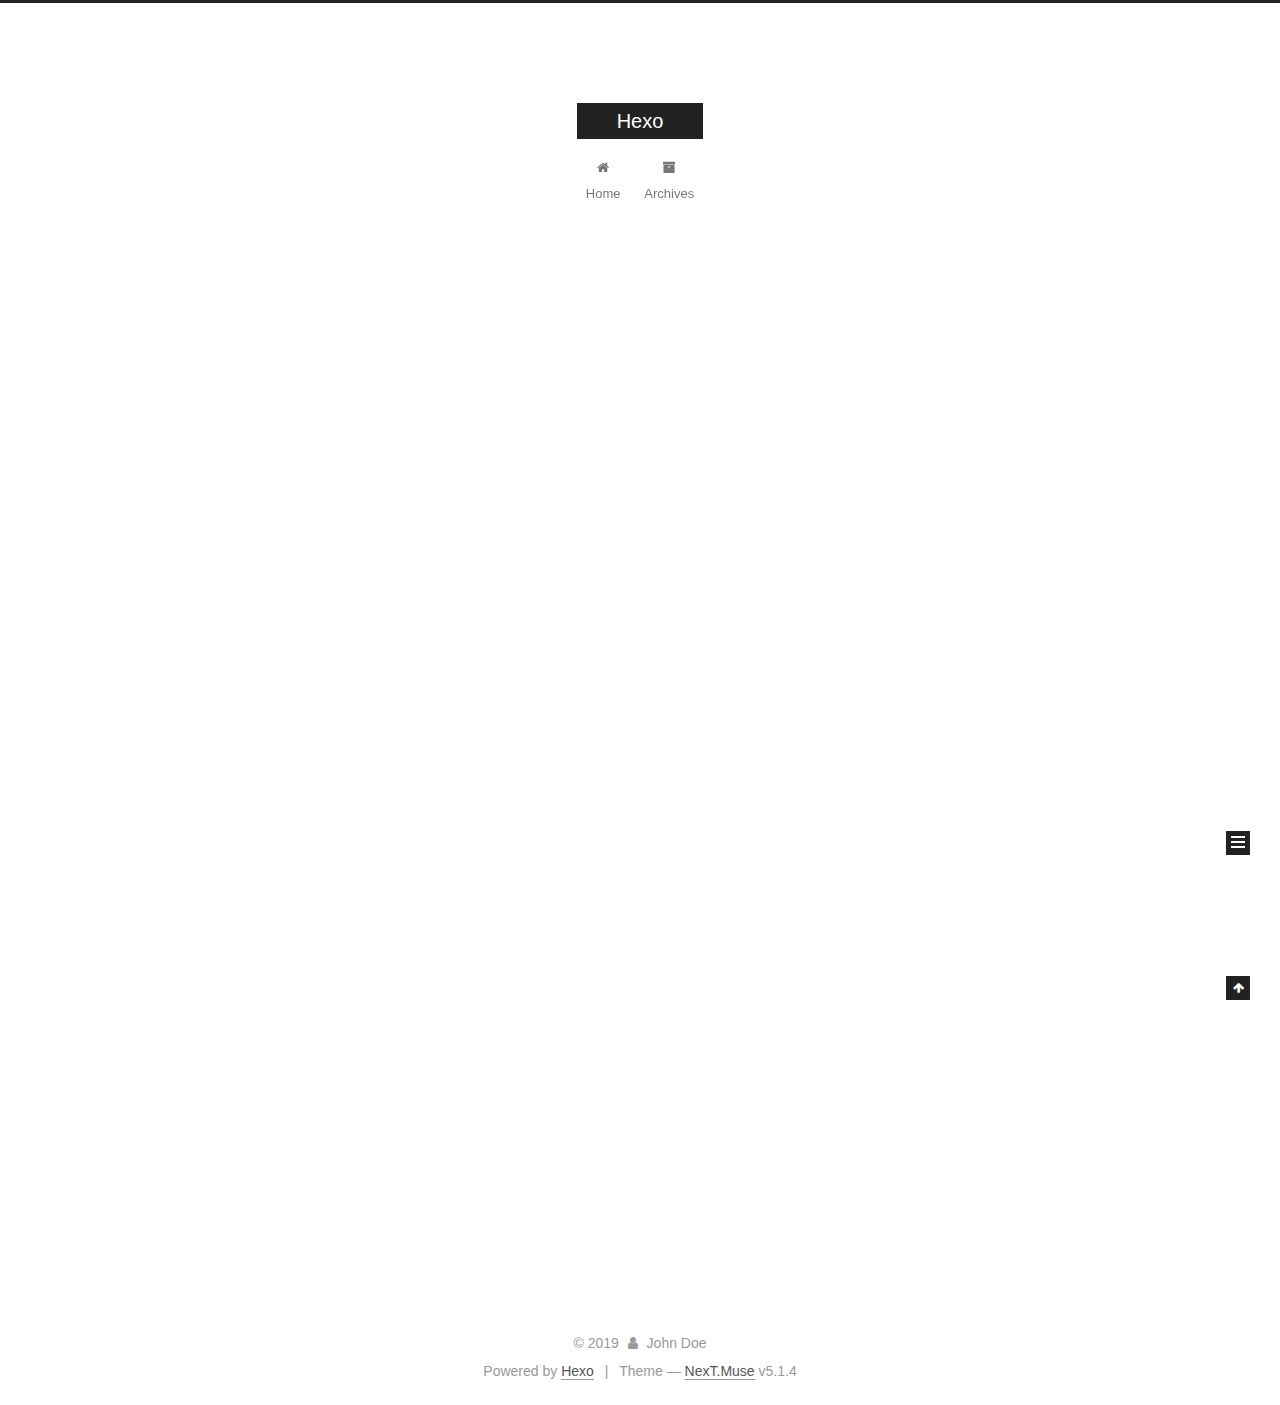
==== index.html @ 85e0cd03 "Site updated: 2019-03-17 18:53:11" ====
<!DOCTYPE html>



  


<html class="theme-next muse use-motion" lang>
<head><meta name="generator" content="Hexo 3.8.0">
  <meta charset="UTF-8">
<meta http-equiv="X-UA-Compatible" content="IE=edge">
<meta name="viewport" content="width=device-width, initial-scale=1, maximum-scale=1">
<meta name="theme-color" content="#222">









<meta http-equiv="Cache-Control" content="no-transform">
<meta http-equiv="Cache-Control" content="no-siteapp">
















  
  
  <link href="/lib/fancybox/source/jquery.fancybox.css?v=2.1.5" rel="stylesheet" type="text/css">







<link href="/lib/font-awesome/css/font-awesome.min.css?v=4.6.2" rel="stylesheet" type="text/css">

<link href="/css/main.css?v=5.1.4" rel="stylesheet" type="text/css">


  <link rel="apple-touch-icon" sizes="180x180" href="/images/apple-touch-icon-next.png?v=5.1.4">


  <link rel="icon" type="image/png" sizes="32x32" href="/images/favicon-32x32-next.png?v=5.1.4">


  <link rel="icon" type="image/png" sizes="16x16" href="/images/favicon-16x16-next.png?v=5.1.4">


  <link rel="mask-icon" href="/images/logo.svg?v=5.1.4" color="#222">





  <meta name="keywords" content="Hexo, NexT">










<meta property="og:type" content="website">
<meta property="og:title" content="Hexo">
<meta property="og:url" content="http://yoursite.com/index.html">
<meta property="og:site_name" content="Hexo">
<meta property="og:locale" content="default">
<meta name="twitter:card" content="summary">
<meta name="twitter:title" content="Hexo">



<script type="text/javascript" id="hexo.configurations">
  var NexT = window.NexT || {};
  var CONFIG = {
    root: '/',
    scheme: 'Muse',
    version: '5.1.4',
    sidebar: {"position":"left","display":"post","offset":12,"b2t":false,"scrollpercent":false,"onmobile":false},
    fancybox: true,
    tabs: true,
    motion: {"enable":true,"async":false,"transition":{"post_block":"fadeIn","post_header":"slideDownIn","post_body":"slideDownIn","coll_header":"slideLeftIn","sidebar":"slideUpIn"}},
    duoshuo: {
      userId: '0',
      author: 'Author'
    },
    algolia: {
      applicationID: '',
      apiKey: '',
      indexName: '',
      hits: {"per_page":10},
      labels: {"input_placeholder":"Search for Posts","hits_empty":"We didn't find any results for the search: ${query}","hits_stats":"${hits} results found in ${time} ms"}
    }
  };
</script>



  <link rel="canonical" href="http://yoursite.com/">





  <title>Hexo</title>
  








</head>

<body itemscope itemtype="http://schema.org/WebPage" lang="default">

  
  
    
  

  <div class="container sidebar-position-left 
  page-home">
    <div class="headband"></div>

    <header id="header" class="header" itemscope itemtype="http://schema.org/WPHeader">
      <div class="header-inner"><div class="site-brand-wrapper">
  <div class="site-meta ">
    

    <div class="custom-logo-site-title">
      <a href="/" class="brand" rel="start">
        <span class="logo-line-before"><i></i></span>
        <span class="site-title">Hexo</span>
        <span class="logo-line-after"><i></i></span>
      </a>
    </div>
      
        <p class="site-subtitle"></p>
      
  </div>

  <div class="site-nav-toggle">
    <button>
      <span class="btn-bar"></span>
      <span class="btn-bar"></span>
      <span class="btn-bar"></span>
    </button>
  </div>
</div>

<nav class="site-nav">
  

  
    <ul id="menu" class="menu">
      
        
        <li class="menu-item menu-item-home">
          <a href="/" rel="section">
            
              <i class="menu-item-icon fa fa-fw fa-home"></i> <br>
            
            Home
          </a>
        </li>
      
        
        <li class="menu-item menu-item-archives">
          <a href="/archives/" rel="section">
            
              <i class="menu-item-icon fa fa-fw fa-archive"></i> <br>
            
            Archives
          </a>
        </li>
      

      
    </ul>
  

  
</nav>



 </div>
    </header>

    <main id="main" class="main">
      <div class="main-inner">
        <div class="content-wrap">
          <div id="content" class="content">
            
  <section id="posts" class="posts-expand">
    
      

  

  
  
  

  <article class="post post-type-normal" itemscope itemtype="http://schema.org/Article">
  
  
  
  <div class="post-block">
    <link itemprop="mainEntityOfPage" href="http://yoursite.com/2019/03/17/hello-world/">

    <span hidden itemprop="author" itemscope itemtype="http://schema.org/Person">
      <meta itemprop="name" content="John Doe">
      <meta itemprop="description" content>
      <meta itemprop="image" content="/images/avatar.gif">
    </span>

    <span hidden itemprop="publisher" itemscope itemtype="http://schema.org/Organization">
      <meta itemprop="name" content="Hexo">
    </span>

    
      <header class="post-header">

        
        
          <h1 class="post-title" itemprop="name headline">
                
                <a class="post-title-link" href="/2019/03/17/hello-world/" itemprop="url">Hello World</a></h1>
        

        <div class="post-meta">
          <span class="post-time">
            
              <span class="post-meta-item-icon">
                <i class="fa fa-calendar-o"></i>
              </span>
              
                <span class="post-meta-item-text">Posted on</span>
              
              <time title="Post created" itemprop="dateCreated datePublished" datetime="2019-03-17T17:21:53+08:00">
                2019-03-17
              </time>
            

            

            
          </span>

          

          
            
          

          
          

          

          

          

        </div>
      </header>
    

    
    
    
    <div class="post-body" itemprop="articleBody">

      
      

      
        
          
            <p>Welcome to <a href="https://hexo.io/" target="_blank" rel="noopener">Hexo</a>! This is your very first post. Check <a href="https://hexo.io/docs/" target="_blank" rel="noopener">documentation</a> for more info. If you get any problems when using Hexo, you can find the answer in <a href="https://hexo.io/docs/troubleshooting.html" target="_blank" rel="noopener">troubleshooting</a> or you can ask me on <a href="https://github.com/hexojs/hexo/issues" target="_blank" rel="noopener">GitHub</a>.</p>
<h2 id="Quick-Start"><a href="#Quick-Start" class="headerlink" title="Quick Start"></a>Quick Start</h2><h3 id="Create-a-new-post"><a href="#Create-a-new-post" class="headerlink" title="Create a new post"></a>Create a new post</h3><figure class="highlight bash"><table><tr><td class="gutter"><pre><span class="line">1</span><br></pre></td><td class="code"><pre><span class="line">$ hexo new <span class="string">"My New Post"</span></span><br></pre></td></tr></table></figure>
<p>More info: <a href="https://hexo.io/docs/writing.html" target="_blank" rel="noopener">Writing</a></p>
<h3 id="Run-server"><a href="#Run-server" class="headerlink" title="Run server"></a>Run server</h3><figure class="highlight bash"><table><tr><td class="gutter"><pre><span class="line">1</span><br></pre></td><td class="code"><pre><span class="line">$ hexo server</span><br></pre></td></tr></table></figure>
<p>More info: <a href="https://hexo.io/docs/server.html" target="_blank" rel="noopener">Server</a></p>
<h3 id="Generate-static-files"><a href="#Generate-static-files" class="headerlink" title="Generate static files"></a>Generate static files</h3><figure class="highlight bash"><table><tr><td class="gutter"><pre><span class="line">1</span><br></pre></td><td class="code"><pre><span class="line">$ hexo generate</span><br></pre></td></tr></table></figure>
<p>More info: <a href="https://hexo.io/docs/generating.html" target="_blank" rel="noopener">Generating</a></p>
<h3 id="Deploy-to-remote-sites"><a href="#Deploy-to-remote-sites" class="headerlink" title="Deploy to remote sites"></a>Deploy to remote sites</h3><figure class="highlight bash"><table><tr><td class="gutter"><pre><span class="line">1</span><br></pre></td><td class="code"><pre><span class="line">$ hexo deploy</span><br></pre></td></tr></table></figure>
<p>More info: <a href="https://hexo.io/docs/deployment.html" target="_blank" rel="noopener">Deployment</a></p>

          
        
      
    </div>
    
    
    

    

    

    

    <footer class="post-footer">
      

      

      

      
      
        <div class="post-eof"></div>
      
    </footer>
  </div>
  
  
  
  </article>


    
  </section>

  


          </div>
          


          

        </div>
        
          
  
  <div class="sidebar-toggle">
    <div class="sidebar-toggle-line-wrap">
      <span class="sidebar-toggle-line sidebar-toggle-line-first"></span>
      <span class="sidebar-toggle-line sidebar-toggle-line-middle"></span>
      <span class="sidebar-toggle-line sidebar-toggle-line-last"></span>
    </div>
  </div>

  <aside id="sidebar" class="sidebar">
    
    <div class="sidebar-inner">

      

      

      <section class="site-overview-wrap sidebar-panel sidebar-panel-active">
        <div class="site-overview">
          <div class="site-author motion-element" itemprop="author" itemscope itemtype="http://schema.org/Person">
            
              <p class="site-author-name" itemprop="name">John Doe</p>
              <p class="site-description motion-element" itemprop="description"></p>
          </div>

          <nav class="site-state motion-element">

            
              <div class="site-state-item site-state-posts">
              
                <a href="/archives/">
              
                  <span class="site-state-item-count">1</span>
                  <span class="site-state-item-name">posts</span>
                </a>
              </div>
            

            

            

          </nav>

          

          

          
          

          
          

          

        </div>
      </section>

      

      

    </div>
  </aside>


        
      </div>
    </main>

    <footer id="footer" class="footer">
      <div class="footer-inner">
        <div class="copyright">&copy; <span itemprop="copyrightYear">2019</span>
  <span class="with-love">
    <i class="fa fa-user"></i>
  </span>
  <span class="author" itemprop="copyrightHolder">John Doe</span>

  
</div>


  <div class="powered-by">Powered by <a class="theme-link" target="_blank" href="https://hexo.io">Hexo</a></div>



  <span class="post-meta-divider">|</span>



  <div class="theme-info">Theme &mdash; <a class="theme-link" target="_blank" href="https://github.com/iissnan/hexo-theme-next">NexT.Muse</a> v5.1.4</div>




        







        
      </div>
    </footer>

    
      <div class="back-to-top">
        <i class="fa fa-arrow-up"></i>
        
      </div>
    

    

  </div>

  

<script type="text/javascript">
  if (Object.prototype.toString.call(window.Promise) !== '[object Function]') {
    window.Promise = null;
  }
</script>









  












  
  
    <script type="text/javascript" src="/lib/jquery/index.js?v=2.1.3"></script>
  

  
  
    <script type="text/javascript" src="/lib/fastclick/lib/fastclick.min.js?v=1.0.6"></script>
  

  
  
    <script type="text/javascript" src="/lib/jquery_lazyload/jquery.lazyload.js?v=1.9.7"></script>
  

  
  
    <script type="text/javascript" src="/lib/velocity/velocity.min.js?v=1.2.1"></script>
  

  
  
    <script type="text/javascript" src="/lib/velocity/velocity.ui.min.js?v=1.2.1"></script>
  

  
  
    <script type="text/javascript" src="/lib/fancybox/source/jquery.fancybox.pack.js?v=2.1.5"></script>
  


  


  <script type="text/javascript" src="/js/src/utils.js?v=5.1.4"></script>

  <script type="text/javascript" src="/js/src/motion.js?v=5.1.4"></script>



  
  

  

  


  <script type="text/javascript" src="/js/src/bootstrap.js?v=5.1.4"></script>



  


  




	





  





  












  





  

  

  

  
  

  

  

  

</body>
</html>
---- css/main.css ----
/* normalize.css v3.0.2 | MIT License | git.io/normalize */
html {
  font-family: sans-serif; /* 1 */
  -ms-text-size-adjust: 100%; /* 2 */
  -webkit-text-size-adjust: 100%; /* 2 */
}
body {
  margin: 0;
}
article,
aside,
details,
figcaption,
figure,
footer,
header,
hgroup,
main,
menu,
nav,
section,
summary {
  display: block;
}
audio,
canvas,
progress,
video {
  display: inline-block; /* 1 */
  vertical-align: baseline; /* 2 */
}
audio:not([controls]) {
  display: none;
  height: 0;
}
[hidden],
template {
  display: none;
}
a {
  background-color: transparent;
}
a:active,
a:hover {
  outline: 0;
}
abbr[title] {
  border-bottom: 1px dotted;
}
b,
strong {
  font-weight: bold;
}
dfn {
  font-style: italic;
}
h1 {
  font-size: 2em;
  margin: 0.67em 0;
}
mark {
  background: #ff0;
  color: #000;
}
small {
  font-size: 80%;
}
sub,
sup {
  font-size: 75%;
  line-height: 0;
  position: relative;
  vertical-align: baseline;
}
sup {
  top: -0.5em;
}
sub {
  bottom: -0.25em;
}
img {
  border: 0;
}
svg:not(:root) {
  overflow: hidden;
}
figure {
  margin: 1em 40px;
}
hr {
  -moz-box-sizing: content-box;
  box-sizing: content-box;
  height: 0;
}
pre {
  overflow: auto;
}
code,
kbd,
pre,
samp {
  font-family: monospace, monospace;
  font-size: 1em;
}
button,
input,
optgroup,
select,
textarea {
  color: inherit; /* 1 */
  font: inherit; /* 2 */
  margin: 0; /* 3 */
}
button {
  overflow: visible;
}
button,
select {
  text-transform: none;
}
button,
html input[type="button"],
input[type="reset"],
input[type="submit"] {
  -webkit-appearance: button; /* 2 */
  cursor: pointer; /* 3 */
}
button[disabled],
html input[disabled] {
  cursor: default;
}
button::-moz-focus-inner,
input::-moz-focus-inner {
  border: 0;
  padding: 0;
}
input {
  line-height: normal;
}
input[type="checkbox"],
input[type="radio"] {
  box-sizing: border-box; /* 1 */
  padding: 0; /* 2 */
}
input[type="number"]::-webkit-inner-spin-button,
input[type="number"]::-webkit-outer-spin-button {
  height: auto;
}
input[type="search"] {
  -webkit-appearance: textfield; /* 1 */
  -moz-box-sizing: content-box;
  -webkit-box-sizing: content-box; /* 2 */
  box-sizing: content-box;
}
input[type="search"]::-webkit-search-cancel-button,
input[type="search"]::-webkit-search-decoration {
  -webkit-appearance: none;
}
fieldset {
  border: 1px solid #c0c0c0;
  margin: 0 2px;
  padding: 0.35em 0.625em 0.75em;
}
legend {
  border: 0; /* 1 */
  padding: 0; /* 2 */
}
textarea {
  overflow: auto;
}
optgroup {
  font-weight: bold;
}
table {
  border-collapse: collapse;
  border-spacing: 0;
}
td,
th {
  padding: 0;
}
::selection {
  background: #262a30;
  color: #fff;
}
body {
  position: relative;
  font-family: 'Lato', "PingFang SC", "Microsoft YaHei", sans-serif;
  font-size: 14px;
  line-height: 2;
  color: #555;
  background: #fff;
}
@media (max-width: 767px) {
  body {
    padding-right: 0 !important;
  }
}
@media (min-width: 768px) and (max-width: 991px) {
  body {
    padding-right: 0 !important;
  }
}
@media (min-width: 1600px) {
  body {
    font-size: 16px;
  }
}
h1,
h2,
h3,
h4,
h5,
h6 {
  margin: 0;
  padding: 0;
  font-weight: bold;
  line-height: 1.5;
  font-family: 'Lato', "PingFang SC", "Microsoft YaHei", sans-serif;
}
h2,
h3,
h4,
h5,
h6 {
  margin: 20px 0 15px;
}
h1 {
  font-size: 22px;
}
@media (max-width: 767px) {
  h1 {
    font-size: 18px;
  }
}
h2 {
  font-size: 20px;
}
@media (max-width: 767px) {
  h2 {
    font-size: 16px;
  }
}
h3 {
  font-size: 18px;
}
@media (max-width: 767px) {
  h3 {
    font-size: 14px;
  }
}
h4 {
  font-size: 16px;
}
@media (max-width: 767px) {
  h4 {
    font-size: 12px;
  }
}
h5 {
  font-size: 14px;
}
@media (max-width: 767px) {
  h5 {
    font-size: 10px;
  }
}
h6 {
  font-size: 12px;
}
@media (max-width: 767px) {
  h6 {
    font-size: 8px;
  }
}
p {
  margin: 0 0 20px 0;
}
a {
  color: #555;
  text-decoration: none;
  outline: none;
  border-bottom: 1px solid #999;
  word-wrap: break-word;
}
a:hover {
  color: #222;
  border-bottom-color: #222;
}
blockquote {
  margin: 0;
  padding: 0;
}
img {
  display: block;
  margin: auto;
  max-width: 100%;
  height: auto;
}
hr {
  margin: 40px 0;
  height: 3px;
  border: none;
  background-color: #ddd;
  background-image: repeating-linear-gradient(-45deg, #fff, #fff 4px, transparent 4px, transparent 8px);
}
blockquote {
  padding: 0 15px;
  color: #666;
  border-left: 4px solid #ddd;
}
blockquote cite::before {
  content: "-";
  padding: 0 5px;
}
dt {
  font-weight: 700;
}
dd {
  margin: 0;
  padding: 0;
}
kbd {
  border: 1px solid #ccc;
  border-radius: 0.2em;
  box-shadow: 0.1em 0.1em 0.2em rgba(0,0,0,0.1);
  background-color: #f9f9f9;
  font-family: inherit;
  background-image: -webkit-linear-gradient(top, #eee, #fff, #eee);
  padding: 0.1em 0.3em;
  white-space: nowrap;
}
.text-left {
  text-align: left;
}
.text-center {
  text-align: center;
}
.text-right {
  text-align: right;
}
.text-justify {
  text-align: justify;
}
.text-nowrap {
  white-space: nowrap;
}
.text-lowercase {
  text-transform: lowercase;
}
.text-uppercase {
  text-transform: uppercase;
}
.text-capitalize {
  text-transform: capitalize;
}
.center-block {
  display: block;
  margin-left: auto;
  margin-right: auto;
}
.clearfix:before,
.clearfix:after {
  content: " ";
  display: table;
}
.clearfix:after {
  clear: both;
}
.pullquote {
  width: 45%;
}
.pullquote.left {
  float: left;
  margin-left: 5px;
  margin-right: 10px;
}
.pullquote.right {
  float: right;
  margin-left: 10px;
  margin-right: 5px;
}
.affix.affix.affix {
  position: fixed;
}
.translation {
  margin-top: -20px;
  font-size: 14px;
  color: #999;
}
.scrollbar-measure {
  width: 100px;
  height: 100px;
  overflow: scroll;
  position: absolute;
  top: -9999px;
}
.use-motion .motion-element {
  opacity: 0;
}
table {
  margin: 20px 0;
  width: 100%;
  border-collapse: collapse;
  border-spacing: 0;
  border: 1px solid #ddd;
  font-size: 14px;
  table-layout: fixed;
  word-wrap: break-all;
}
table>tbody>tr:nth-of-type(odd) {
  background-color: #f9f9f9;
}
table>tbody>tr:hover {
  background-color: #f5f5f5;
}
caption,
th,
td {
  padding: 8px;
  text-align: left;
  vertical-align: middle;
  font-weight: normal;
}
th,
td {
  border-bottom: 3px solid #ddd;
  border-right: 1px solid #eee;
}
th {
  padding-bottom: 10px;
  font-weight: 700;
}
td {
  border-bottom-width: 1px;
}
html,
body {
  height: 100%;
}
.container {
  position: relative;
  min-height: 100%;
}
.header-inner {
  margin: 0 auto;
  padding: 100px 0 70px;
  width: 700px;
}
@media (min-width: 1600px) {
  .container .header-inner {
    width: 900px;
  }
}
.main {
  padding-bottom: 150px;
}
.main-inner {
  margin: 0 auto;
  width: 700px;
}
@media (min-width: 1600px) {
  .container .main-inner {
    width: 900px;
  }
}
.footer {
  position: absolute;
  left: 0;
  bottom: 0;
  width: 100%;
  min-height: 50px;
}
.footer-inner {
  box-sizing: border-box;
  margin: 20px auto;
  width: 700px;
}
@media (min-width: 1600px) {
  .container .footer-inner {
    width: 900px;
  }
}
pre,
.highlight {
  overflow: auto;
  margin: 20px 0;
  padding: 0;
  font-size: 13px;
  color: #4d4d4c;
  background: #f7f7f7;
  line-height: 1.6;
}
pre,
code {
  font-family: consolas, Menlo, "PingFang SC", "Microsoft YaHei", monospace;
}
code {
  padding: 2px 4px;
  word-wrap: break-word;
  color: #555;
  background: #eee;
  border-radius: 3px;
  font-size: 13px;
}
pre {
  padding: 10px;
}
pre code {
  padding: 0;
  color: #4d4d4c;
  background: none;
  text-shadow: none;
}
.highlight {
  border-radius: 1px;
}
.highlight pre {
  border: none;
  margin: 0;
  padding: 10px 0;
}
.highlight table {
  margin: 0;
  width: auto;
  border: none;
}
.highlight td {
  border: none;
  padding: 0;
}
.highlight figcaption {
  font-size: 1em;
  color: #4d4d4c;
  line-height: 1em;
  margin-bottom: 1em;
}
.highlight figcaption:before,
.highlight figcaption:after {
  content: " ";
  display: table;
}
.highlight figcaption:after {
  clear: both;
}
.highlight figcaption a {
  float: right;
  color: #4d4d4c;
}
.highlight figcaption a:hover {
  border-bottom-color: #4d4d4c;
}
.highlight .gutter pre {
  padding-left: 10px;
  padding-right: 10px;
  color: #869194;
  text-align: right;
  background-color: #eff2f3;
}
.highlight .code pre {
  width: 100%;
  padding-left: 10px;
  padding-right: 10px;
  background-color: #f7f7f7;
}
.highlight .line {
  height: 20px;
}
.gutter {
  -webkit-user-select: none;
  -moz-user-select: none;
  -ms-user-select: none;
  user-select: none;
}
.gist table {
  width: auto;
}
.gist table td {
  border: none;
}
pre .deletion {
  background: #fdd;
}
pre .addition {
  background: #dfd;
}
pre .meta {
  color: #8959a8;
}
pre .comment {
  color: #8e908c;
}
pre .variable,
pre .attribute,
pre .tag,
pre .regexp,
pre .ruby .constant,
pre .xml .tag .title,
pre .xml .pi,
pre .xml .doctype,
pre .html .doctype,
pre .css .id,
pre .css .class,
pre .css .pseudo {
  color: #c82829;
}
pre .number,
pre .preprocessor,
pre .built_in,
pre .literal,
pre .params,
pre .constant,
pre .command {
  color: #f5871f;
}
pre .ruby .class .title,
pre .css .rules .attribute,
pre .string,
pre .value,
pre .inheritance,
pre .header,
pre .ruby .symbol,
pre .xml .cdata,
pre .special,
pre .number,
pre .formula {
  color: #718c00;
}
pre .title,
pre .css .hexcolor {
  color: #3e999f;
}
pre .function,
pre .python .decorator,
pre .python .title,
pre .ruby .function .title,
pre .ruby .title .keyword,
pre .perl .sub,
pre .javascript .title,
pre .coffeescript .title {
  color: #4271ae;
}
pre .keyword,
pre .javascript .function {
  color: #8959a8;
}
.full-image.full-image.full-image.full-image {
  border: none;
  max-width: 100%;
  width: auto;
  margin: 20px auto 25px;
}
@media (min-width: 992px) {
  .full-image.full-image.full-image.full-image {
    max-width: none;
    width: 110%;
    margin: 25px -5%;
  }
}
.blockquote-center,
.page-home .post-type-quote blockquote,
.page-post-detail .post-type-quote blockquote {
  position: relative;
  margin: 40px 0;
  padding: 0;
  border-left: none;
  text-align: center;
}
.blockquote-center::before,
.page-home .post-type-quote blockquote::before,
.page-post-detail .post-type-quote blockquote::before,
.blockquote-center::after,
.page-home .post-type-quote blockquote::after,
.page-post-detail .post-type-quote blockquote::after {
  position: absolute;
  content: ' ';
  display: block;
  width: 100%;
  height: 24px;
  opacity: 0.2;
  background-repeat: no-repeat;
  background-position: 0 -6px;
  background-size: 22px 22px;
}
.blockquote-center::before,
.page-home .post-type-quote blockquote::before,
.page-post-detail .post-type-quote blockquote::before {
  top: -20px;
  background-image: url("../images/quote-l.svg");
  border-top: 1px solid #ccc;
}
.blockquote-center::after,
.page-home .post-type-quote blockquote::after,
.page-post-detail .post-type-quote blockquote::after {
  bottom: -20px;
  background-image: url("../images/quote-r.svg");
  border-bottom: 1px solid #ccc;
  background-position: 100% 8px;
}
.blockquote-center p,
.page-home .post-type-quote blockquote p,
.page-post-detail .post-type-quote blockquote p,
.blockquote-center div,
.page-home .post-type-quote blockquote div,
.page-post-detail .post-type-quote blockquote div {
  text-align: center;
}
.post .post-body .group-picture img {
  box-sizing: border-box;
  padding: 0 3px;
  border: none;
}
.post .group-picture-row {
  overflow: hidden;
  margin-top: 6px;
}
.post .group-picture-row:first-child {
  margin-top: 0;
}
.post .group-picture-column {
  float: left;
}
.page-post-detail .post-body .group-picture-column {
  float: none;
  margin-top: 10px;
  width: auto !important;
}
.page-post-detail .post-body .group-picture-column img {
  margin: 0 auto;
}
.page-archive .group-picture-container {
  overflow: hidden;
}
.page-archive .group-picture-row {
  float: left;
}
.page-archive .group-picture-row:first-child {
  margin-top: 6px;
}
.page-archive .group-picture-column {
  max-width: 150px;
  max-height: 150px;
}
.post-body .note {
  position: relative;
  padding: 15px;
  margin-bottom: 20px;
  border: 1px solid #eee;
  border-left-width: 5px;
  border-radius: 3px;
}
.post-body .note h2,
.post-body .note h3,
.post-body .note h4,
.post-body .note h5,
.post-body .note h6 {
  margin-top: 0;
  margin-bottom: 0;
  border-bottom: initial;
  padding-top: 0 !important;
}
.post-body .note p:first-child,
.post-body .note ul:first-child,
.post-body .note ol:first-child,
.post-body .note table:first-child,
.post-body .note pre:first-child,
.post-body .note blockquote:first-child {
  margin-top: 0;
}
.post-body .note p:last-child,
.post-body .note ul:last-child,
.post-body .note ol:last-child,
.post-body .note table:last-child,
.post-body .note pre:last-child,
.post-body .note blockquote:last-child {
  margin-bottom: 0;
}
.post-body .note.default {
  border-left-color: #777;
}
.post-body .note.default h2,
.post-body .note.default h3,
.post-body .note.default h4,
.post-body .note.default h5,
.post-body .note.default h6 {
  color: #777;
}
.post-body .note.primary {
  border-left-color: #6f42c1;
}
.post-body .note.primary h2,
.post-body .note.primary h3,
.post-body .note.primary h4,
.post-body .note.primary h5,
.post-body .note.primary h6 {
  color: #6f42c1;
}
.post-body .note.info {
  border-left-color: #428bca;
}
.post-body .note.info h2,
.post-body .note.info h3,
.post-body .note.info h4,
.post-body .note.info h5,
.post-body .note.info h6 {
  color: #428bca;
}
.post-body .note.success {
  border-left-color: #5cb85c;
}
.post-body .note.success h2,
.post-body .note.success h3,
.post-body .note.success h4,
.post-body .note.success h5,
.post-body .note.success h6 {
  color: #5cb85c;
}
.post-body .note.warning {
  border-left-color: #f0ad4e;
}
.post-body .note.warning h2,
.post-body .note.warning h3,
.post-body .note.warning h4,
.post-body .note.warning h5,
.post-body .note.warning h6 {
  color: #f0ad4e;
}
.post-body .note.danger {
  border-left-color: #d9534f;
}
.post-body .note.danger h2,
.post-body .note.danger h3,
.post-body .note.danger h4,
.post-body .note.danger h5,
.post-body .note.danger h6 {
  color: #d9534f;
}
.post-body .label {
  display: inline;
  padding: 0 2px;
  white-space: nowrap;
}
.post-body .label.default {
  background-color: #f0f0f0;
}
.post-body .label.primary {
  background-color: #efe6f7;
}
.post-body .label.info {
  background-color: #e5f2f8;
}
.post-body .label.success {
  background-color: #e7f4e9;
}
.post-body .label.warning {
  background-color: #fcf6e1;
}
.post-body .label.danger {
  background-color: #fae8eb;
}
.post-body .tabs {
  position: relative;
  display: block;
  margin-bottom: 20px;
  padding-top: 10px;
}
.post-body .tabs ul.nav-tabs {
  margin: 0;
  padding: 0;
  display: flex;
  margin-bottom: -1px;
}
@media (max-width: 413px) {
  .post-body .tabs ul.nav-tabs {
    display: block;
    margin-bottom: 5px;
  }
}
.post-body .tabs ul.nav-tabs li.tab {
  list-style-type: none !important;
  margin: 0 0.25em 0 0;
  border-top: 3px solid transparent;
  border-left: 1px solid transparent;
  border-right: 1px solid transparent;
}
@media (max-width: 413px) {
  .post-body .tabs ul.nav-tabs li.tab {
    margin: initial;
    border-top: 1px solid transparent;
    border-left: 3px solid transparent;
    border-right: 1px solid transparent;
    border-bottom: 1px solid transparent;
  }
}
.post-body .tabs ul.nav-tabs li.tab a {
  outline: 0;
  border-bottom: initial;
  display: block;
  line-height: 1.8em;
  padding: 0.25em 0.75em;
  transition-duration: 0.2s;
  transition-timing-function: ease-out;
  transition-delay: 0s;
}
.post-body .tabs ul.nav-tabs li.tab a i {
  width: 1.285714285714286em;
}
.post-body .tabs ul.nav-tabs li.tab.active {
  border-top: 3px solid #fc6423;
  border-left: 1px solid #ddd;
  border-right: 1px solid #ddd;
  background-color: #fff;
}
@media (max-width: 413px) {
  .post-body .tabs ul.nav-tabs li.tab.active {
    border-top: 1px solid #ddd;
    border-left: 3px solid #fc6423;
    border-right: 1px solid #ddd;
    border-bottom: 1px solid #ddd;
  }
}
.post-body .tabs ul.nav-tabs li.tab.active a {
  cursor: default;
  color: #555;
}
.post-body .tabs .tab-content {
  background-color: #fff;
}
.post-body .tabs .tab-content .tab-pane {
  border: 1px solid #ddd;
  padding: 20px 20px 0 20px;
}
.post-body .tabs .tab-content .tab-pane:not(.active) {
  display: none !important;
}
.post-body .tabs .tab-content .tab-pane.active {
  display: block !important;
}
.btn {
  display: inline-block;
  padding: 0 20px;
  font-size: 14px;
  color: #fff;
  background: #222;
  border: 2px solid #222;
  text-decoration: none;
  border-radius: 0;
  transition-property: background-color;
  transition-duration: 0.2s;
  transition-timing-function: ease-in-out;
  transition-delay: 0s;
  line-height: 2;
}
.btn:hover {
  border-color: #222;
  color: #222;
  background: #fff;
}
.btn +.btn {
  margin: 0 0 8px 8px;
}
.btn .fa-fw {
  width: 1.285714285714286em;
  text-align: left;
}
.btn-bar {
  display: block;
  width: 22px;
  height: 2px;
  background: #555;
  border-radius: 1px;
}
.btn-bar+.btn-bar {
  margin-top: 4px;
}
.pagination {
  margin: 120px 0 40px;
  text-align: center;
  border-top: 1px solid #eee;
}
.page-number-basic,
.pagination .prev,
.pagination .next,
.pagination .page-number,
.pagination .space {
  display: inline-block;
  position: relative;
  top: -1px;
  margin: 0 10px;
  padding: 0 11px;
}
@media (max-width: 767px) {
  .page-number-basic,
  .pagination .prev,
  .pagination .next,
  .pagination .page-number,
  .pagination .space {
    margin: 0 5px;
  }
}
.pagination .prev,
.pagination .next,
.pagination .page-number {
  border-bottom: 0;
  border-top: 1px solid #eee;
  transition-property: border-color;
  transition-duration: 0.2s;
  transition-timing-function: ease-in-out;
  transition-delay: 0s;
}
.pagination .prev:hover,
.pagination .next:hover,
.pagination .page-number:hover {
  border-top-color: #222;
}
.pagination .space {
  padding: 0;
  margin: 0;
}
.pagination .prev {
  margin-left: 0;
}
.pagination .next {
  margin-right: 0;
}
.pagination .page-number.current {
  color: #fff;
  background: #ccc;
  border-top-color: #ccc;
}
@media (max-width: 767px) {
  .pagination {
    border-top: none;
  }
  .pagination .prev,
  .pagination .next,
  .pagination .page-number {
    margin-bottom: 10px;
    border-top: 0;
    border-bottom: 1px solid #eee;
    padding: 0 10px;
  }
  .pagination .prev:hover,
  .pagination .next:hover,
  .pagination .page-number:hover {
    border-bottom-color: #222;
  }
}
.comments {
  margin: 60px 20px 0;
}
.tag-cloud {
  text-align: center;
}
.tag-cloud a {
  display: inline-block;
  margin: 10px;
}
.back-to-top {
  box-sizing: border-box;
  position: fixed;
  bottom: -100px;
  right: 30px;
  z-index: 1050;
  padding: 0 6px;
  width: 24px;
  background: #222;
  font-size: 12px;
  opacity: 1;
  color: #fff;
  cursor: pointer;
  text-align: center;
  -webkit-transform: translateZ(0);
  transition-property: bottom;
  transition-duration: 0.2s;
  transition-timing-function: ease-in-out;
  transition-delay: 0s;
}
@media (min-width: 768px) and (max-width: 991px) {
  .back-to-top {
    display: none !important;
  }
}
@media (max-width: 767px) {
  .back-to-top {
    display: none !important;
  }
}
.back-to-top.back-to-top-on {
  bottom: 19px;
}
.header {
  background: transparent;
}
.header-inner {
  position: relative;
}
.headband {
  height: 3px;
  background: #222;
}
.site-meta {
  margin: 0;
  text-align: center;
}
@media (max-width: 767px) {
  .site-meta {
    text-align: center;
  }
}
.brand {
  position: relative;
  display: inline-block;
  padding: 0 40px;
  color: #fff;
  background: #222;
  border-bottom: none;
}
.brand:hover {
  color: #fff;
}
.logo {
  display: inline-block;
  margin-right: 5px;
  line-height: 36px;
  vertical-align: top;
}
.site-title {
  display: inline-block;
  vertical-align: top;
  line-height: 36px;
  font-size: 20px;
  font-weight: normal;
  font-family: 'Lato', "PingFang SC", "Microsoft YaHei", sans-serif;
}
.site-subtitle {
  margin-top: 10px;
  font-size: 13px;
  color: #999;
}
.use-motion .brand {
  opacity: 0;
}
.use-motion .logo,
.use-motion .site-title,
.use-motion .site-subtitle {
  opacity: 0;
  position: relative;
  top: -10px;
}
.site-nav-toggle {
  display: none;
  position: absolute;
  top: 10px;
  left: 10px;
}
@media (max-width: 767px) {
  .site-nav-toggle {
    display: block;
  }
}
.site-nav-toggle button {
  margin-top: 2px;
  padding: 9px 10px;
  background: transparent;
  border: none;
}
@media (max-width: 767px) {
  .site-nav {
    display: none;
    margin: 0 -10px;
    padding: 0 10px;
    clear: both;
    border-top: 1px solid #ddd;
  }
}
@media (min-width: 768px) and (max-width: 991px) {
  .site-nav {
    display: block !important;
  }
}
@media (min-width: 992px) {
  .site-nav {
    display: block !important;
  }
}
.menu {
  margin-top: 20px;
  padding-left: 0;
  text-align: center;
}
.menu .menu-item {
  display: inline-block;
  margin: 0 10px;
  list-style: none;
}
@media screen and (max-width: 767px) {
  .menu .menu-item {
    margin-top: 10px;
  }
}
.menu .menu-item a {
  display: block;
  font-size: 13px;
  line-height: inherit;
  border-bottom: 1px solid transparent;
  transition-property: border-color;
  transition-duration: 0.2s;
  transition-timing-function: ease-in-out;
  transition-delay: 0s;
}
.menu .menu-item a:hover {
  border-bottom-color: #222;
}
.menu .menu-item .fa {
  margin-right: 5px;
}
.use-motion .menu-item {
  opacity: 0;
}
.post-body {
  font-family: 'Lato', "PingFang SC", "Microsoft YaHei", sans-serif;
}
@media (max-width: 767px) {
  .post-body {
    word-break: break-word;
  }
}
.post-body .fancybox img {
  display: block !important;
  margin: 0 auto;
  cursor: pointer;
  cursor: zoom-in;
  cursor: -webkit-zoom-in;
}
.post-body .image-caption,
.post-body .figure .caption {
  margin: -20px auto 15px;
  text-align: center;
  font-size: 14px;
  color: #999;
  font-weight: bold;
  line-height: 1;
}
.post-sticky-flag {
  display: inline-block;
  font-size: 16px;
  -ms-transform: rotate(30deg);
  -webkit-transform: rotate(30deg);
  -moz-transform: rotate(30deg);
  -ms-transform: rotate(30deg);
  -o-transform: rotate(30deg);
  transform: rotate(30deg);
}
.use-motion .post-block,
.use-motion .pagination,
.use-motion .comments {
  opacity: 0;
}
.use-motion .post-header {
  opacity: 0;
}
.use-motion .post-body {
  opacity: 0;
}
.use-motion .collection-title {
  opacity: 0;
}
.posts-expand {
  padding-top: 40px;
}
@media (max-width: 767px) {
  .posts-expand {
    margin: 0 20px;
  }
  .post-body pre .gutter pre {
    padding-right: 10px;
  }
  .post-body .highlight {
    margin-left: 0px;
    margin-right: 0px;
    padding: 0;
  }
  .post-body .highlight .gutter pre {
    padding-right: 10px;
  }
}
@media (min-width: 992px) {
  .posts-expand .post-body {
    text-align: justify;
  }
}
.posts-expand .post-body h2,
.posts-expand .post-body h3,
.posts-expand .post-body h4,
.posts-expand .post-body h5,
.posts-expand .post-body h6 {
  padding-top: 10px;
}
.posts-expand .post-body h2 .header-anchor,
.posts-expand .post-body h3 .header-anchor,
.posts-expand .post-body h4 .header-anchor,
.posts-expand .post-body h5 .header-anchor,
.posts-expand .post-body h6 .header-anchor {
  float: right;
  margin-left: 10px;
  color: #ccc;
  border-bottom-style: none;
  visibility: hidden;
}
.posts-expand .post-body h2 .header-anchor:hover,
.posts-expand .post-body h3 .header-anchor:hover,
.posts-expand .post-body h4 .header-anchor:hover,
.posts-expand .post-body h5 .header-anchor:hover,
.posts-expand .post-body h6 .header-anchor:hover {
  color: inherit;
}
.posts-expand .post-body h2:hover .header-anchor,
.posts-expand .post-body h3:hover .header-anchor,
.posts-expand .post-body h4:hover .header-anchor,
.posts-expand .post-body h5:hover .header-anchor,
.posts-expand .post-body h6:hover .header-anchor {
  visibility: visible;
}
.posts-expand .post-body ul li {
  list-style: circle;
}
.posts-expand .post-body img {
  box-sizing: border-box;
  margin: auto;
  padding: 3px;
  border: 1px solid #ddd;
}
.posts-expand .post-body .fancybox img {
  margin: 0 auto 25px;
}
@media (max-width: 767px) {
  .posts-collapse {
    margin: 0 20px;
  }
  .posts-collapse .post-title,
  .posts-collapse .post-meta {
    display: block;
    width: auto;
    text-align: left;
  }
}
.posts-collapse {
  position: relative;
  z-index: 1010;
  margin-left: 55px;
}
.posts-collapse::after {
  content: " ";
  position: absolute;
  top: 20px;
  left: 0;
  margin-left: -2px;
  width: 4px;
  height: 100%;
  background: #f5f5f5;
  z-index: -1;
}
@media (max-width: 767px) {
  .posts-collapse {
    margin: 0 20px;
  }
}
.posts-collapse .collection-title {
  position: relative;
  margin: 60px 0;
}
.posts-collapse .collection-title h1,
.posts-collapse .collection-title h2 {
  margin-left: 20px;
}
.posts-collapse .collection-title small {
  color: #bbb;
  margin-left: 5px;
}
.posts-collapse .collection-title::before {
  content: " ";
  position: absolute;
  left: 0;
  top: 50%;
  margin-left: -4px;
  margin-top: -4px;
  width: 8px;
  height: 8px;
  background: #bbb;
  border-radius: 50%;
}
.posts-collapse .post {
  margin: 30px 0;
}
.posts-collapse .post-header {
  position: relative;
  transition-duration: 0.2s;
  transition-timing-function: ease-in-out;
  transition-delay: 0s;
  transition-property: border;
  border-bottom: 1px dashed #ccc;
}
.posts-collapse .post-header::before {
  content: " ";
  position: absolute;
  left: 0;
  top: 12px;
  width: 6px;
  height: 6px;
  margin-left: -4px;
  background: #bbb;
  border-radius: 50%;
  border: 1px solid #fff;
  transition-duration: 0.2s;
  transition-timing-function: ease-in-out;
  transition-delay: 0s;
  transition-property: background;
}
.posts-collapse .post-header:hover {
  border-bottom-color: #666;
}
.posts-collapse .post-header:hover::before {
  background: #222;
}
.posts-collapse .post-meta {
  position: absolute;
  font-size: 12px;
  left: 20px;
  top: 5px;
}
.posts-collapse .post-comments-count {
  display: none;
}
.posts-collapse .post-title {
  margin-left: 60px;
  font-size: 16px;
  font-weight: normal;
  line-height: inherit;
}
.posts-collapse .post-title::after {
  margin-left: 3px;
  opacity: 0.6;
}
.posts-collapse .post-title a {
  color: #666;
  border-bottom: none;
}
.page-home .post-type-quote .post-header,
.page-post-detail .post-type-quote .post-header,
.page-home .post-type-quote .post-tags,
.page-post-detail .post-type-quote .post-tags {
  display: none;
}
.posts-expand .post-title {
  text-align: center;
  word-break: break-word;
  font-weight: 400;
}
.posts-expand .post-title-link {
  display: inline-block;
  position: relative;
  color: #555;
  border-bottom: none;
  line-height: 1.2;
  vertical-align: top;
}
.posts-expand .post-title-link::before {
  content: "";
  position: absolute;
  width: 100%;
  height: 2px;
  bottom: 0;
  left: 0;
  background-color: #000;
  visibility: hidden;
  -webkit-transform: scaleX(0);
  -moz-transform: scaleX(0);
  -ms-transform: scaleX(0);
  -o-transform: scaleX(0);
  transform: scaleX(0);
  transition-duration: 0.2s;
  transition-timing-function: ease-in-out;
  transition-delay: 0s;
}
.posts-expand .post-title-link:hover::before {
  visibility: visible;
  -webkit-transform: scaleX(1);
  -moz-transform: scaleX(1);
  -ms-transform: scaleX(1);
  -o-transform: scaleX(1);
  transform: scaleX(1);
}
.posts-expand .post-title-link .fa {
  font-size: 16px;
}
.posts-expand .post-meta {
  margin: 3px 0 60px 0;
  color: #999;
  font-family: 'Lato', "PingFang SC", "Microsoft YaHei", sans-serif;
  font-size: 12px;
  text-align: center;
}
.posts-expand .post-meta .post-category-list {
  display: inline-block;
  margin: 0;
  padding: 3px;
}
.posts-expand .post-meta .post-category-list-link {
  color: #999;
}
.posts-expand .post-meta .post-description {
  font-size: 14px;
  margin-top: 2px;
}
.post-meta-divider {
  margin: 0 0.5em;
}
.post-meta-item-icon {
  margin-right: 3px;
}
@media (min-width: 768px) and (max-width: 991px) {
  .post-meta-item-icon {
    display: inline-block;
  }
}
@media (max-width: 767px) {
  .post-meta-item-icon {
    display: inline-block;
  }
}
@media (min-width: 768px) and (max-width: 991px) {
  .post-meta-item-text {
    display: none;
  }
}
@media (max-width: 767px) {
  .post-meta-item-text {
    display: none;
  }
}
@media (max-width: 767px) {
  .posts-expand .post-comments-count {
    display: none;
  }
}
.post-button {
  margin-top: 40px;
}
.posts-expand .post-tags {
  margin-top: 40px;
  text-align: center;
}
.posts-expand .post-tags a {
  display: inline-block;
  margin-right: 10px;
  font-size: 13px;
}
.post-nav {
  display: table;
  margin-top: 15px;
  width: 100%;
  border-top: 1px solid #eee;
}
.post-nav-divider {
  display: table-cell;
  width: 10%;
}
.post-nav-item {
  display: table-cell;
  padding: 10px 0 0 0;
  width: 45%;
  vertical-align: top;
}
.post-nav-item a {
  position: relative;
  display: block;
  line-height: 25px;
  font-size: 14px;
  color: #555;
  border-bottom: none;
}
.post-nav-item a:hover {
  color: #222;
  border-bottom: none;
}
.post-nav-item a:active {
  top: 2px;
}
.post-nav-item .fa {
  position: absolute;
  top: 8px;
  left: 0;
  font-size: 12px;
}
.post-nav-next a {
  padding-left: 15px;
}
.post-nav-prev {
  text-align: right;
}
.post-nav-prev a {
  padding-right: 15px;
}
.post-nav-prev .fa {
  right: 0;
  left: auto;
}
.posts-expand .post-eof {
  display: block;
  margin: 80px auto 60px;
  width: 8%;
  height: 1px;
  background: #ccc;
  text-align: center;
}
.post:last-child .post-eof.post-eof.post-eof {
  display: none;
}
.post-gallery {
  display: table;
  table-layout: fixed;
  width: 100%;
  border-collapse: separate;
}
.post-gallery-row {
  display: table-row;
}
.post-gallery .post-gallery-img {
  display: table-cell;
  text-align: center;
  vertical-align: middle;
  border: none;
}
.post-gallery .post-gallery-img img {
  max-width: 100%;
  max-height: 100%;
  border: none;
}
.fancybox-close,
.fancybox-close:hover {
  border: none;
}
.rtl.post-body p,
.rtl.post-body a,
.rtl.post-body h1,
.rtl.post-body h2,
.rtl.post-body h3,
.rtl.post-body h4,
.rtl.post-body h5,
.rtl.post-body h6,
.rtl.post-body li,
.rtl.post-body ul,
.rtl.post-body ol {
  direction: rtl;
  font-family: UKIJ Ekran;
}
.rtl.post-title {
  font-family: UKIJ Ekran;
}
.sidebar {
  position: fixed;
  right: 0;
  top: 0;
  bottom: 0;
  width: 0;
  z-index: 1040;
  box-shadow: inset 0 2px 6px #000;
  background: #222;
  -webkit-transform: translateZ(0);
}
.sidebar a {
  color: #999;
  border-bottom-color: #555;
}
.sidebar a:hover {
  color: #eee;
}
@media (min-width: 768px) and (max-width: 991px) {
  .sidebar {
    display: none !important;
  }
}
@media (max-width: 767px) {
  .sidebar {
    display: none !important;
  }
}
.sidebar-inner {
  position: relative;
  padding: 20px 10px;
  color: #999;
  text-align: center;
}
.site-overview-wrap {
  overflow: hidden;
}
.site-overview {
  overflow-y: auto;
  overflow-x: hidden;
}
.sidebar-toggle {
  position: fixed;
  right: 30px;
  bottom: 45px;
  width: 14px;
  height: 14px;
  padding: 5px;
  background: #222;
  line-height: 0;
  z-index: 1050;
  cursor: pointer;
  -webkit-transform: translateZ(0);
}
@media (min-width: 768px) and (max-width: 991px) {
  .sidebar-toggle {
    display: none !important;
  }
}
@media (max-width: 767px) {
  .sidebar-toggle {
    display: none !important;
  }
}
.sidebar-toggle-line {
  position: relative;
  display: inline-block;
  vertical-align: top;
  height: 2px;
  width: 100%;
  background: #fff;
  margin-top: 3px;
}
.sidebar-toggle-line:first-child {
  margin-top: 0;
}
.site-author-image {
  display: block;
  margin: 0 auto;
  padding: 2px;
  max-width: 96px;
  height: auto;
  border: 2px solid #333;
}
.site-author-name {
  margin: 5px 0 0;
  text-align: center;
  color: #f5f5f5;
  font-weight: normal;
}
.site-description {
  margin-top: 5px;
  text-align: center;
  font-size: 14px;
  color: #999;
}
.site-state {
  overflow: hidden;
  line-height: 1.4;
  white-space: nowrap;
  text-align: center;
}
.site-state-item {
  display: inline-block;
  padding: 0 15px;
  border-left: 1px solid #333;
}
.site-state-item:first-child {
  border-left: none;
}
.site-state-item a {
  border-bottom: none;
}
.site-state-item-count {
  display: block;
  text-align: center;
  color: inherit;
  font-weight: 600;
  font-size: 18px;
}
.site-state-item-name {
  font-size: 13px;
  color: inherit;
}
.feed-link {
  margin-top: 20px;
}
.feed-link a {
  display: inline-block;
  padding: 0 15px;
  color: #fc6423;
  border: 1px solid #fc6423;
  border-radius: 4px;
}
.feed-link a i {
  color: #fc6423;
  font-size: 14px;
}
.feed-link a:hover {
  color: #fff;
  background: #fc6423;
}
.feed-link a:hover i {
  color: #fff;
}
.links-of-author {
  margin-top: 20px;
}
.links-of-author a {
  display: inline-block;
  vertical-align: middle;
  margin-right: 10px;
  margin-bottom: 10px;
  border-bottom-color: #555;
  font-size: 13px;
}
.links-of-author a:before {
  display: inline-block;
  vertical-align: middle;
  margin-right: 3px;
  content: " ";
  width: 4px;
  height: 4px;
  border-radius: 50%;
  background: #42d477;
}
.links-of-blogroll {
  font-size: 13px;
}
.links-of-blogroll-title {
  margin-top: 20px;
  font-size: 14px;
  font-weight: 600;
}
.links-of-blogroll-list {
  margin: 0;
  padding: 0;
  list-style: none;
}
.links-of-blogroll-item {
  padding: 2px 10px;
}
.links-of-blogroll-item a {
  max-width: 280px;
  box-sizing: border-box;
  display: inline-block;
  overflow: hidden;
  white-space: nowrap;
  text-overflow: ellipsis;
}
.sidebar-nav {
  margin: 0 0 20px;
  padding-left: 0;
}
.sidebar-nav li {
  display: inline-block;
  cursor: pointer;
  border-bottom: 1px solid transparent;
  font-size: 14px;
  color: #555;
}
.sidebar-nav li:hover {
  color: #f5f5f5;
}
.page-post-detail .sidebar-nav-toc {
  padding: 0 5px;
}
.page-post-detail .sidebar-nav-overview {
  margin-left: 10px;
}
.sidebar-nav .sidebar-nav-active {
  color: #87daff;
  border-bottom-color: #87daff;
}
.sidebar-nav .sidebar-nav-active:hover {
  color: #87daff;
}
.sidebar-panel {
  display: none;
}
.sidebar-panel-active {
  display: block;
}
.post-toc-empty {
  font-size: 14px;
  color: #666;
}
.post-toc-wrap {
  overflow: hidden;
}
.post-toc {
  overflow: auto;
}
.post-toc ol {
  margin: 0;
  padding: 0 2px 5px 10px;
  text-align: left;
  list-style: none;
  font-size: 14px;
}
.post-toc ol > ol {
  padding-left: 0;
}
.post-toc ol a {
  transition-duration: 0.2s;
  transition-timing-function: ease-in-out;
  transition-delay: 0s;
  transition-property: all;
  color: #999;
  border-bottom-color: #555;
}
.post-toc ol a:hover {
  color: #ccc;
  border-bottom-color: #ccc;
}
.post-toc .nav-item {
  overflow: hidden;
  text-overflow: ellipsis;
  text-align: justify;
  white-space: nowrap;
  line-height: 1.8;
}
.post-toc .nav .nav-child {
  display: none;
}
.post-toc .nav .active > .nav-child {
  display: block;
}
.post-toc .nav .active-current > .nav-child {
  display: block;
}
.post-toc .nav .active-current > .nav-child > .nav-item {
  display: block;
}
.post-toc .nav .active > a {
  color: #87daff;
  border-bottom-color: #87daff;
}
.post-toc .nav .active-current > a {
  color: #87daff;
}
.post-toc .nav .active-current > a:hover {
  color: #87daff;
}
.footer {
  font-size: 14px;
  color: #999;
}
.footer img {
  border: none;
}
.footer-inner {
  text-align: center;
}
.with-love {
  display: inline-block;
  margin: 0 5px;
}
.powered-by,
.theme-info {
  display: inline-block;
}
.cc-license {
  margin-top: 10px;
  text-align: center;
}
.cc-license .cc-opacity {
  opacity: 0.7;
  border-bottom: none;
}
.cc-license .cc-opacity:hover {
  opacity: 0.9;
}
.cc-license img {
  display: inline-block;
}
.theme-next #ds-thread #ds-reset {
  color: #555;
}
.theme-next #ds-thread #ds-reset .ds-replybox {
  margin-bottom: 30px;
}
.theme-next #ds-thread #ds-reset .ds-replybox .ds-avatar,
.theme-next #ds-reset .ds-avatar img {
  box-shadow: none;
}
.theme-next #ds-thread #ds-reset .ds-textarea-wrapper {
  border-color: #c7d4e1;
  background: none;
  border-top-right-radius: 3px;
  border-top-left-radius: 3px;
}
.theme-next #ds-thread #ds-reset .ds-textarea-wrapper textarea {
  height: 60px;
}
.theme-next #ds-reset .ds-rounded-top {
  border-radius: 0;
}
.theme-next #ds-thread #ds-reset .ds-post-toolbar {
  box-sizing: border-box;
  border: 1px solid #c7d4e1;
  background: #f6f8fa;
}
.theme-next #ds-thread #ds-reset .ds-post-options {
  height: 40px;
  border: none;
  background: none;
}
.theme-next #ds-thread #ds-reset .ds-toolbar-buttons {
  top: 11px;
}
.theme-next #ds-thread #ds-reset .ds-sync {
  top: 5px;
}
.theme-next #ds-thread #ds-reset .ds-post-button {
  top: 4px;
  right: 5px;
  width: 90px;
  height: 30px;
  border: 1px solid #c5ced7;
  border-radius: 3px;
  background-image: linear-gradient(#fbfbfc, #f5f7f9);
  color: #60676d;
}
.theme-next #ds-thread #ds-reset .ds-post-button:hover {
  background-position: 0 -30px;
  color: #60676d;
}
.theme-next #ds-thread #ds-reset .ds-comments-info {
  padding: 10px 0;
}
.theme-next #ds-thread #ds-reset .ds-sort {
  display: none;
}
.theme-next #ds-thread #ds-reset li.ds-tab a.ds-current {
  border: none;
  background: #f6f8fa;
  color: #60676d;
}
.theme-next #ds-thread #ds-reset li.ds-tab a.ds-current:hover {
  background-color: #e9f0f7;
  color: #60676d;
}
.theme-next #ds-thread #ds-reset li.ds-tab a {
  border-radius: 2px;
  padding: 5px;
}
.theme-next #ds-thread #ds-reset .ds-login-buttons p {
  color: #999;
  line-height: 36px;
}
.theme-next #ds-thread #ds-reset .ds-login-buttons .ds-service-list li {
  height: 28px;
}
.theme-next #ds-thread #ds-reset .ds-service-list a {
  background: none;
  padding: 5px;
  border: 1px solid;
  border-radius: 3px;
  text-align: center;
}
.theme-next #ds-thread #ds-reset .ds-service-list a:hover {
  color: #fff;
  background: #666;
}
.theme-next #ds-thread #ds-reset .ds-service-list .ds-weibo {
  color: #fc9b00;
  border-color: #fc9b00;
}
.theme-next #ds-thread #ds-reset .ds-service-list .ds-weibo:hover {
  background: #fc9b00;
}
.theme-next #ds-thread #ds-reset .ds-service-list .ds-qq {
  color: #60a3ec;
  border-color: #60a3ec;
}
.theme-next #ds-thread #ds-reset .ds-service-list .ds-qq:hover {
  background: #60a3ec;
}
.theme-next #ds-thread #ds-reset .ds-service-list .ds-renren {
  color: #2e7ac4;
  border-color: #2e7ac4;
}
.theme-next #ds-thread #ds-reset .ds-service-list .ds-renren:hover {
  background: #2e7ac4;
}
.theme-next #ds-thread #ds-reset .ds-service-list .ds-douban {
  color: #37994c;
  border-color: #37994c;
}
.theme-next #ds-thread #ds-reset .ds-service-list .ds-douban:hover {
  background: #37994c;
}
.theme-next #ds-thread #ds-reset .ds-service-list .ds-kaixin {
  color: #fef20d;
  border-color: #fef20d;
}
.theme-next #ds-thread #ds-reset .ds-service-list .ds-kaixin:hover {
  background: #fef20d;
}
.theme-next #ds-thread #ds-reset .ds-service-list .ds-netease {
  color: #f00;
  border-color: #f00;
}
.theme-next #ds-thread #ds-reset .ds-service-list .ds-netease:hover {
  background: #f00;
}
.theme-next #ds-thread #ds-reset .ds-service-list .ds-sohu {
  color: #ffcb05;
  border-color: #ffcb05;
}
.theme-next #ds-thread #ds-reset .ds-service-list .ds-sohu:hover {
  background: #ffcb05;
}
.theme-next #ds-thread #ds-reset .ds-service-list .ds-baidu {
  color: #2831e0;
  border-color: #2831e0;
}
.theme-next #ds-thread #ds-reset .ds-service-list .ds-baidu:hover {
  background: #2831e0;
}
.theme-next #ds-thread #ds-reset .ds-service-list .ds-google {
  color: #166bec;
  border-color: #166bec;
}
.theme-next #ds-thread #ds-reset .ds-service-list .ds-google:hover {
  background: #166bec;
}
.theme-next #ds-thread #ds-reset .ds-service-list .ds-weixin {
  color: #00ce0d;
  border-color: #00ce0d;
}
.theme-next #ds-thread #ds-reset .ds-service-list .ds-weixin:hover {
  background: #00ce0d;
}
.theme-next #ds-thread #ds-reset .ds-service-list .ds-more-services {
  border: none;
}
.theme-next #ds-thread #ds-reset .ds-service-list .ds-more-services:hover {
  background: none;
}
.theme-next #ds-reset .duoshuo-ua-admin {
  display: inline-block;
  color: #f00;
}
.theme-next #ds-reset .duoshuo-ua-platform,
.theme-next #ds-reset .duoshuo-ua-browser {
  color: #ccc;
}
.theme-next #ds-reset .duoshuo-ua-platform .fa,
.theme-next #ds-reset .duoshuo-ua-browser .fa {
  display: inline-block;
  margin-right: 3px;
}
.theme-next #ds-reset .duoshuo-ua-separator {
  display: inline-block;
  margin-left: 5px;
}
.theme-next .this_ua {
  background-color: #ccc !important;
  border-radius: 4px;
  padding: 0 5px !important;
  margin: 1px 1px !important;
  border: 1px solid #bbb !important;
  color: #fff;
  display: inline-block !important;
}
.theme-next .this_ua.admin {
  background-color: #d9534f !important;
  border-color: #d9534f !important;
}
.theme-next .this_ua.platform.iOS,
.theme-next .this_ua.platform.Mac,
.theme-next .this_ua.platform.Windows {
  background-color: #39b3d7 !important;
  border-color: #46b8da !important;
}
.theme-next .this_ua.platform.Linux {
  background-color: #3a3a3a !important;
  border-color: #1f1f1f !important;
}
.theme-next .this_ua.platform.Android {
  background-color: #00c47d !important;
  border-color: #01b171 !important;
}
.theme-next .this_ua.browser.Mobile,
.theme-next .this_ua.browser.Chrome {
  background-color: #5cb85c !important;
  border-color: #4cae4c !important;
}
.theme-next .this_ua.browser.Firefox {
  background-color: #f0ad4e !important;
  border-color: #eea236 !important;
}
.theme-next .this_ua.browser.Maxthon,
.theme-next .this_ua.browser.IE {
  background-color: #428bca !important;
  border-color: #357ebd !important;
}
.theme-next .this_ua.browser.baidu,
.theme-next .this_ua.browser.UCBrowser,
.theme-next .this_ua.browser.Opera {
  background-color: #d9534f !important;
  border-color: #d43f3a !important;
}
.theme-next .this_ua.browser.Android,
.theme-next .this_ua.browser.QQBrowser {
  background-color: #78ace9 !important;
  border-color: #4cae4c !important;
}
.post-spread {
  margin-top: 20px;
  text-align: center;
}
.jiathis_style {
  display: inline-block;
}
.jiathis_style a {
  border: none;
}
.fa {
  font-family: FontAwesome !important;
}
.post-spread {
  margin-top: 20px;
  text-align: center;
}
.bdshare-slide-button-box a {
  border: none;
}
.bdsharebuttonbox {
  display: inline-block;
}
.bdsharebuttonbox a {
  border: none;
}
.local-search-pop-overlay {
  position: fixed;
  width: 100%;
  height: 100%;
  top: 0;
  left: 0;
  z-index: 2080;
  background-color: rgba(0,0,0,0.3);
}
.local-search-popup {
  display: none;
  position: fixed;
  top: 10%;
  left: 50%;
  margin-left: -350px;
  width: 700px;
  height: 80%;
  padding: 0;
  background: #fff;
  color: #333;
  z-index: 9999;
  border-radius: 5px;
}
@media (max-width: 767px) {
  .local-search-popup {
    padding: 0;
    top: 0;
    left: 0;
    margin: 0;
    width: 100%;
    height: 100%;
    border-radius: 0;
  }
}
.local-search-popup ul.search-result-list {
  padding: 0;
  margin: 0 5px;
}
.local-search-popup p.search-result {
  border-bottom: 1px dashed #ccc;
  padding: 5px 0;
}
.local-search-popup a.search-result-title {
  font-weight: bold;
  font-size: 16px;
}
.local-search-popup .search-keyword {
  border-bottom: 1px dashed #f00;
  font-weight: bold;
  color: #f00;
}
.local-search-popup .local-search-header {
  padding: 5px;
  height: 36px;
  background: #f5f5f5;
  border-top-left-radius: 5px;
  border-top-right-radius: 5px;
}
.local-search-popup #local-search-result {
  overflow: auto;
  position: relative;
  padding: 5px 25px;
  height: calc(100% - 55px);
}
.local-search-popup .local-search-input-wrapper {
  display: inline-block;
  width: calc(100% - 90px);
  height: 36px;
  line-height: 36px;
  padding: 0 5px;
}
.local-search-popup .local-search-input-wrapper input {
  padding: 8px 0;
  height: 20px;
  display: block;
  width: 100%;
  outline: none;
  border: none;
  background: transparent;
  vertical-align: middle;
}
.local-search-popup .search-icon,
.local-search-popup .popup-btn-close {
  display: inline-block;
  font-size: 18px;
  color: #999;
  height: 36px;
  width: 18px;
  padding-left: 10px;
  padding-right: 10px;
}
.local-search-popup .search-icon {
  float: left;
}
.local-search-popup .popup-btn-close {
  border-left: 1px solid #eee;
  float: right;
  cursor: pointer;
}
.local-search-popup #no-result {
  position: absolute;
  left: 50%;
  top: 50%;
  -webkit-transform: translate(-50%, -50%);
  -webkit-transform: translate(-50%, -50%);
  -moz-transform: translate(-50%, -50%);
  -ms-transform: translate(-50%, -50%);
  -o-transform: translate(-50%, -50%);
  transform: translate(-50%, -50%);
  color: #ccc;
}
.site-uv,
.site-pv,
.page-pv {
  display: inline-block;
}
.site-uv .busuanzi-value,
.site-pv .busuanzi-value,
.page-pv .busuanzi-value {
  margin: 0 5px;
}
.site-uv {
  margin-right: 10px;
}
.site-uv::after {
  content: "|";
  padding-left: 10px;
}
.page-archive .archive-page-counter {
  position: relative;
  top: 3px;
  left: 20px;
}
@media (max-width: 767px) {
  .page-archive .archive-page-counter {
    top: 5px;
  }
}
.page-archive .posts-collapse .archive-move-on {
  position: absolute;
  top: 11px;
  left: 0;
  margin-left: -6px;
  width: 10px;
  height: 10px;
  opacity: 0.5;
  background: #555;
  border: 1px solid #fff;
  border-radius: 50%;
}
.category-all-page .category-all-title {
  text-align: center;
}
.category-all-page .category-all {
  margin-top: 20px;
}
.category-all-page .category-list {
  margin: 0;
  padding: 0;
  list-style: none;
}
.category-all-page .category-list-item {
  margin: 5px 10px;
}
.category-all-page .category-list-count {
  color: #bbb;
}
.category-all-page .category-list-count:before {
  display: inline;
  content: " (";
}
.category-all-page .category-list-count:after {
  display: inline;
  content: ") ";
}
.category-all-page .category-list-child {
  padding-left: 10px;
}
#schedule ul#event-list {
  padding-left: 30px;
}
#schedule ul#event-list hr {
  margin: 20px 0 45px 0 !important;
  background: #222;
}
#schedule ul#event-list hr:after {
  display: inline-block;
  content: 'NOW';
  background: #222;
  color: #fff;
  font-weight: bold;
  text-align: right;
  padding: 0 5px;
}
#schedule ul#event-list li.event {
  margin: 20px 0px;
  background: #f9f9f9;
  padding-left: 10px;
  min-height: 40px;
}
#schedule ul#event-list li.event h2.event-summary {
  margin: 0;
  padding-bottom: 3px;
}
#schedule ul#event-list li.event h2.event-summary:before {
  display: inline-block;
  font-family: FontAwesome;
  font-size: 8px;
  content: '\f111';
  vertical-align: middle;
  margin-right: 25px;
  color: #bbb;
}
#schedule ul#event-list li.event span.event-relative-time {
  display: inline-block;
  font-size: 12px;
  font-weight: 400;
  padding-left: 12px;
  color: #bbb;
}
#schedule ul#event-list li.event span.event-details {
  display: block;
  color: #bbb;
  margin-left: 56px;
  padding-top: 3px;
  padding-bottom: 6px;
  text-indent: -24px;
  line-height: 18px;
}
#schedule ul#event-list li.event span.event-details:before {
  text-indent: 0;
  display: inline-block;
  width: 14px;
  font-family: FontAwesome;
  text-align: center;
  margin-right: 9px;
  color: #bbb;
}
#schedule ul#event-list li.event span.event-details.event-location:before {
  content: '\f041';
}
#schedule ul#event-list li.event span.event-details.event-duration:before {
  content: '\f017';
}
#schedule ul#event-list li.event-past {
  background: #fcfcfc;
}
#schedule ul#event-list li.event-past > * {
  opacity: 0.6;
}
#schedule ul#event-list li.event-past h2.event-summary {
  color: #bbb;
}
#schedule ul#event-list li.event-past h2.event-summary:before {
  color: #dfdfdf;
}
#schedule ul#event-list li.event-now {
  background: #222;
  color: #fff;
  padding: 15px 0 15px 10px;
}
#schedule ul#event-list li.event-now h2.event-summary:before {
  -webkit-transform: scale(1.2);
  -moz-transform: scale(1.2);
  -ms-transform: scale(1.2);
  -o-transform: scale(1.2);
  transform: scale(1.2);
  color: #fff;
  animation: dot-flash 1s alternate infinite ease-in-out;
}
#schedule ul#event-list li.event-now * {
  color: #fff !important;
}
@-moz-keyframes dot-flash {
  from {
    opacity: 1;
    -webkit-transform: scale(1.1);
    -moz-transform: scale(1.1);
    -ms-transform: scale(1.1);
    -o-transform: scale(1.1);
    transform: scale(1.1);
  }
  to {
    opacity: 0;
    -webkit-transform: scale(1);
    -moz-transform: scale(1);
    -ms-transform: scale(1);
    -o-transform: scale(1);
    transform: scale(1);
  }
}
@-webkit-keyframes dot-flash {
  from {
    opacity: 1;
    -webkit-transform: scale(1.1);
    -moz-transform: scale(1.1);
    -ms-transform: scale(1.1);
    -o-transform: scale(1.1);
    transform: scale(1.1);
  }
  to {
    opacity: 0;
    -webkit-transform: scale(1);
    -moz-transform: scale(1);
    -ms-transform: scale(1);
    -o-transform: scale(1);
    transform: scale(1);
  }
}
@-o-keyframes dot-flash {
  from {
    opacity: 1;
    -webkit-transform: scale(1.1);
    -moz-transform: scale(1.1);
    -ms-transform: scale(1.1);
    -o-transform: scale(1.1);
    transform: scale(1.1);
  }
  to {
    opacity: 0;
    -webkit-transform: scale(1);
    -moz-transform: scale(1);
    -ms-transform: scale(1);
    -o-transform: scale(1);
    transform: scale(1);
  }
}
@keyframes dot-flash {
  from {
    opacity: 1;
    -webkit-transform: scale(1.1);
    -moz-transform: scale(1.1);
    -ms-transform: scale(1.1);
    -o-transform: scale(1.1);
    transform: scale(1.1);
  }
  to {
    opacity: 0;
    -webkit-transform: scale(1);
    -moz-transform: scale(1);
    -ms-transform: scale(1);
    -o-transform: scale(1);
    transform: scale(1);
  }
}
.page-post-detail .sidebar-toggle-line {
  background: #87daff;
}
.page-post-detail .comments {
  overflow: hidden;
}
@media (max-width: 767px) {
  .header-inner,
  .container .main-inner,
  .footer-inner {
    width: auto;
  }
}
embed {
  display: block;
  margin: 0px auto 25px auto;
}
.custom-logo .site-meta-headline {
  text-align: center;
}
.custom-logo .brand {
  background: none;
}
.custom-logo .site-title {
  margin: 10px auto 0;
  font-size: 24px;
  color: #222;
}
.custom-logo .site-title a {
  border: none;
}
.custom-logo-image {
  margin: 0 auto;
  padding: 5px;
  max-width: 150px;
  background: #fff;
}
@media (max-width: 767px) {
  .site-nav {
    position: absolute;
    left: 0;
    top: 52px;
    margin: 0;
    width: 100%;
    padding: 0;
    background: #fff;
    border-bottom: 1px solid #ddd;
    z-index: 1030;
  }
}
@media (max-width: 767px) {
  .menu {
    text-align: left;
  }
}
@media (max-width: 767px) {
  .menu .menu-item {
    display: block;
    margin: 0 10px;
    vertical-align: top;
  }
}
@media (max-width: 767px) {
  .menu .menu-item br {
    display: none;
  }
}
@media (max-width: 767px) {
  .menu .menu-item a {
    padding: 5px 10px;
  }
}
.menu .menu-item .fa {
  margin-right: 0;
}
.site-search form {
  display: none;
}
.links-of-blogroll-inline .links-of-blogroll-item {
  display: inline-block;
}
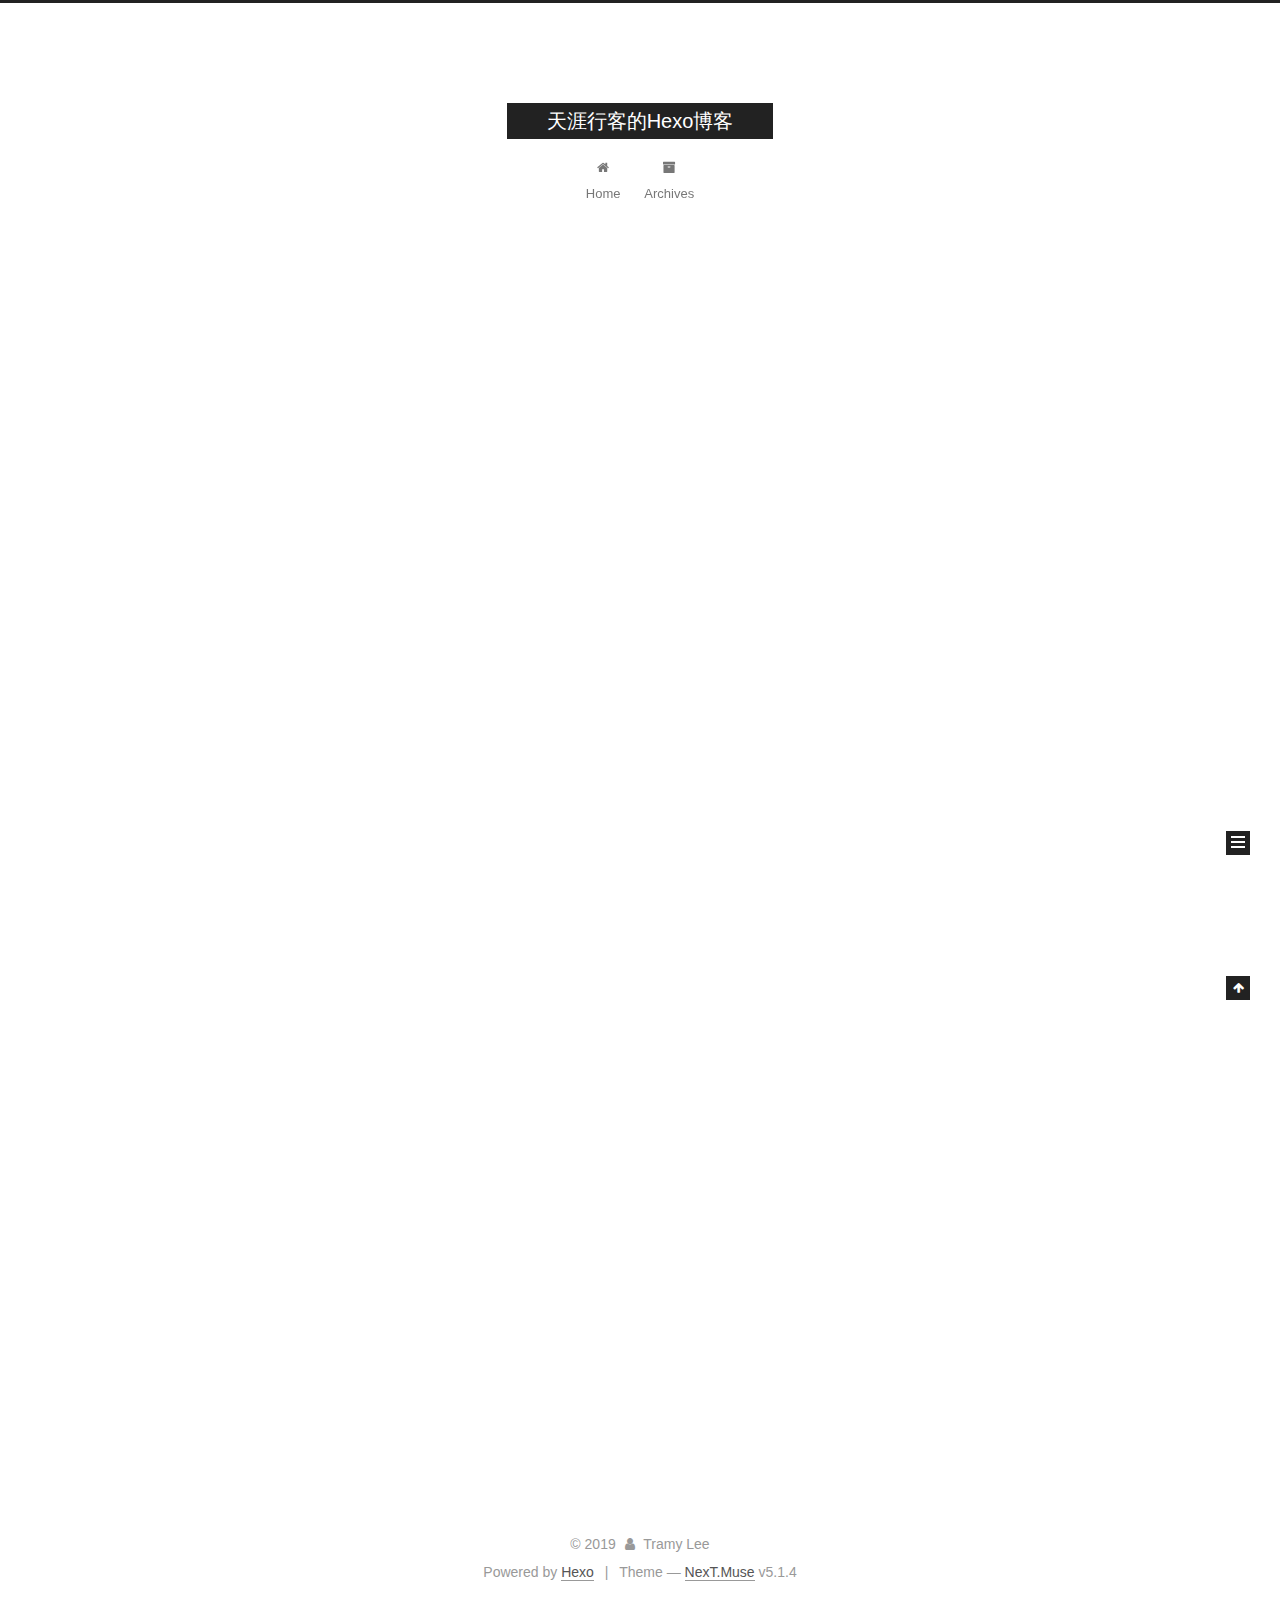
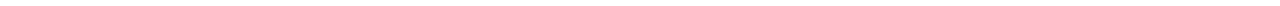
==== commit 47bc7f15: "Site updated: 2019-03-17 19:35:12" ====
--- a/index.html
+++ b/index.html
@@ -5,7 +5,7 @@
   
 
 
-<html class="theme-next muse use-motion" lang>
+<html class="theme-next muse use-motion" lang="Zh-Hans">
 <head><meta name="generator" content="Hexo 3.8.0">
   <meta charset="UTF-8">
 <meta http-equiv="X-UA-Compatible" content="IE=edge">
@@ -80,12 +80,12 @@
 
 
 <meta property="og:type" content="website">
-<meta property="og:title" content="Hexo">
+<meta property="og:title" content="天涯行客的Hexo博客">
 <meta property="og:url" content="http://yoursite.com/index.html">
-<meta property="og:site_name" content="Hexo">
-<meta property="og:locale" content="default">
+<meta property="og:site_name" content="天涯行客的Hexo博客">
+<meta property="og:locale" content="Zh-Hans">
 <meta name="twitter:card" content="summary">
-<meta name="twitter:title" content="Hexo">
+<meta name="twitter:title" content="天涯行客的Hexo博客">
 
 
 
@@ -121,7 +121,7 @@
 
 
 
-  <title>Hexo</title>
+  <title>天涯行客的Hexo博客</title>
   
 
 
@@ -133,7 +133,7 @@
 
 </head>
 
-<body itemscope itemtype="http://schema.org/WebPage" lang="default">
+<body itemscope itemtype="http://schema.org/WebPage" lang="Zh-Hans">
 
   
   
@@ -152,7 +152,7 @@
     <div class="custom-logo-site-title">
       <a href="/" class="brand" rel="start">
         <span class="logo-line-before"><i></i></span>
-        <span class="site-title">Hexo</span>
+        <span class="site-title">天涯行客的Hexo博客</span>
         <span class="logo-line-after"><i></i></span>
       </a>
     </div>
@@ -229,16 +229,135 @@
   
   
   <div class="post-block">
-    <link itemprop="mainEntityOfPage" href="http://yoursite.com/2019/03/17/hello-world/">
+    <link itemprop="mainEntityOfPage" href="http://yoursite.com/2019/03/17/《红楼梦》-晴雯/">
 
     <span hidden itemprop="author" itemscope itemtype="http://schema.org/Person">
-      <meta itemprop="name" content="John Doe">
+      <meta itemprop="name" content="Tramy Lee">
       <meta itemprop="description" content>
       <meta itemprop="image" content="/images/avatar.gif">
     </span>
 
     <span hidden itemprop="publisher" itemscope itemtype="http://schema.org/Organization">
-      <meta itemprop="name" content="Hexo">
+      <meta itemprop="name" content="天涯行客的Hexo博客">
+    </span>
+
+    
+      <header class="post-header">
+
+        
+        
+          <h1 class="post-title" itemprop="name headline">
+                
+                <a class="post-title-link" href="/2019/03/17/《红楼梦》-晴雯/" itemprop="url">《红楼梦》---晴雯</a></h1>
+        
+
+        <div class="post-meta">
+          <span class="post-time">
+            
+              <span class="post-meta-item-icon">
+                <i class="fa fa-calendar-o"></i>
+              </span>
+              
+                <span class="post-meta-item-text">Posted on</span>
+              
+              <time title="Post created" itemprop="dateCreated datePublished" datetime="2019-03-17T19:09:59+08:00">
+                2019-03-17
+              </time>
+            
+
+            
+
+            
+          </span>
+
+          
+
+          
+            
+          
+
+          
+          
+
+          
+
+          
+
+          
+
+        </div>
+      </header>
+    
+
+    
+    
+    
+    <div class="post-body" itemprop="articleBody">
+
+      
+      
+
+      
+        
+          
+            
+          
+        
+      
+    </div>
+    
+    
+    
+
+    
+
+    
+
+    
+
+    <footer class="post-footer">
+      
+
+      
+
+      
+
+      
+      
+        <div class="post-eof"></div>
+      
+    </footer>
+  </div>
+  
+  
+  
+  </article>
+
+
+    
+      
+
+  
+
+  
+  
+  
+
+  <article class="post post-type-normal" itemscope itemtype="http://schema.org/Article">
+  
+  
+  
+  <div class="post-block">
+    <link itemprop="mainEntityOfPage" href="http://yoursite.com/2019/03/17/hello-world/">
+
+    <span hidden itemprop="author" itemscope itemtype="http://schema.org/Person">
+      <meta itemprop="name" content="Tramy Lee">
+      <meta itemprop="description" content>
+      <meta itemprop="image" content="/images/avatar.gif">
+    </span>
+
+    <span hidden itemprop="publisher" itemscope itemtype="http://schema.org/Organization">
+      <meta itemprop="name" content="天涯行客的Hexo博客">
     </span>
 
     
@@ -379,7 +498,7 @@
         <div class="site-overview">
           <div class="site-author motion-element" itemprop="author" itemscope itemtype="http://schema.org/Person">
             
-              <p class="site-author-name" itemprop="name">John Doe</p>
+              <p class="site-author-name" itemprop="name">Tramy Lee</p>
               <p class="site-description motion-element" itemprop="description"></p>
           </div>
 
@@ -390,7 +509,7 @@
               
                 <a href="/archives/">
               
-                  <span class="site-state-item-count">1</span>
+                  <span class="site-state-item-count">2</span>
                   <span class="site-state-item-name">posts</span>
                 </a>
               </div>
@@ -398,6 +517,15 @@
 
             
 
+            
+              
+              
+              <div class="site-state-item site-state-tags">
+                
+                  <span class="site-state-item-count">1</span>
+                  <span class="site-state-item-name">tags</span>
+                
+              </div>
             
 
           </nav>
@@ -435,7 +563,7 @@
   <span class="with-love">
     <i class="fa fa-user"></i>
   </span>
-  <span class="author" itemprop="copyrightHolder">John Doe</span>
+  <span class="author" itemprop="copyrightHolder">Tramy Lee</span>
 
   
 </div>
--- a/css/main.css
+++ b/css/main.css
@@ -1822,7 +1822,7 @@
   width: 4px;
   height: 4px;
   border-radius: 50%;
-  background: #42d477;
+  background: #b6ffe4;
 }
 .links-of-blogroll {
   font-size: 13px;
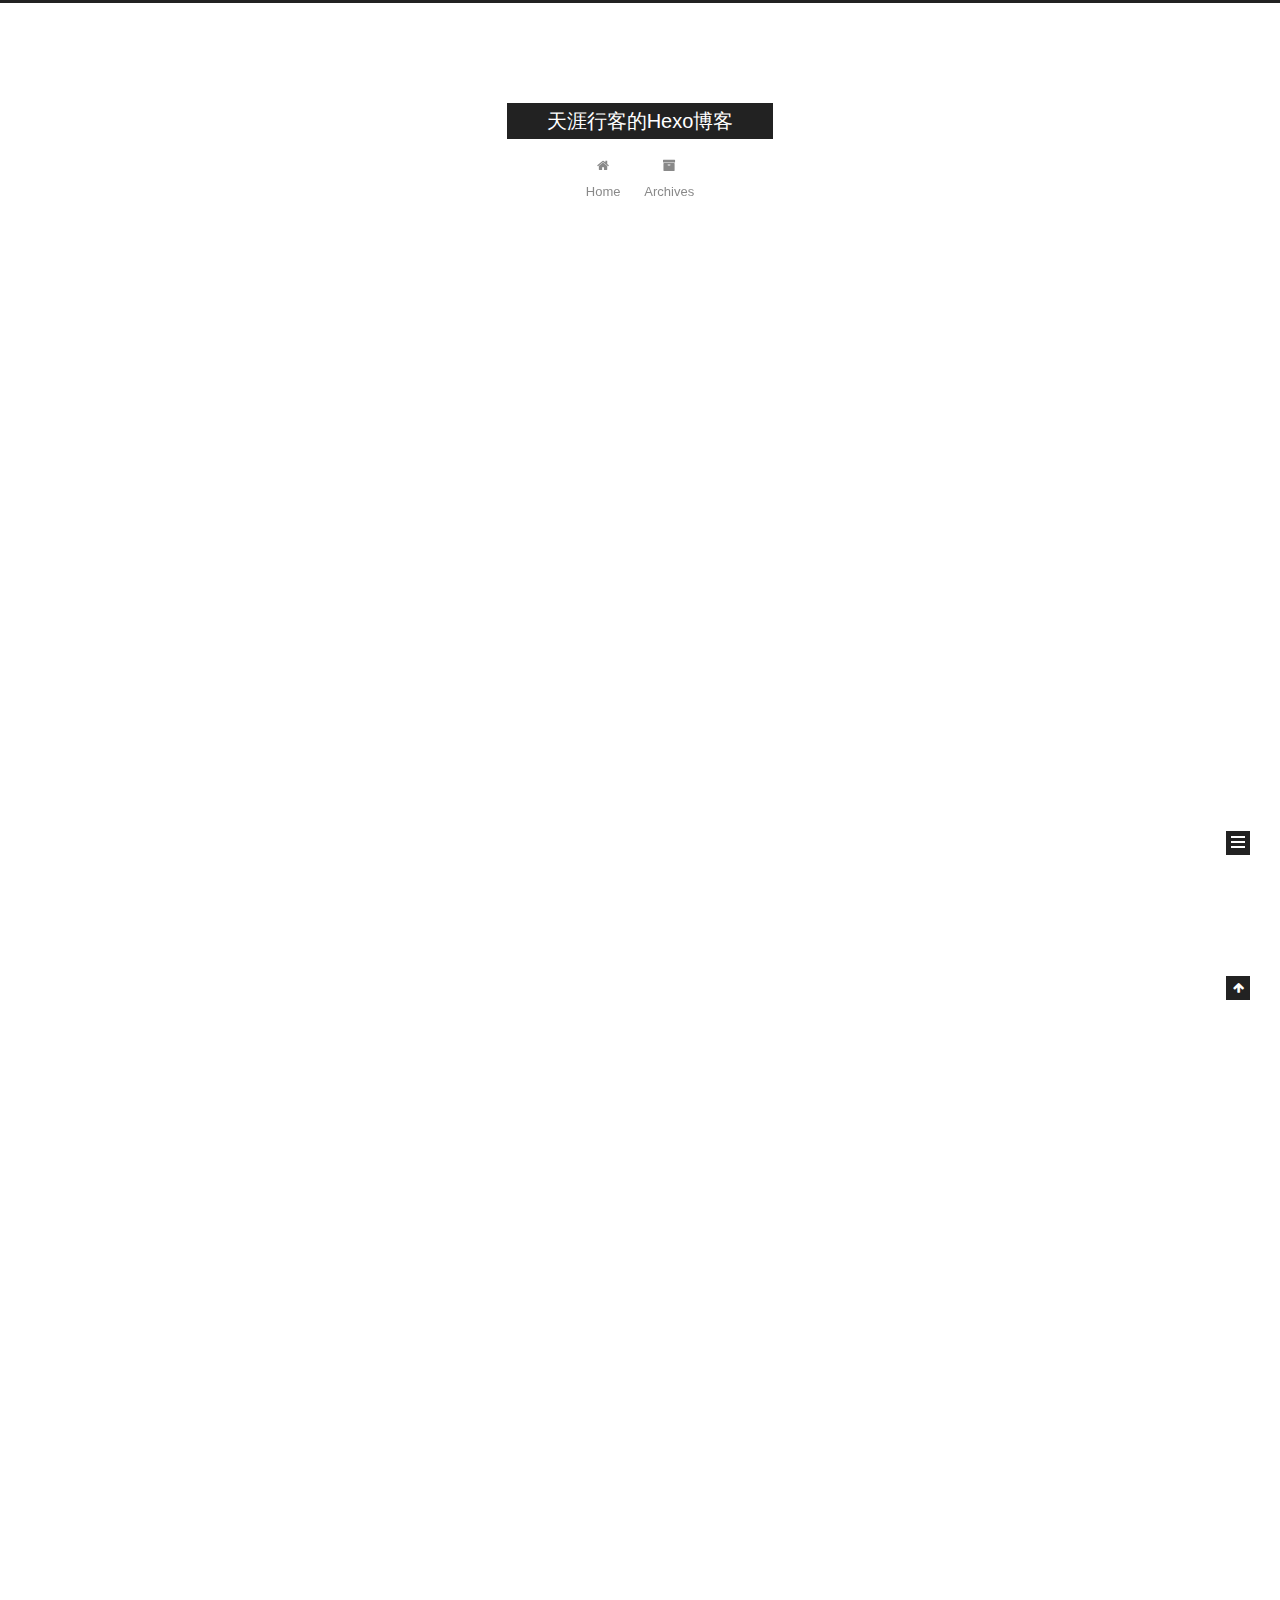
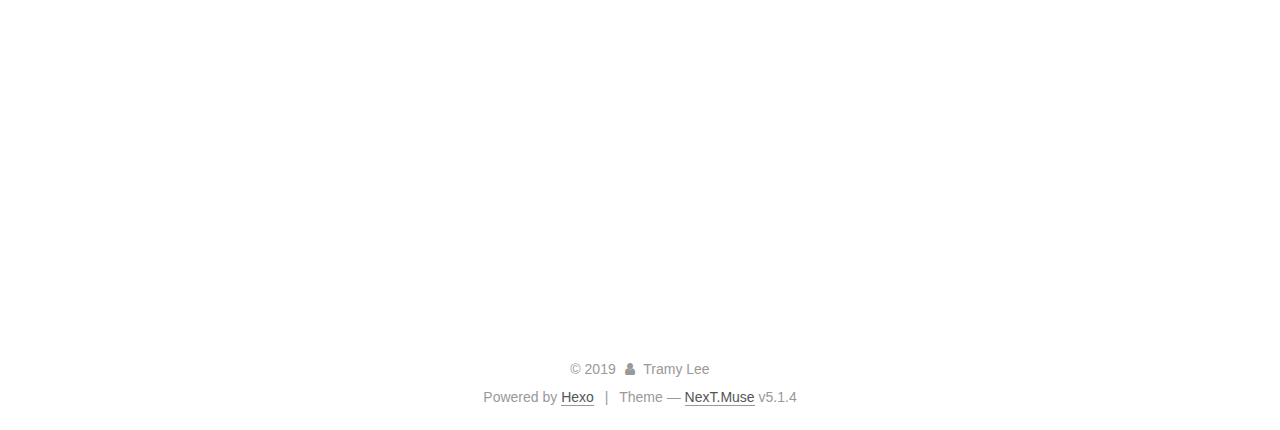
==== commit 51a19b34: "Site updated: 2019-03-17 19:59:41" ====
--- a/index.html
+++ b/index.html
@@ -300,7 +300,10 @@
       
         
           
-            
+            <p>一直想写关于红楼梦各个人物性格与命运的笔记，无奈红楼梦人物太多，不知从何下手。在曹公红楼梦前八十回了解了一生的人物并不多，晴雯算其中戏份较多的。所以第一篇写晴雯。</p>
+<h2 id="判词"><a href="#判词" class="headerlink" title="判词"></a>判词</h2> <figure class="highlight plain"><table><tr><td class="gutter"><pre><span class="line">1</span><br><span class="line">2</span><br><span class="line">3</span><br><span class="line">4</span><br><span class="line">5</span><br></pre></td><td class="code"><pre><span class="line">霁月难逢，彩云易散。 </span><br><span class="line">心比天高，身为下贱。 </span><br><span class="line">风流灵巧招人怨。 </span><br><span class="line">寿夭多因毁谤生， </span><br><span class="line">多情公子空牵挂。</span><br></pre></td></tr></table></figure>
+<p> 第一句暗示此判词写的是“晴雯”，<code>彩云易散</code>比如美好的东西容易逝去，有一句诗<code>世间好物不坚牢，彩云易散琉璃碎</code>表达的意思和此句类似。晴雯是贾宝玉的丫头，虽然属于几个大丫头之一，但还是下人，然而骨子里把自己没当个下人看。</p>
+
           
         
       
--- a/css/main.css
+++ b/css/main.css
@@ -1822,7 +1822,7 @@
   width: 4px;
   height: 4px;
   border-radius: 50%;
-  background: #b6ffe4;
+  background: #78ff01;
 }
 .links-of-blogroll {
   font-size: 13px;
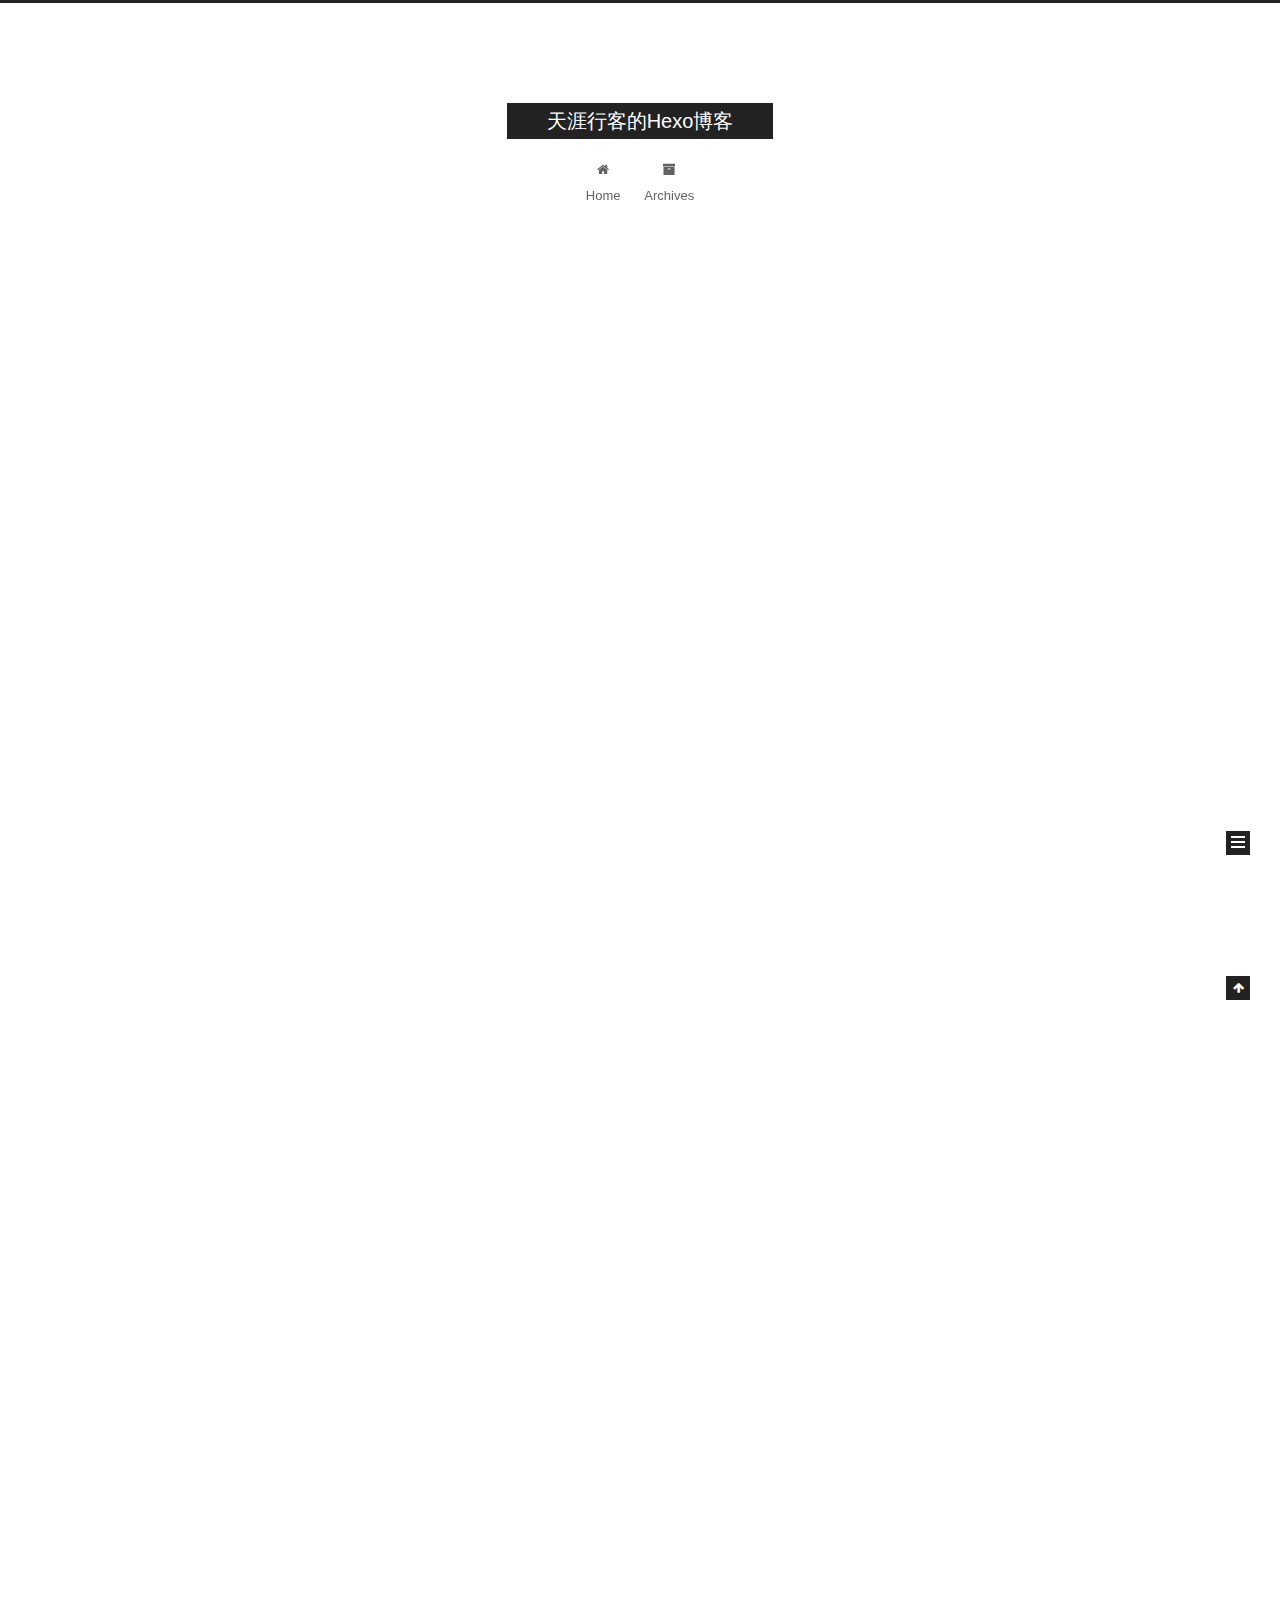
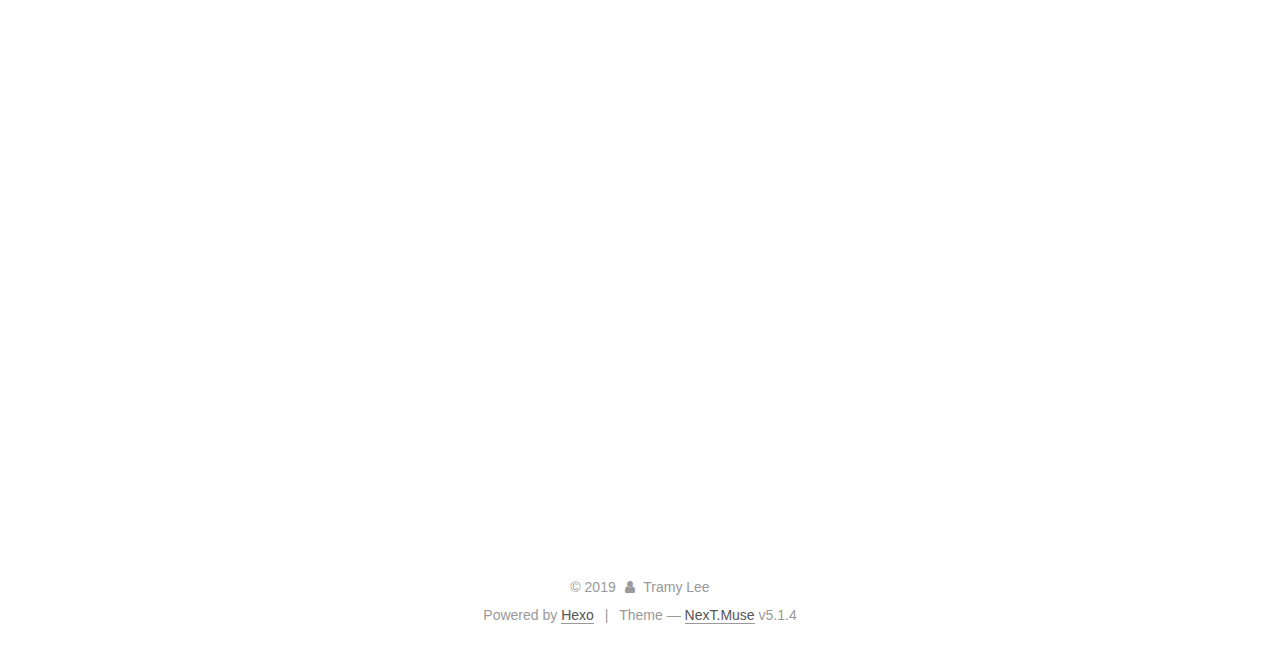
==== commit 29fa81d2: "Site updated: 2019-03-17 20:15:06" ====
--- a/index.html
+++ b/index.html
@@ -302,7 +302,12 @@
           
             <p>一直想写关于红楼梦各个人物性格与命运的笔记，无奈红楼梦人物太多，不知从何下手。在曹公红楼梦前八十回了解了一生的人物并不多，晴雯算其中戏份较多的。所以第一篇写晴雯。</p>
 <h2 id="判词"><a href="#判词" class="headerlink" title="判词"></a>判词</h2> <figure class="highlight plain"><table><tr><td class="gutter"><pre><span class="line">1</span><br><span class="line">2</span><br><span class="line">3</span><br><span class="line">4</span><br><span class="line">5</span><br></pre></td><td class="code"><pre><span class="line">霁月难逢，彩云易散。 </span><br><span class="line">心比天高，身为下贱。 </span><br><span class="line">风流灵巧招人怨。 </span><br><span class="line">寿夭多因毁谤生， </span><br><span class="line">多情公子空牵挂。</span><br></pre></td></tr></table></figure>
-<p> 第一句暗示此判词写的是“晴雯”，<code>彩云易散</code>比如美好的东西容易逝去，有一句诗<code>世间好物不坚牢，彩云易散琉璃碎</code>表达的意思和此句类似。晴雯是贾宝玉的丫头，虽然属于几个大丫头之一，但还是下人，然而骨子里把自己没当个下人看。</p>
+<p> 第一句暗示此判词写的是“晴雯”，<code>彩云易散</code>比如美好的东西容易逝去，有一句诗<code>世间好物不坚牢，彩云易散琉璃碎</code>表达的意思和此句类似。<code>心比天高,身为下贱</code>。晴雯是贾宝玉的丫头，虽然属于几个大丫头之一，但还是下人，然而骨子里把自己没当个下人看。晴雯骨子里是非分明、高傲、脾气差。<code>风流灵巧招人怨</code>，晴雯给宝玉补裘体现了风流灵巧，<code>招人怨</code> 这个可能这里的人比较多，王夫人把她称为<strong>狐眉子</strong>。最后的结局是因为被会帮病重赶出大观园活活病死，宝玉为她做了《芙蓉女儿诔》</p>
+<h2 id="主要的情节"><a href="#主要的情节" class="headerlink" title="主要的情节"></a>主要的情节</h2><ul>
+<li>晴雯撕扇子</li>
+<li>晴雯病重补孔雀裘</li>
+<li>病重被赶出大观园而死</li>
+</ul>
 
           
         
--- a/css/main.css
+++ b/css/main.css
@@ -1822,7 +1822,7 @@
   width: 4px;
   height: 4px;
   border-radius: 50%;
-  background: #78ff01;
+  background: #1213d4;
 }
 .links-of-blogroll {
   font-size: 13px;
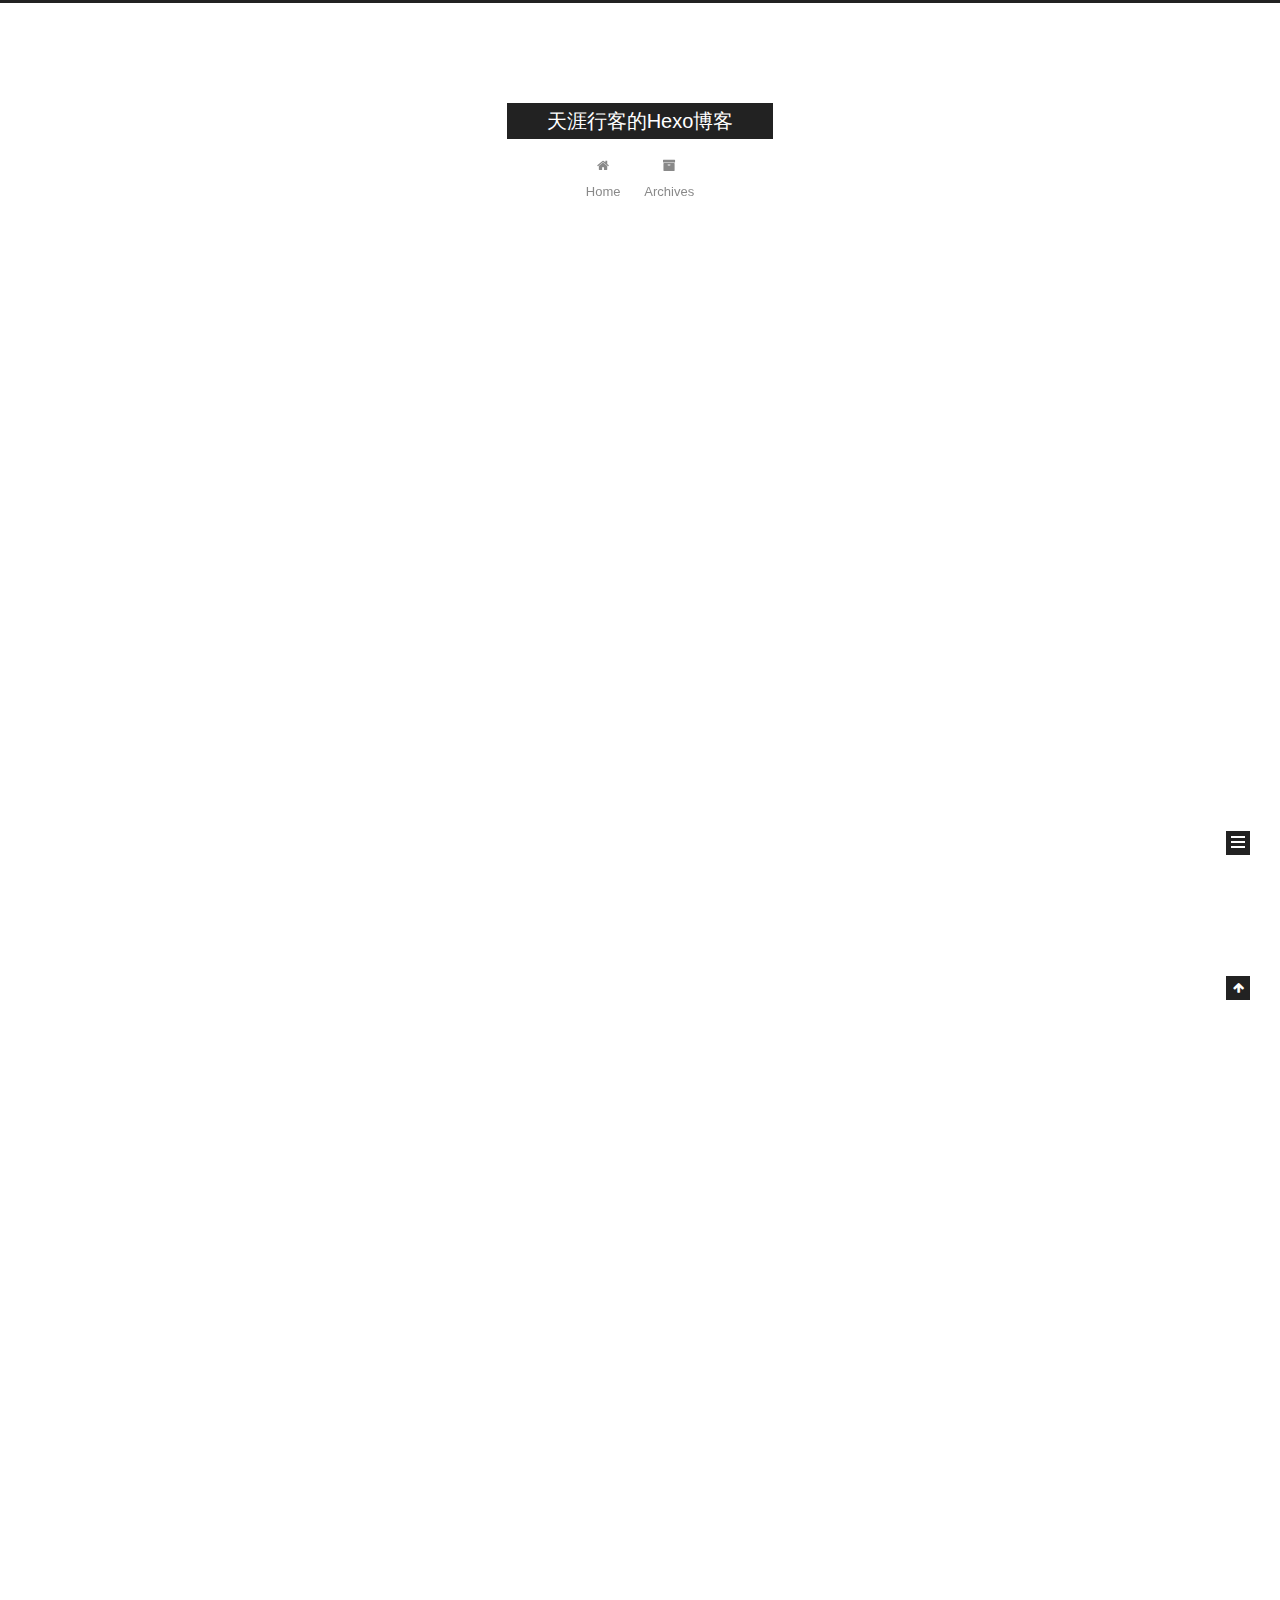
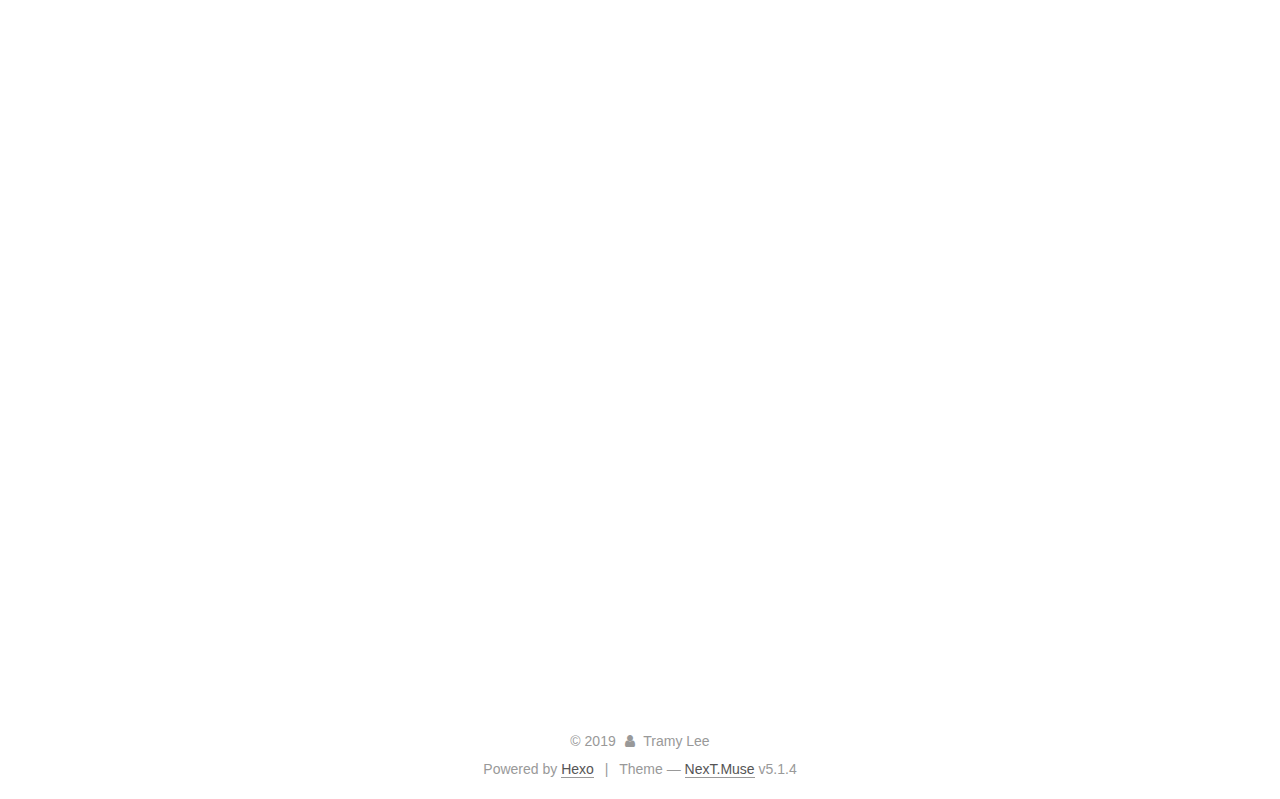
==== commit 35089511: "Site updated: 2019-03-22 21:32:15" ====
--- a/index.html
+++ b/index.html
@@ -229,6 +229,380 @@
   
   
   <div class="post-block">
+    <link itemprop="mainEntityOfPage" href="http://yoursite.com/2019/03/22/红楼梦改革/">
+
+    <span hidden itemprop="author" itemscope itemtype="http://schema.org/Person">
+      <meta itemprop="name" content="Tramy Lee">
+      <meta itemprop="description" content>
+      <meta itemprop="image" content="/images/avatar.gif">
+    </span>
+
+    <span hidden itemprop="publisher" itemscope itemtype="http://schema.org/Organization">
+      <meta itemprop="name" content="天涯行客的Hexo博客">
+    </span>
+
+    
+      <header class="post-header">
+
+        
+        
+          <h1 class="post-title" itemprop="name headline">
+                
+                <a class="post-title-link" href="/2019/03/22/红楼梦改革/" itemprop="url">红楼梦改革</a></h1>
+        
+
+        <div class="post-meta">
+          <span class="post-time">
+            
+              <span class="post-meta-item-icon">
+                <i class="fa fa-calendar-o"></i>
+              </span>
+              
+                <span class="post-meta-item-text">Posted on</span>
+              
+              <time title="Post created" itemprop="dateCreated datePublished" datetime="2019-03-22T21:29:56+08:00">
+                2019-03-22
+              </time>
+            
+
+            
+
+            
+          </span>
+
+          
+
+          
+            
+          
+
+          
+          
+
+          
+
+          
+
+          
+
+        </div>
+      </header>
+    
+
+    
+    
+    
+    <div class="post-body" itemprop="articleBody">
+
+      
+      
+
+      
+        
+          
+            <ul>
+<li style="list-style: none"><input type="checkbox"> 王熙凤协理宁国府</li>
+<li style="list-style: none"><input type="checkbox"> 探春兴利除弊</li>
+</ul>
+
+          
+        
+      
+    </div>
+    
+    
+    
+
+    
+
+    
+
+    
+
+    <footer class="post-footer">
+      
+
+      
+
+      
+
+      
+      
+        <div class="post-eof"></div>
+      
+    </footer>
+  </div>
+  
+  
+  
+  </article>
+
+
+    
+      
+
+  
+
+  
+  
+  
+
+  <article class="post post-type-normal" itemscope itemtype="http://schema.org/Article">
+  
+  
+  
+  <div class="post-block">
+    <link itemprop="mainEntityOfPage" href="http://yoursite.com/2019/03/22/平儿/">
+
+    <span hidden itemprop="author" itemscope itemtype="http://schema.org/Person">
+      <meta itemprop="name" content="Tramy Lee">
+      <meta itemprop="description" content>
+      <meta itemprop="image" content="/images/avatar.gif">
+    </span>
+
+    <span hidden itemprop="publisher" itemscope itemtype="http://schema.org/Organization">
+      <meta itemprop="name" content="天涯行客的Hexo博客">
+    </span>
+
+    
+      <header class="post-header">
+
+        
+        
+          <h1 class="post-title" itemprop="name headline">
+                
+                <a class="post-title-link" href="/2019/03/22/平儿/" itemprop="url">平儿</a></h1>
+        
+
+        <div class="post-meta">
+          <span class="post-time">
+            
+              <span class="post-meta-item-icon">
+                <i class="fa fa-calendar-o"></i>
+              </span>
+              
+                <span class="post-meta-item-text">Posted on</span>
+              
+              <time title="Post created" itemprop="dateCreated datePublished" datetime="2019-03-22T21:21:03+08:00">
+                2019-03-22
+              </time>
+            
+
+            
+
+            
+          </span>
+
+          
+
+          
+            
+          
+
+          
+          
+
+          
+
+          
+
+          
+
+        </div>
+      </header>
+    
+
+    
+    
+    
+    <div class="post-body" itemprop="articleBody">
+
+      
+      
+
+      
+        
+          
+            <h2 id="精明、能干、有善心、做事周到"><a href="#精明、能干、有善心、做事周到" class="headerlink" title="精明、能干、有善心、做事周到"></a>精明、能干、有善心、做事周到</h2><ul>
+<li style="list-style: none"><input type="checkbox"> 平儿被误会宝玉帮忙梳头</li>
+<li style="list-style: none"><input type="checkbox"> 暗中救济尤二姐</li>
+<li style="list-style: none"><input type="checkbox"> 处理虾须镯</li>
+<li style="list-style: none"><input type="checkbox"> …</li>
+</ul>
+
+          
+        
+      
+    </div>
+    
+    
+    
+
+    
+
+    
+
+    
+
+    <footer class="post-footer">
+      
+
+      
+
+      
+
+      
+      
+        <div class="post-eof"></div>
+      
+    </footer>
+  </div>
+  
+  
+  
+  </article>
+
+
+    
+      
+
+  
+
+  
+  
+  
+
+  <article class="post post-type-normal" itemscope itemtype="http://schema.org/Article">
+  
+  
+  
+  <div class="post-block">
+    <link itemprop="mainEntityOfPage" href="http://yoursite.com/2019/03/22/妙玉/">
+
+    <span hidden itemprop="author" itemscope itemtype="http://schema.org/Person">
+      <meta itemprop="name" content="Tramy Lee">
+      <meta itemprop="description" content>
+      <meta itemprop="image" content="/images/avatar.gif">
+    </span>
+
+    <span hidden itemprop="publisher" itemscope itemtype="http://schema.org/Organization">
+      <meta itemprop="name" content="天涯行客的Hexo博客">
+    </span>
+
+    
+      <header class="post-header">
+
+        
+        
+          <h1 class="post-title" itemprop="name headline">
+                
+                <a class="post-title-link" href="/2019/03/22/妙玉/" itemprop="url">妙玉</a></h1>
+        
+
+        <div class="post-meta">
+          <span class="post-time">
+            
+              <span class="post-meta-item-icon">
+                <i class="fa fa-calendar-o"></i>
+              </span>
+              
+                <span class="post-meta-item-text">Posted on</span>
+              
+              <time title="Post created" itemprop="dateCreated datePublished" datetime="2019-03-22T21:14:00+08:00">
+                2019-03-22
+              </time>
+            
+
+            
+
+            
+          </span>
+
+          
+
+          
+            
+          
+
+          
+          
+
+          
+
+          
+
+          
+
+        </div>
+      </header>
+    
+
+    
+    
+    
+    <div class="post-body" itemprop="articleBody">
+
+      
+      
+
+      
+        
+          
+            <figure class="highlight plain"><table><tr><td class="gutter"><pre><span class="line">1</span><br><span class="line">2</span><br></pre></td><td class="code"><pre><span class="line">欲洁何曾洁，缘空未必空。  </span><br><span class="line">可怜金玉质，落陷泥沼中。</span><br></pre></td></tr></table></figure>
+<ul>
+<li style="list-style: none"><input type="checkbox"> 妙玉品茶</li>
+<li style="list-style: none"><input type="checkbox"> 宝玉访妙玉白雪红梅</li>
+<li style="list-style: none"><input type="checkbox"> 妙玉赠宝玉生日贺卡</li>
+<li style="list-style: none"><input type="checkbox"> ….</li>
+</ul>
+
+          
+        
+      
+    </div>
+    
+    
+    
+
+    
+
+    
+
+    
+
+    <footer class="post-footer">
+      
+
+      
+
+      
+
+      
+      
+        <div class="post-eof"></div>
+      
+    </footer>
+  </div>
+  
+  
+  
+  </article>
+
+
+    
+      
+
+  
+
+  
+  
+  
+
+  <article class="post post-type-normal" itemscope itemtype="http://schema.org/Article">
+  
+  
+  
+  <div class="post-block">
     <link itemprop="mainEntityOfPage" href="http://yoursite.com/2019/03/17/《红楼梦》-晴雯/">
 
     <span hidden itemprop="author" itemscope itemtype="http://schema.org/Person">
@@ -343,134 +717,6 @@
 
 
     
-      
-
-  
-
-  
-  
-  
-
-  <article class="post post-type-normal" itemscope itemtype="http://schema.org/Article">
-  
-  
-  
-  <div class="post-block">
-    <link itemprop="mainEntityOfPage" href="http://yoursite.com/2019/03/17/hello-world/">
-
-    <span hidden itemprop="author" itemscope itemtype="http://schema.org/Person">
-      <meta itemprop="name" content="Tramy Lee">
-      <meta itemprop="description" content>
-      <meta itemprop="image" content="/images/avatar.gif">
-    </span>
-
-    <span hidden itemprop="publisher" itemscope itemtype="http://schema.org/Organization">
-      <meta itemprop="name" content="天涯行客的Hexo博客">
-    </span>
-
-    
-      <header class="post-header">
-
-        
-        
-          <h1 class="post-title" itemprop="name headline">
-                
-                <a class="post-title-link" href="/2019/03/17/hello-world/" itemprop="url">Hello World</a></h1>
-        
-
-        <div class="post-meta">
-          <span class="post-time">
-            
-              <span class="post-meta-item-icon">
-                <i class="fa fa-calendar-o"></i>
-              </span>
-              
-                <span class="post-meta-item-text">Posted on</span>
-              
-              <time title="Post created" itemprop="dateCreated datePublished" datetime="2019-03-17T17:21:53+08:00">
-                2019-03-17
-              </time>
-            
-
-            
-
-            
-          </span>
-
-          
-
-          
-            
-          
-
-          
-          
-
-          
-
-          
-
-          
-
-        </div>
-      </header>
-    
-
-    
-    
-    
-    <div class="post-body" itemprop="articleBody">
-
-      
-      
-
-      
-        
-          
-            <p>Welcome to <a href="https://hexo.io/" target="_blank" rel="noopener">Hexo</a>! This is your very first post. Check <a href="https://hexo.io/docs/" target="_blank" rel="noopener">documentation</a> for more info. If you get any problems when using Hexo, you can find the answer in <a href="https://hexo.io/docs/troubleshooting.html" target="_blank" rel="noopener">troubleshooting</a> or you can ask me on <a href="https://github.com/hexojs/hexo/issues" target="_blank" rel="noopener">GitHub</a>.</p>
-<h2 id="Quick-Start"><a href="#Quick-Start" class="headerlink" title="Quick Start"></a>Quick Start</h2><h3 id="Create-a-new-post"><a href="#Create-a-new-post" class="headerlink" title="Create a new post"></a>Create a new post</h3><figure class="highlight bash"><table><tr><td class="gutter"><pre><span class="line">1</span><br></pre></td><td class="code"><pre><span class="line">$ hexo new <span class="string">"My New Post"</span></span><br></pre></td></tr></table></figure>
-<p>More info: <a href="https://hexo.io/docs/writing.html" target="_blank" rel="noopener">Writing</a></p>
-<h3 id="Run-server"><a href="#Run-server" class="headerlink" title="Run server"></a>Run server</h3><figure class="highlight bash"><table><tr><td class="gutter"><pre><span class="line">1</span><br></pre></td><td class="code"><pre><span class="line">$ hexo server</span><br></pre></td></tr></table></figure>
-<p>More info: <a href="https://hexo.io/docs/server.html" target="_blank" rel="noopener">Server</a></p>
-<h3 id="Generate-static-files"><a href="#Generate-static-files" class="headerlink" title="Generate static files"></a>Generate static files</h3><figure class="highlight bash"><table><tr><td class="gutter"><pre><span class="line">1</span><br></pre></td><td class="code"><pre><span class="line">$ hexo generate</span><br></pre></td></tr></table></figure>
-<p>More info: <a href="https://hexo.io/docs/generating.html" target="_blank" rel="noopener">Generating</a></p>
-<h3 id="Deploy-to-remote-sites"><a href="#Deploy-to-remote-sites" class="headerlink" title="Deploy to remote sites"></a>Deploy to remote sites</h3><figure class="highlight bash"><table><tr><td class="gutter"><pre><span class="line">1</span><br></pre></td><td class="code"><pre><span class="line">$ hexo deploy</span><br></pre></td></tr></table></figure>
-<p>More info: <a href="https://hexo.io/docs/deployment.html" target="_blank" rel="noopener">Deployment</a></p>
-
-          
-        
-      
-    </div>
-    
-    
-    
-
-    
-
-    
-
-    
-
-    <footer class="post-footer">
-      
-
-      
-
-      
-
-      
-      
-        <div class="post-eof"></div>
-      
-    </footer>
-  </div>
-  
-  
-  
-  </article>
-
-
-    
   </section>
 
   
@@ -517,7 +763,7 @@
               
                 <a href="/archives/">
               
-                  <span class="site-state-item-count">2</span>
+                  <span class="site-state-item-count">4</span>
                   <span class="site-state-item-name">posts</span>
                 </a>
               </div>
--- a/css/main.css
+++ b/css/main.css
@@ -1822,7 +1822,7 @@
   width: 4px;
   height: 4px;
   border-radius: 50%;
-  background: #1213d4;
+  background: #f2bd5d;
 }
 .links-of-blogroll {
   font-size: 13px;
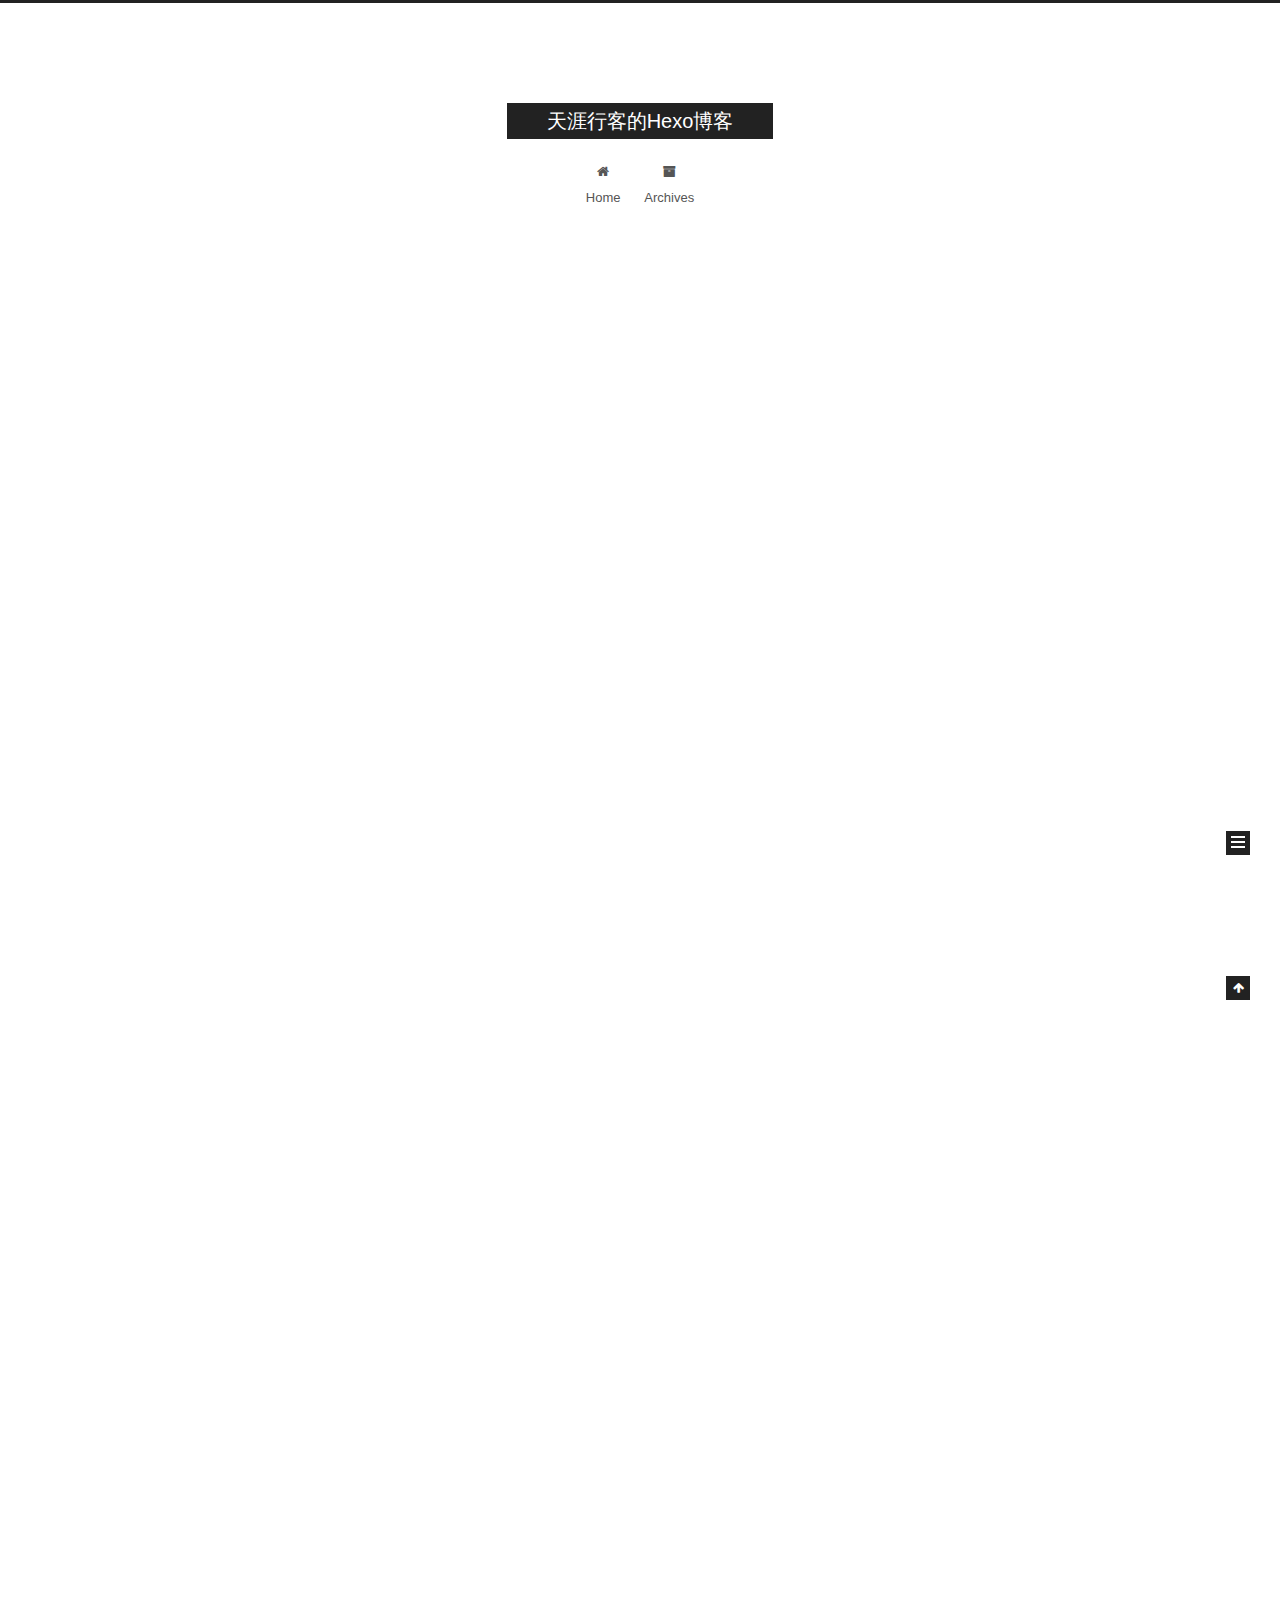
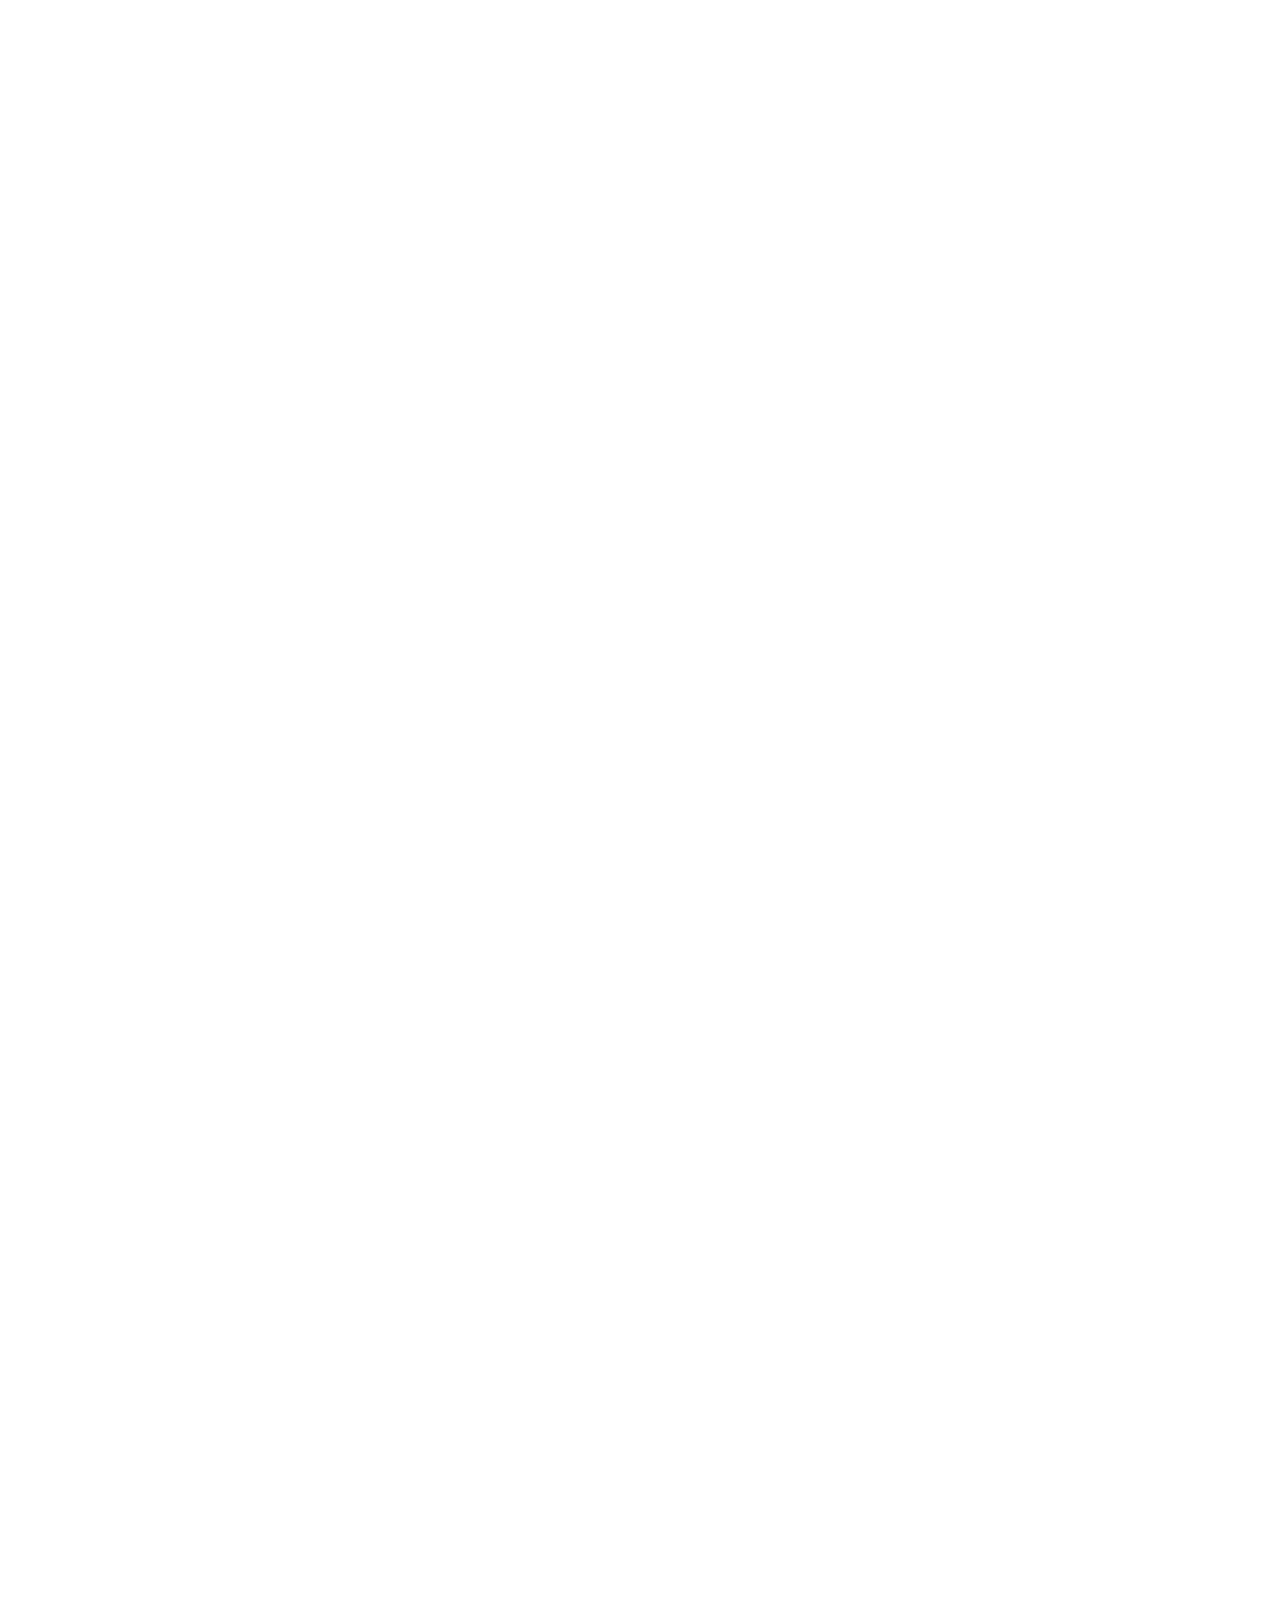
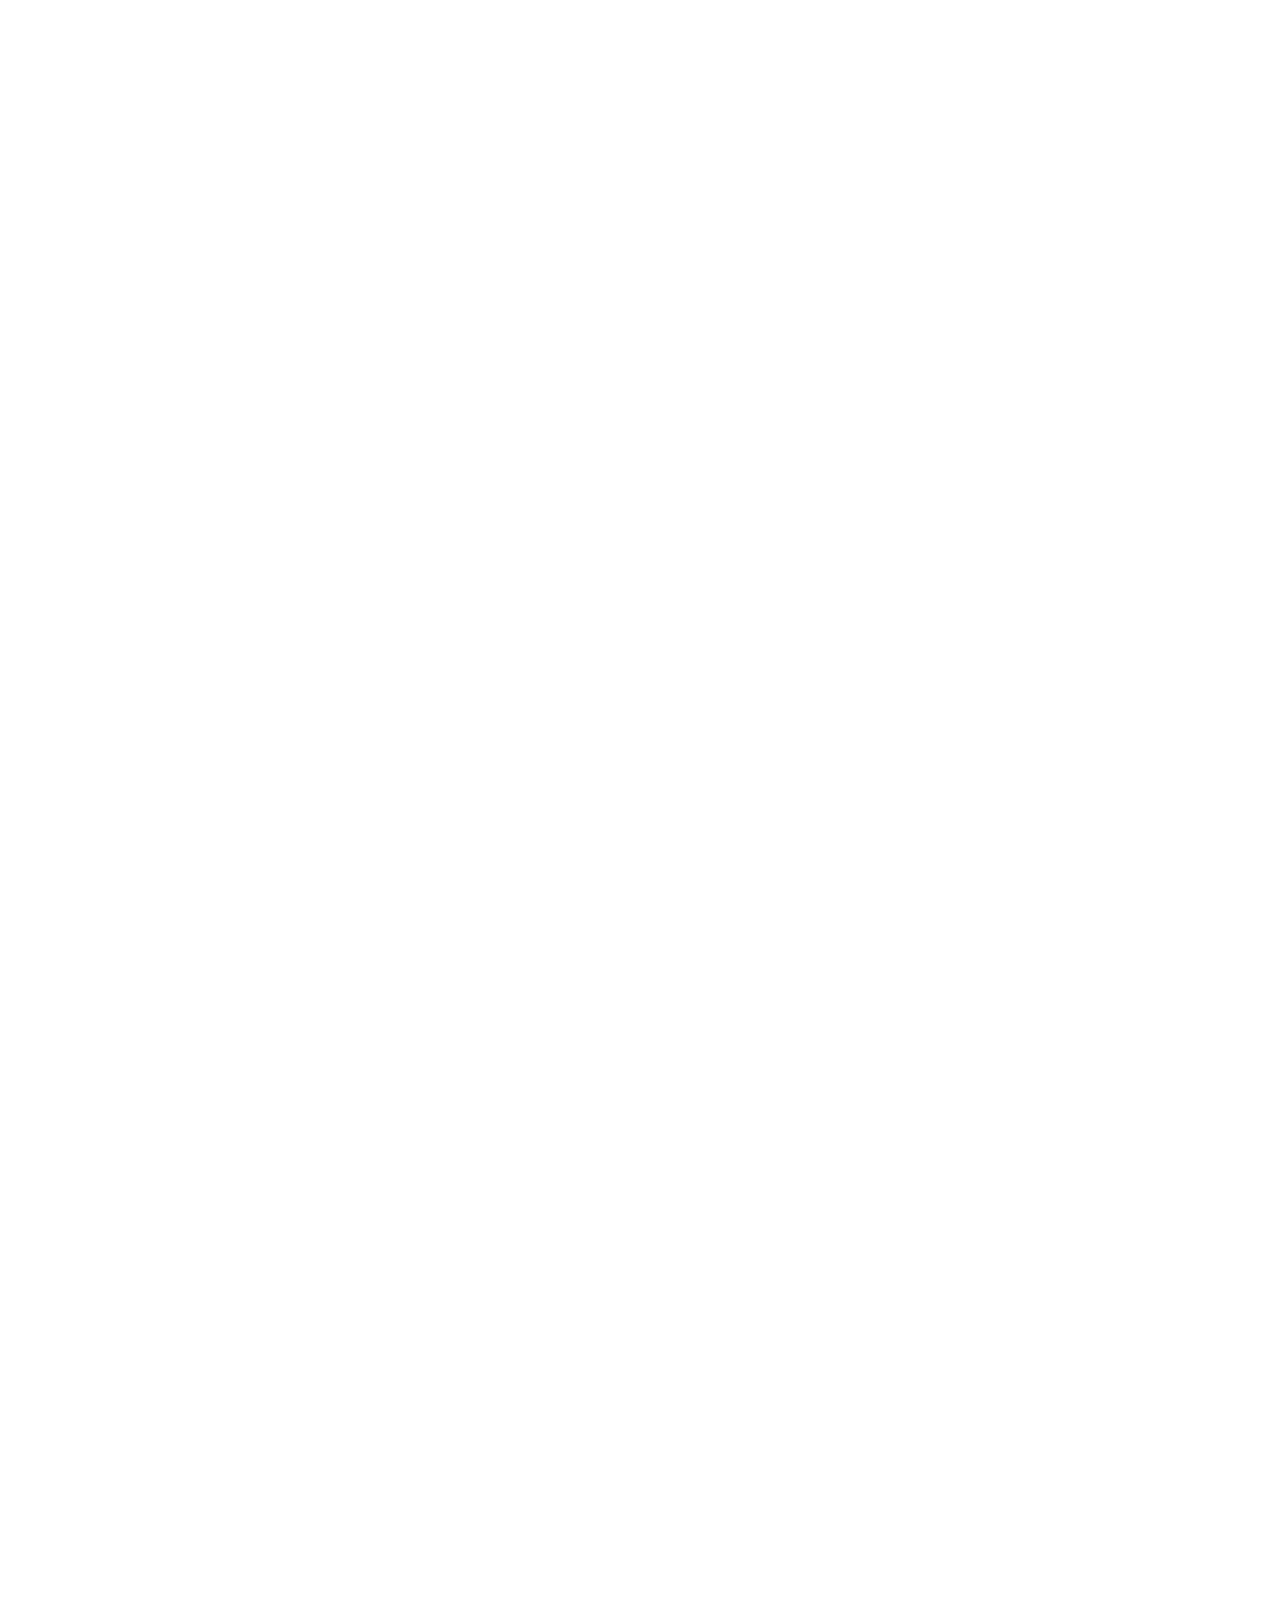
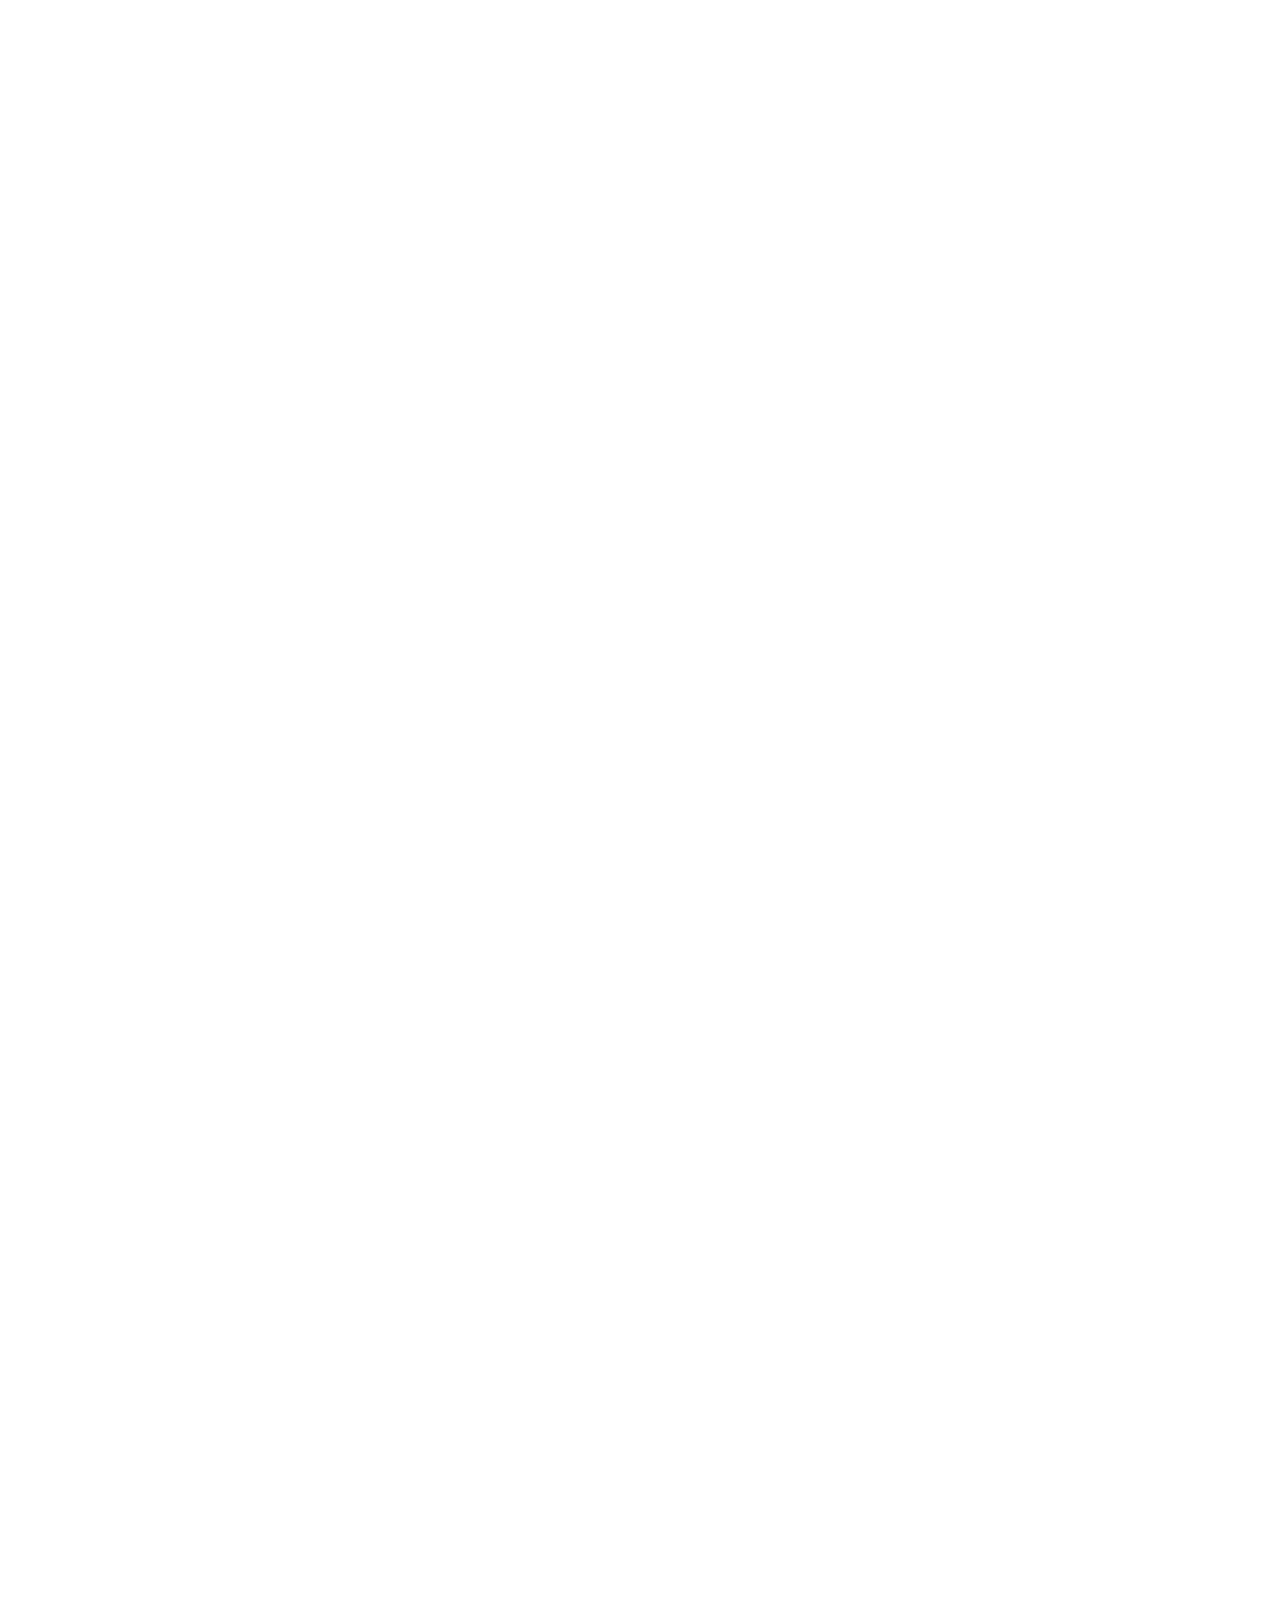
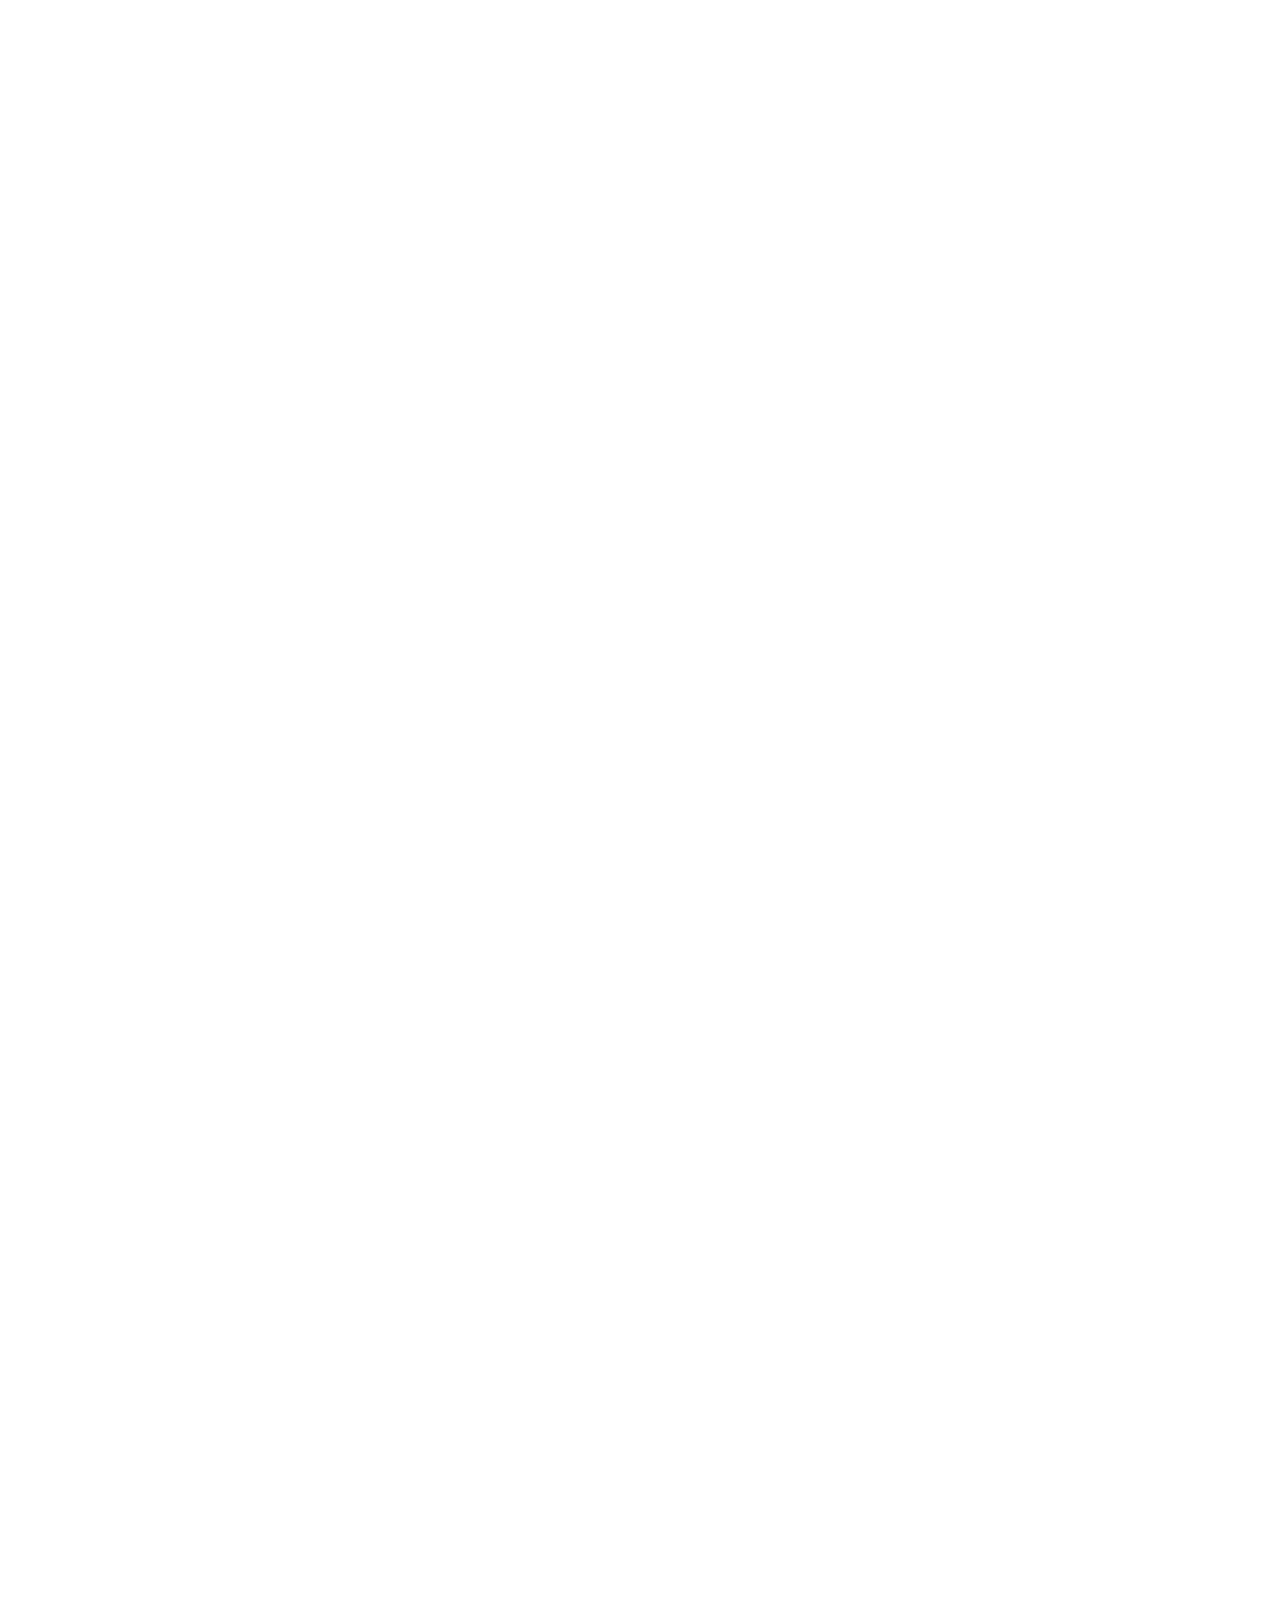
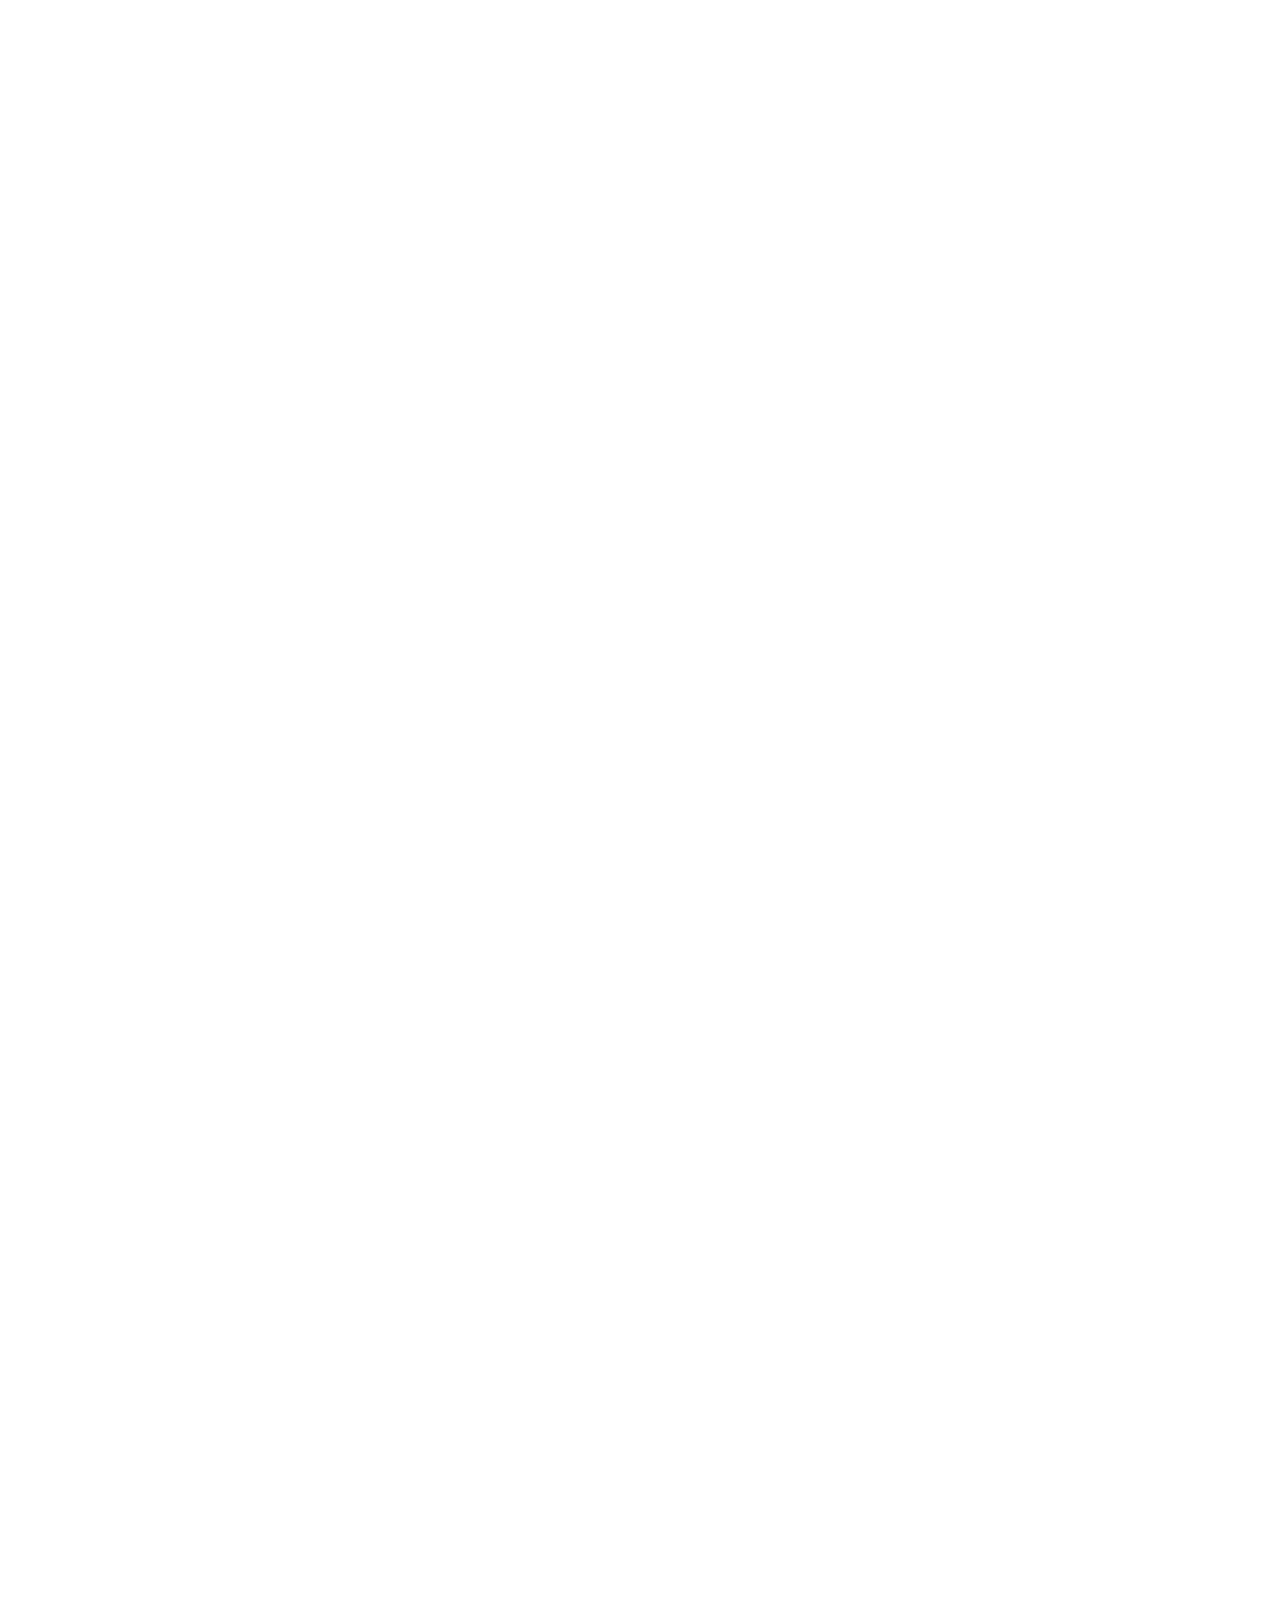
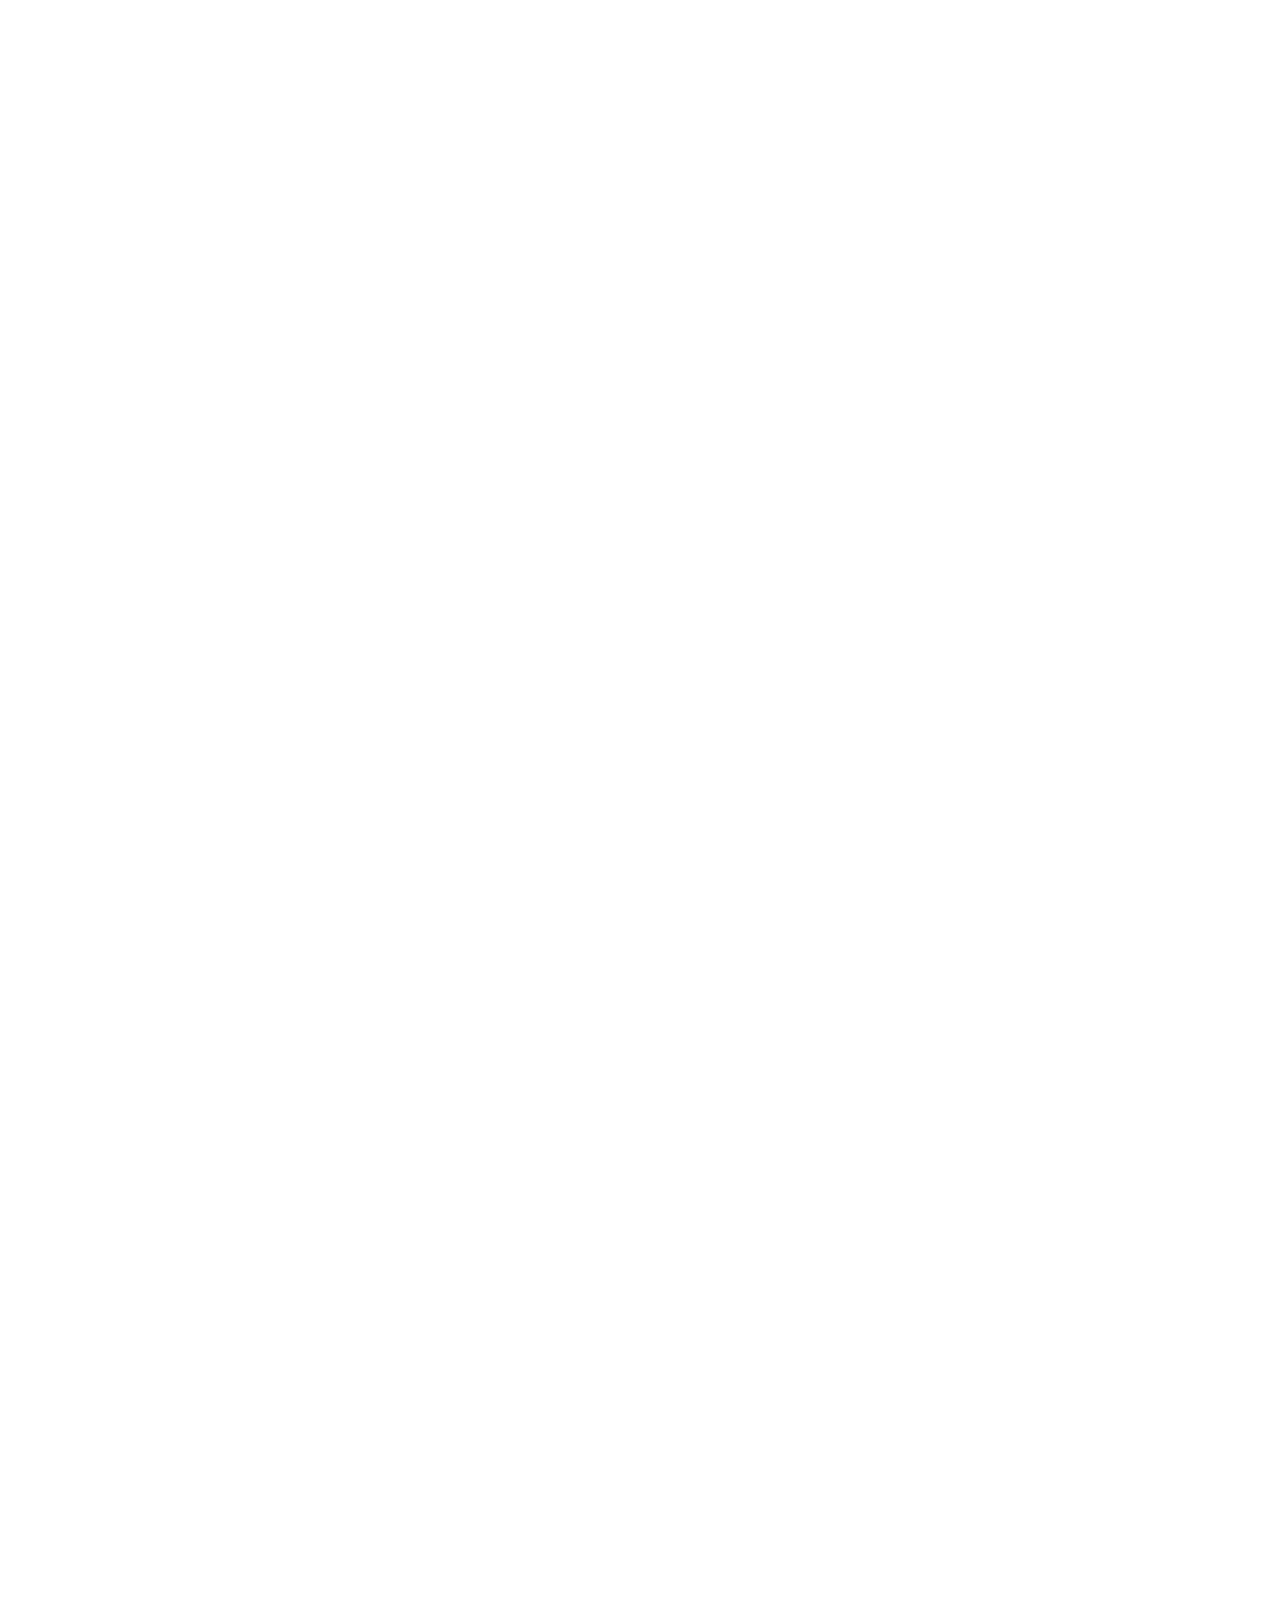
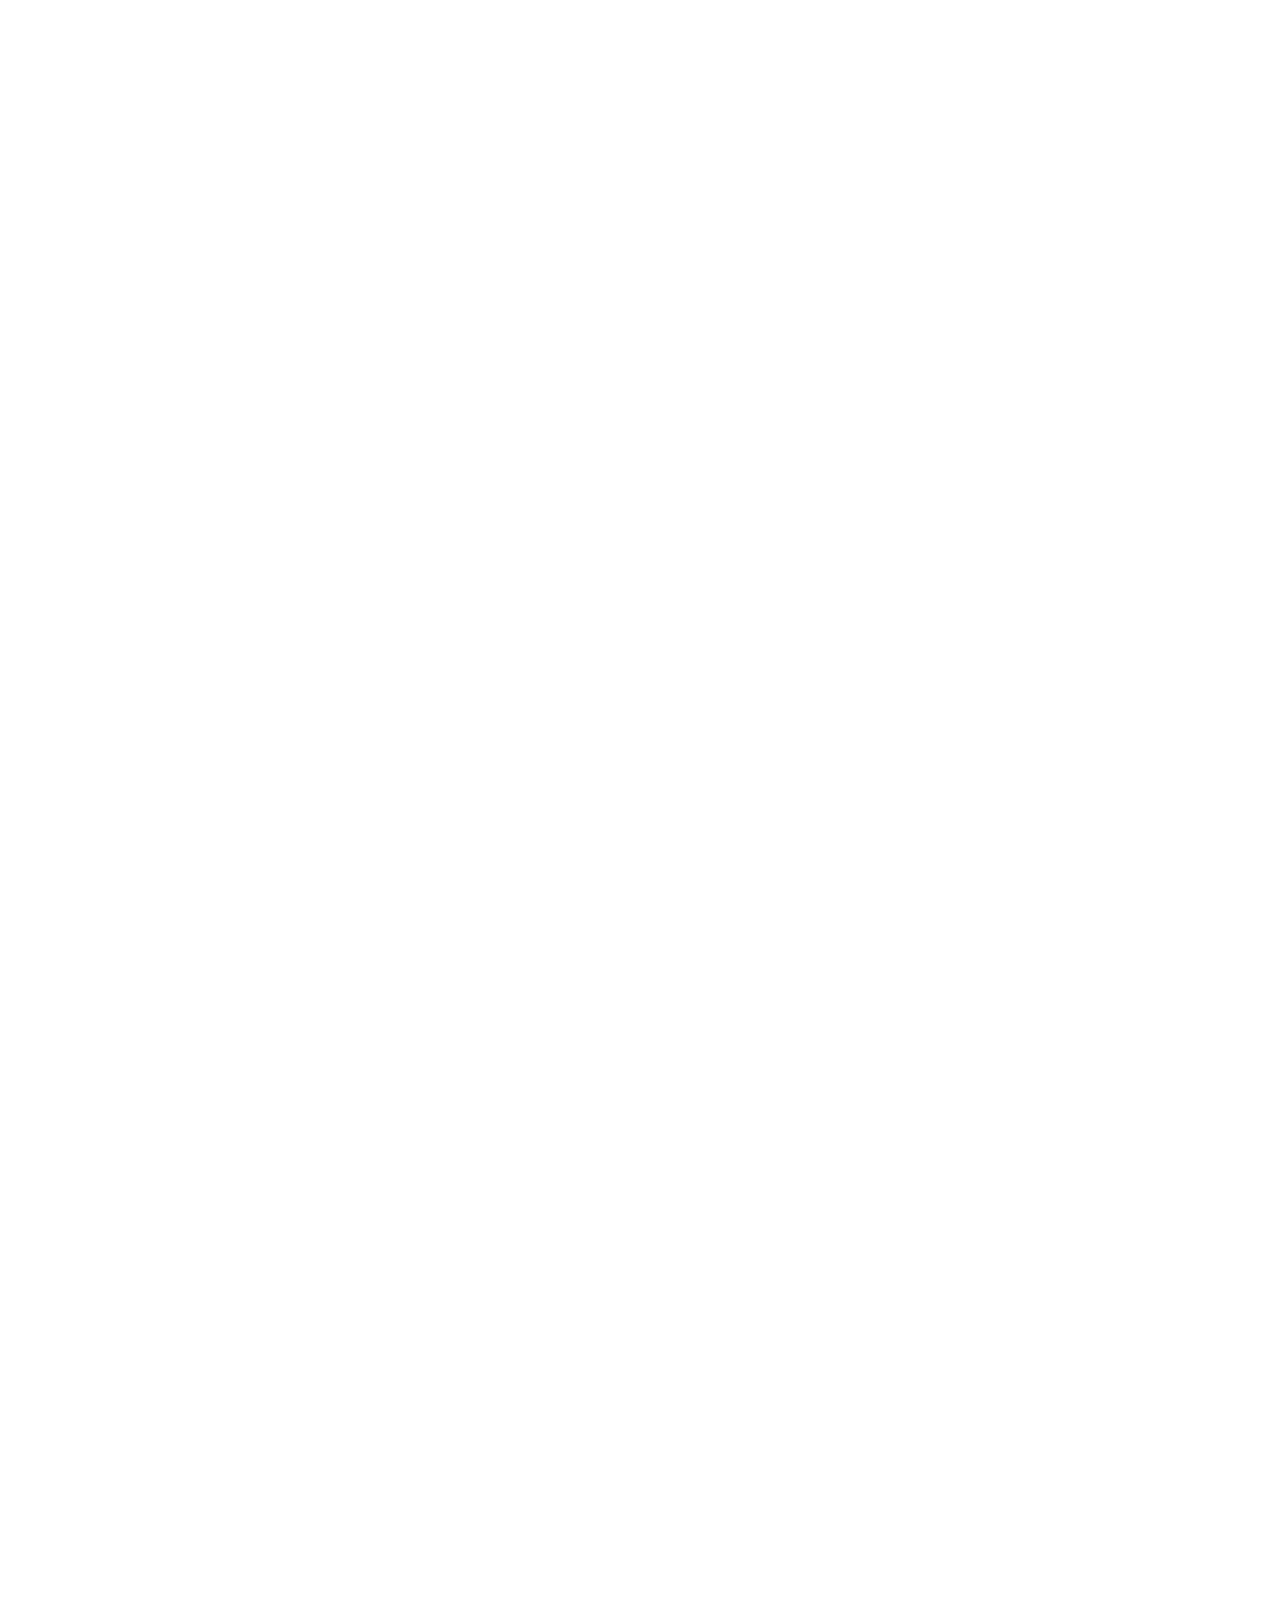
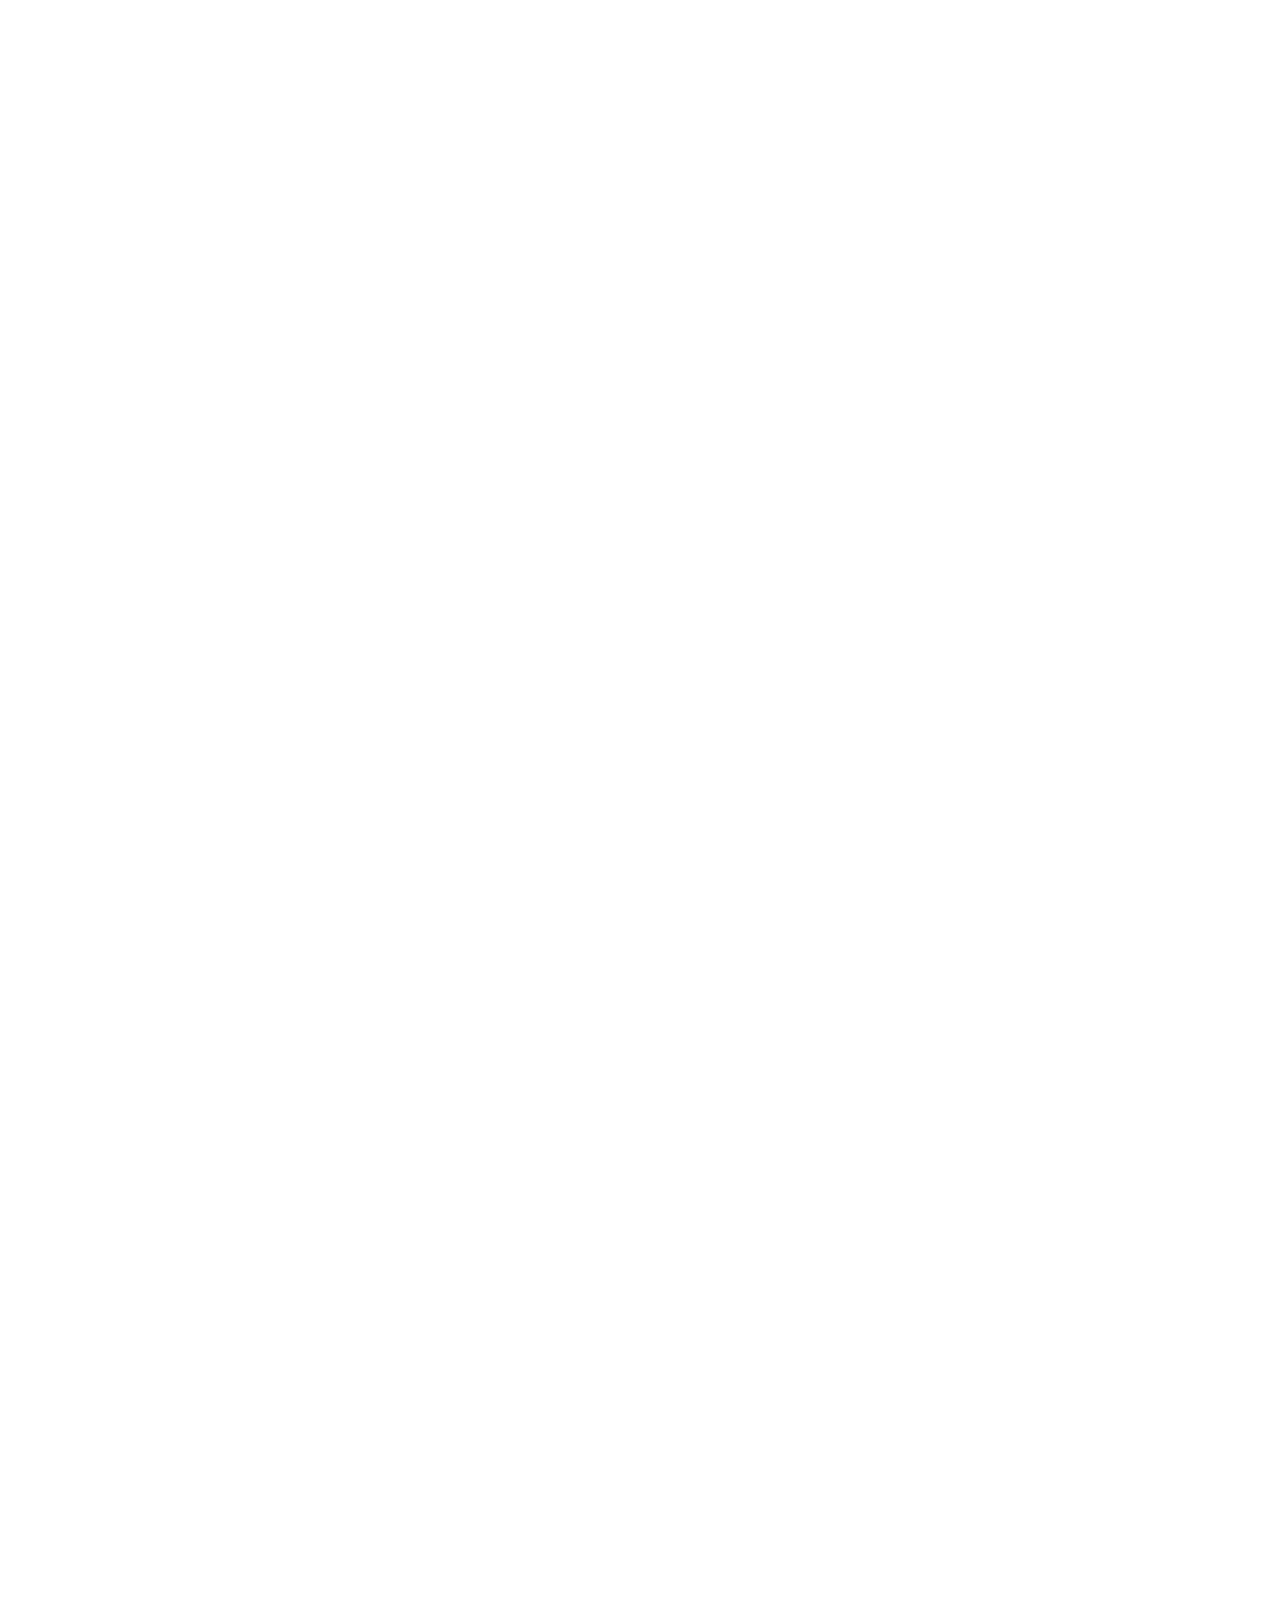
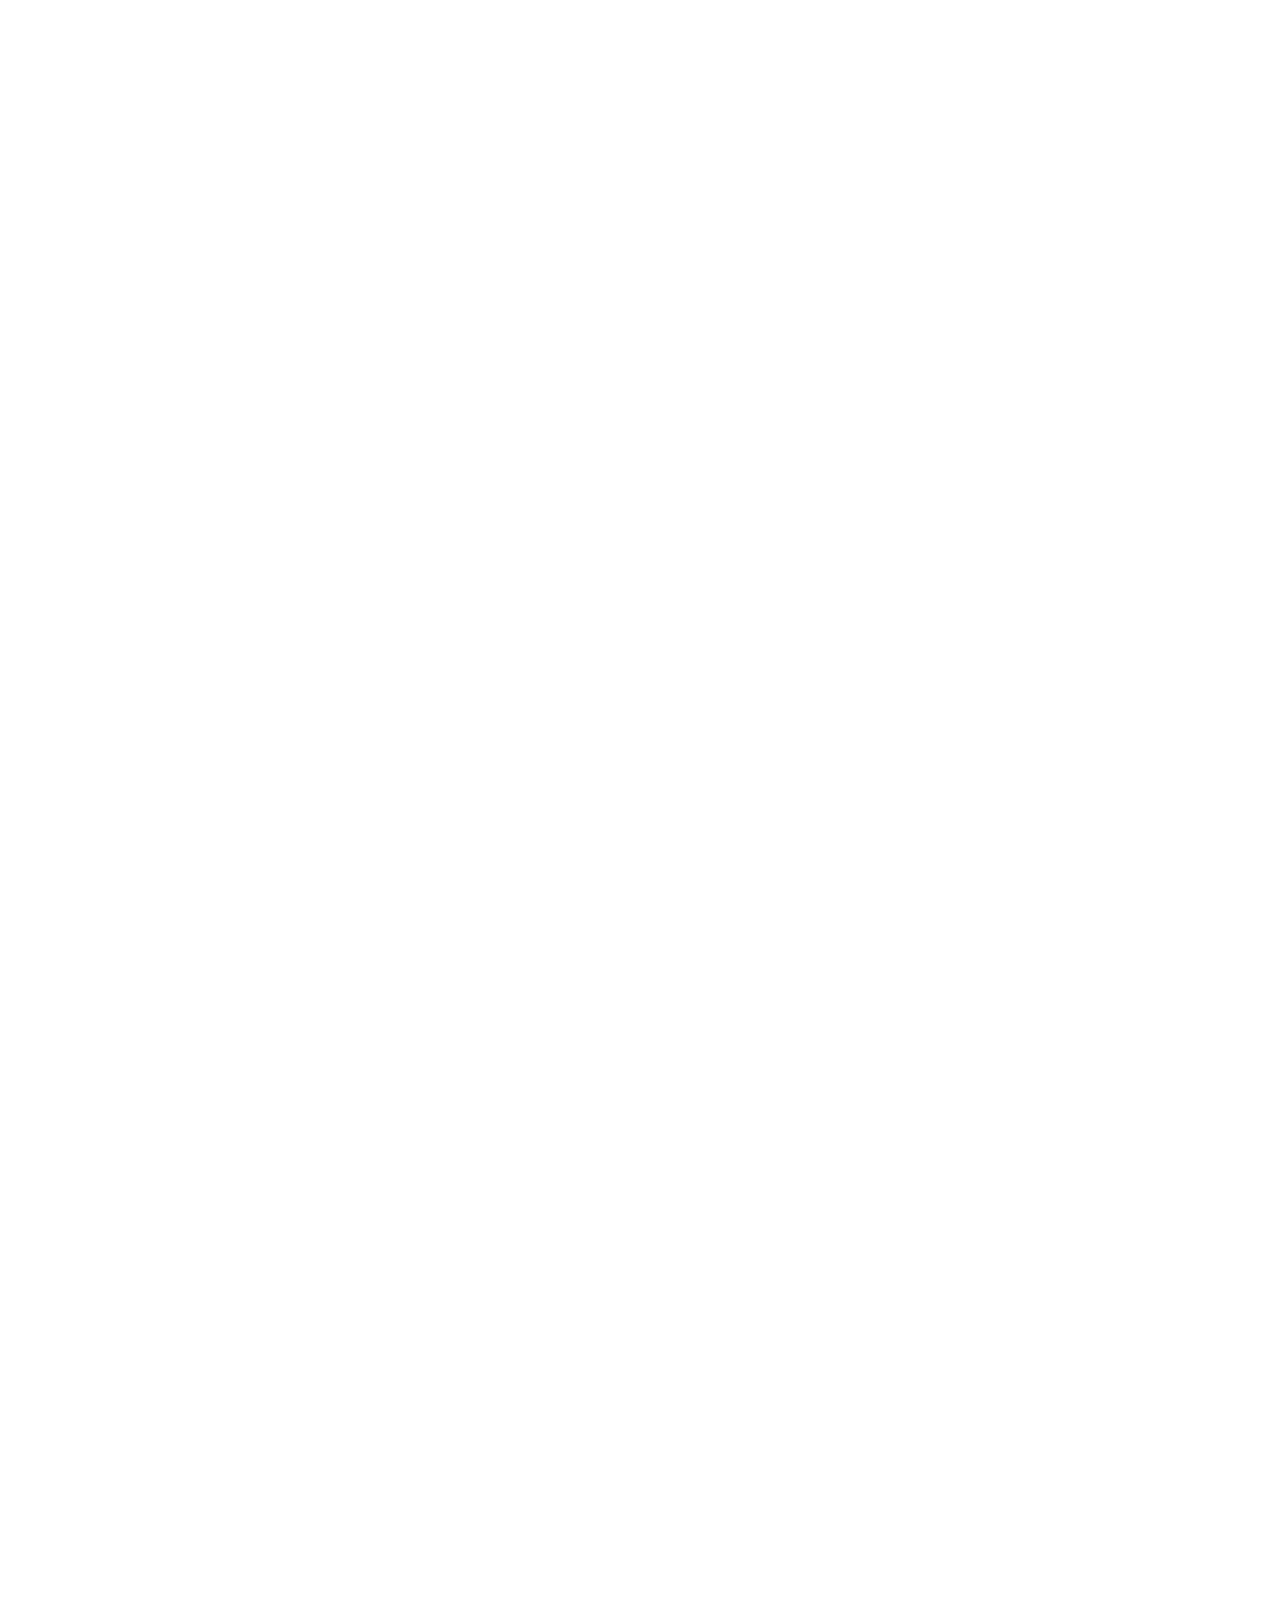
==== commit 095f938c: "Site updated: 2019-08-03 20:04:12" ====
--- a/index.html
+++ b/index.html
@@ -229,7 +229,7 @@
   
   
   <div class="post-block">
-    <link itemprop="mainEntityOfPage" href="http://yoursite.com/2019/03/22/红楼梦改革/">
+    <link itemprop="mainEntityOfPage" href="http://yoursite.com/2019/08/03/十九大全文/">
 
     <span hidden itemprop="author" itemscope itemtype="http://schema.org/Person">
       <meta itemprop="name" content="Tramy Lee">
@@ -248,7 +248,458 @@
         
           <h1 class="post-title" itemprop="name headline">
                 
-                <a class="post-title-link" href="/2019/03/22/红楼梦改革/" itemprop="url">红楼梦改革</a></h1>
+                <a class="post-title-link" href="/2019/08/03/十九大全文/" itemprop="url">十九大全文</a></h1>
+        
+
+        <div class="post-meta">
+          <span class="post-time">
+            
+              <span class="post-meta-item-icon">
+                <i class="fa fa-calendar-o"></i>
+              </span>
+              
+                <span class="post-meta-item-text">Posted on</span>
+              
+              <time title="Post created" itemprop="dateCreated datePublished" datetime="2019-08-03T19:23:50+08:00">
+                2019-08-03
+              </time>
+            
+
+            
+
+            
+          </span>
+
+          
+
+          
+            
+          
+
+          
+          
+
+          
+
+          
+
+          
+
+        </div>
+      </header>
+    
+
+    
+    
+    
+    <div class="post-body" itemprop="articleBody">
+
+      
+      
+
+      
+        
+          
+            <figure class="highlight plain"><table><tr><td class="gutter"><pre><span class="line">1</span><br><span class="line">2</span><br></pre></td><td class="code"><pre><span class="line">决胜全面建成小康社会 </span><br><span class="line">夺取新时代中国特色社会主义伟大胜利</span><br></pre></td></tr></table></figure>
+<p>习近平</p>
+<p>同志们：</p>
+<p>　　现在，我代表第十八届中央委员会向大会作报告。</p>
+<p>　　中国共产党第十九次全国代表大会，<strong>是在全面建成小康社会决胜阶段、中国特色社会主义进入新时代的关键时期</strong>召开的一次十分重要的大会。</p>
+<p>　　大会的主题是：<strong>不忘初心，牢记使命，高举中国特色社会主义伟大旗帜，决胜全面建成小康社会，夺取新时代中国特色社会主义伟大胜利，为实现中华民族伟大复兴的中国梦不懈奋斗。</strong></p>
+<p>　　不忘初心，方得始终。中国共产党人的初心和使命，就是为中国人民谋幸福，为中华民族谋复兴。这个初心和使命是激励中国共产党人不断前进的根本动力。全党同志一定要永远与人民同呼吸、共命运、心连心，永远把人民对美好生活的向往作为奋斗目标，以永不懈怠的精神状态和一往无前的奋斗姿态，继续朝着实现中华民族伟大复兴的宏伟目标奋勇前进。</p>
+<p>　　当前，国内外形势正在发生深刻复杂变化，我国发展仍处于重要战略机遇期，前景十分光明，挑战也十分严峻。全党同志一定要登高望远、居安思危，勇于变革、勇于创新，永不僵化、永不停滞，团结带领全国各族人民决胜全面建成小康社会，奋力夺取新时代中国特色社会主义伟大胜利。</p>
+<h2 id="一、过去五年的工作和历史性变革"><a href="#一、过去五年的工作和历史性变革" class="headerlink" title="一、过去五年的工作和历史性变革"></a>一、过去五年的工作和历史性变革</h2><p>　　十八大以来的五年，是党和国家发展进程中极不平凡的五年。面对世界经济复苏乏力、局部冲突和动荡频发、全球性问题加剧的外部环境，面对我国经济发展进入新常态等一系列深刻变化，我们<strong>坚持稳中求进工作总基调，迎难而上，开拓进取，取得了改革开放和社会主义现代化建设的历史性成就。</strong></p>
+<p>　　为贯彻十八大精神，党中央召开七次全会，分别就政府机构改革和职能转变、全面深化改革、全面推进依法治国、制定“十三五”规划、全面从严治党等重大问题作出决定和部署。五年来，我们统筹推进“五位一体”总体布局、协调推进“四个全面”战略布局，“十二五”规划胜利完成，“十三五”规划顺利实施，党和国家事业全面开创新局面。</p>
+<p>　　经济建设取得重大成就。坚定不移贯彻新发展理念，坚决端正发展观念、转变发展方式，发展质量和效益不断提升。经济保持中高速增长，在世界主要国家中名列前茅，国内生产总值从五十四万亿元增长到八十万亿元，稳居世界第二，对世界经济增长贡献率超过百分之三十。供给侧结构性改革深入推进，经济结构不断优化，数字经济等新兴产业蓬勃发展，高铁、公路、桥梁、港口、机场等基础设施建设快速推进。农业现代化稳步推进，粮食生产能力达到一万二千亿斤。城镇化率年均提高一点二个百分点，八千多万农业转移人口成为城镇居民。区域发展协调性增强，“一带一路”建设、京津冀协同发展、长江经济带发展成效显著。创新驱动发展战略大力实施，创新型国家建设成果丰硕，天宫、蛟龙、天眼、悟空、墨子、大飞机等重大科技成果相继问世。南海岛礁建设积极推进。开放型经济新体制逐步健全，对外贸易、对外投资、外汇储备稳居世界前列。</p>
+<p>　　<strong>全面深化改革取得重大突破</strong>。蹄疾步稳推进全面深化改革，坚决破除各方面体制机制弊端。改革全面发力、多点突破、纵深推进，着力增强改革系统性、整体性、协同性，压茬拓展改革广度和深度，推出一千五百多项改革举措，重要领域和关键环节改革取得突破性进展，主要领域改革主体框架基本确立。中国特色社会主义制度更加完善，国家治理体系和治理能力现代化水平明显提高，全社会发展活力和创新活力明显增强。</p>
+<p>　　<strong>民主法治建设迈出重大步伐</strong>。积极发展社会主义民主政治，推进全面依法治国，党的领导、人民当家作主、依法治国有机统一的制度建设全面加强，党的领导体制机制不断完善，社会主义民主不断发展，党内民主更加广泛，社会主义协商民主全面展开，爱国统一战线巩固发展，民族宗教工作创新推进。科学立法、严格执法、公正司法、全民守法深入推进，法治国家、法治政府、法治社会建设相互促进，中国特色社会主义法治体系日益完善，全社会法治观念明显增强。国家监察体制改革试点取得实效，行政体制改革、司法体制改革、权力运行制约和监督体系建设有效实施。</p>
+<p>　　<strong>思想文化建设取得重大进展</strong>。加强党对意识形态工作的领导，党的理论创新全面推进，马克思主义在意识形态领域的指导地位更加鲜明，中国特色社会主义和中国梦深入人心，社会主义核心价值观和中华优秀传统文化广泛弘扬，群众性精神文明创建活动扎实开展。公共文化服务水平不断提高，文艺创作持续繁荣，文化事业和文化产业蓬勃发展，互联网建设管理运用不断完善，全民健身和竞技体育全面发展。主旋律更加响亮，正能量更加强劲，文化自信得到彰显，国家文化软实力和中华文化影响力大幅提升，全党全社会思想上的团结统一更加巩固。</p>
+<p>　　<strong>人民生活不断改善</strong>。深入贯彻以人民为中心的发展思想，一大批惠民举措落地实施，人民获得感显著增强。脱贫攻坚战取得决定性进展，六千多万贫困人口稳定脱贫，贫困发生率从百分之十点二下降到百分之四以下。教育事业全面发展，中西部和农村教育明显加强。就业状况持续改善，城镇新增就业年均一千三百万人以上。城乡居民收入增速超过经济增速，中等收入群体持续扩大。覆盖城乡居民的社会保障体系基本建立，人民健康和医疗卫生水平大幅提高，保障性住房建设稳步推进。社会治理体系更加完善，社会大局保持稳定，国家安全全面加强。</p>
+<p>　　<strong>生态文明建设成效显著</strong>。大力度推进生态文明建设，全党全国贯彻绿色发展理念的自觉性和主动性显著增强，忽视生态环境保护的状况明显改变。生态文明制度体系加快形成，主体功能区制度逐步健全，国家公园体制试点积极推进。全面节约资源有效推进，能源资源消耗强度大幅下降。重大生态保护和修复工程进展顺利，森林覆盖率持续提高。生态环境治理明显加强，环境状况得到改善。引导应对气候变化国际合作，成为全球生态文明建设的重要参与者、贡献者、引领者。</p>
+<p>　　<strong>强军兴军开创新局面</strong>。着眼于实现中国梦强军梦，制定新形势下军事战略方针，全力推进国防和军队现代化。召开古田全军政治工作会议，恢复和发扬我党我军光荣传统和优良作风，人民军队政治生态得到有效治理。国防和军队改革取得历史性突破，形成军委管总、战区主战、军种主建新格局，人民军队组织架构和力量体系实现革命性重塑。加强练兵备战，有效遂行海上维权、反恐维稳、抢险救灾、国际维和、亚丁湾护航、人道主义救援等重大任务，武器装备加快发展，军事斗争准备取得重大进展。人民军队在中国特色强军之路上迈出坚定步伐。</p>
+<p>　　<strong>港澳台工作取得新进展</strong>。全面准确贯彻“一国两制”方针，牢牢掌握宪法和基本法赋予的中央对香港、澳门全面管治权，深化内地和港澳地区交流合作，保持香港、澳门繁荣稳定。坚持一个中国原则和“九二共识”，推动两岸关系和平发展，加强两岸经济文化交流合作，实现两岸领导人历史性会晤。妥善应对台湾局势变化，坚决反对和遏制“台独”分裂势力，有力维护台海和平稳定。</p>
+<p>　　<strong>全方位外交布局深入展开</strong>。全面推进中国特色大国外交，形成全方位、多层次、立体化的外交布局，为我国发展营造了良好外部条件。实施共建“一带一路”倡议，发起创办亚洲基础设施投资银行，设立丝路基金，举办首届“一带一路”国际合作高峰论坛、亚太经合组织领导人非正式会议、二十国集团领导人杭州峰会、金砖国家领导人厦门会晤、亚信峰会。倡导构建人类命运共同体，促进全球治理体系变革。我国国际影响力、感召力、塑造力进一步提高，为世界和平与发展作出新的重大贡献。</p>
+<p>　　<strong>全面从严治党成效卓著</strong>。全面加强党的领导和党的建设，坚决改变管党治党宽松软状况。推动全党尊崇党章，增强政治意识、大局意识、核心意识、看齐意识，坚决维护党中央权威和集中统一领导，严明党的政治纪律和政治规矩，层层落实管党治党政治责任。坚持照镜子、正衣冠、洗洗澡、治治病的要求，开展党的群众路线教育实践活动和“三严三实”专题教育，推进“两学一做”学习教育常态化制度化，全党理想信念更加坚定、党性更加坚强。贯彻新时期好干部标准，选人用人状况和风气明显好转。党的建设制度改革深入推进，党内法规制度体系不断完善。把纪律挺在前面，着力解决人民群众反映最强烈、对党的执政基础威胁最大的突出问题。出台中央八项规定，严厉整治形式主义、官僚主义、享乐主义和奢靡之风，坚决反对特权。巡视利剑作用彰显，实现中央和省级党委巡视全覆盖。坚持反腐败无禁区、全覆盖、零容忍，坚定不移“打虎”、“拍蝇”、“猎狐”，不敢腐的目标初步实现，不能腐的笼子越扎越牢，不想腐的堤坝正在构筑，反腐败斗争压倒性态势已经形成并巩固发展。</p>
+<p>　　五年来的成就是全方位的、开创性的，五年来的变革是深层次的、根本性的。五年来，我们党以巨大的政治勇气和强烈的责任担当，提出一系列新理念新思想新战略，出台一系列重大方针政策，推出一系列重大举措，推进一系列重大工作，解决了许多长期想解决而没有解决的难题，办成了许多过去想办而没有办成的大事，推动党和国家事业发生历史性变革。这些历史性变革，对党和国家事业发展具有重大而深远的影响。</p>
+<p>　　五年来，我们勇于面对党面临的重大风险考验和党内存在的突出问题，以顽强意志品质正风肃纪、反腐惩恶，消除了党和国家内部存在的严重隐患，党内政治生活气象更新，党内政治生态明显好转，党的创造力、凝聚力、战斗力显著增强，党的团结统一更加巩固，党群关系明显改善，党在革命性锻造中更加坚强，焕发出新的强大生机活力，为党和国家事业发展提供了坚强政治保证。</p>
+<p>　　同时，必须清醒看到，我们的工作还存在许多不足，也面临不少困难和挑战。主要是：<strong>发展不平衡不充分的一些突出问题尚未解决，发展质量和效益还不高，创新能力不够强，实体经济水平有待提高，生态环境保护任重道远</strong>；<strong>民生领域还有不少短板，脱贫攻坚任务艰巨，城乡区域发展和收入分配差距依然较大，群众在就业、教育、医疗、居住、养老等方面面临不少难题</strong>；<strong>社会文明水平尚需提高</strong>；<strong>社会矛盾和问题交织叠加，全面依法治国任务依然繁重，国家治理体系和治理能力有待加强</strong>；<strong>意识形态领域斗争依然复杂，国家安全面临新情况</strong>；<strong>一些改革部署和重大政策措施需要进一步落实</strong>；<strong>党的建设方面还存在不少薄弱环节</strong>。这些问题，必须着力加以解决。</p>
+<p>　　五年来的成就，是党中央坚强领导的结果，更是全党全国各族人民共同奋斗的结果。我代表中共中央，向全国各族人民，向各民主党派、各人民团体和各界爱国人士，向香港特别行政区同胞、澳门特别行政区同胞和台湾同胞以及广大侨胞，向关心和支持中国现代化建设的各国朋友，表示衷心的感谢！</p>
+<p>　　同志们！改革开放之初，我们党发出了走自己的路、建设中国特色社会主义的伟大号召。从那时以来，我们党团结带领全国各族人民不懈奋斗，推动我国经济实力、科技实力、国防实力、综合国力进入世界前列，推动我国国际地位实现前所未有的提升，党的面貌、国家的面貌、人民的面貌、军队的面貌、中华民族的面貌发生了前所未有的变化，中华民族正以崭新姿态屹立于世界的东方。</p>
+<p>　　经过长期努力，中国特色社会主义进入了新时代，这是我国发展新的历史方位。</p>
+<p>　　中国特色社会主义进入新时代，意味着近代以来久经磨难的中华民族迎来了从站起来、富起来到强起来的伟大飞跃，迎来了实现中华民族伟大复兴的光明前景；意味着科学社会主义在二十一世纪的中国焕发出强大生机活力，在世界上高高举起了中国特色社会主义伟大旗帜；意味着中国特色社会主义道路、理论、制度、文化不断发展，拓展了发展中国家走向现代化的途径，给世界上那些既希望加快发展又希望保持自身独立性的国家和民族提供了全新选择，为解决人类问题贡献了中国智慧和中国方案。</p>
+<p>　　这个新时代，是承前启后、继往开来、在新的历史条件下继续夺取中国特色社会主义伟大胜利的时代，是决胜全面建成小康社会、进而全面建设社会主义现代化强国的时代，是全国各族人民团结奋斗、不断创造美好生活、逐步实现全体人民共同富裕的时代，是全体中华儿女勠力同心、奋力实现中华民族伟大复兴中国梦的时代，是我国日益走近世界舞台中央、不断为人类作出更大贡献的时代。</p>
+<p>　　中国特色社会主义进入新时代，我国社会主要矛盾已经转化为人民日益增长的美好生活需要和不平衡不充分的发展之间的矛盾。我国稳定解决了十几亿人的温饱问题，总体上实现小康，不久将全面建成小康社会，人民美好生活需要日益广泛，不仅对物质文化生活提出了更高要求，而且在民主、法治、公平、正义、安全、环境等方面的要求日益增长。同时，我国社会生产力水平总体上显著提高，社会生产能力在很多方面进入世界前列，更加突出的问题是发展不平衡不充分，这已经成为满足人民日益增长的美好生活需要的主要制约因素。</p>
+<p>　　必须认识到，我国社会主要矛盾的变化是关系全局的历史性变化，对党和国家工作提出了许多新要求。我们要在继续推动发展的基础上，着力解决好发展不平衡不充分问题，大力提升发展质量和效益，更好满足人民在经济、政治、文化、社会、生态等方面日益增长的需要，更好推动人的全面发展、社会全面进步。</p>
+<p>　　必须认识到，我国社会主要矛盾的变化，没有改变我们对我国社会主义所处历史阶段的判断，我国仍处于并将长期处于社会主义初级阶段的基本国情没有变，我国是世界最大发展中国家的国际地位没有变。全党要牢牢把握社会主义初级阶段这个基本国情，牢牢立足社会主义初级阶段这个最大实际，牢牢坚持党的基本路线这个党和国家的生命线、人民的幸福线，领导和团结全国各族人民，以经济建设为中心，坚持四项基本原则，坚持改革开放，自力更生，艰苦创业，为把我国建设成为富强民主文明和谐美丽的社会主义现代化强国而奋斗。</p>
+<p>　　同志们！中国特色社会主义进入新时代，在中华人民共和国发展史上、中华民族发展史上具有重大意义，在世界社会主义发展史上、人类社会发展史上也具有重大意义。全党要坚定信心、奋发有为，让中国特色社会主义展现出更加强大的生命力！</p>
+<h2 id="二、新时代中国共产党的历史使命"><a href="#二、新时代中国共产党的历史使命" class="headerlink" title="二、新时代中国共产党的历史使命"></a>二、新时代中国共产党的历史使命</h2><p>　　一百年前，十月革命一声炮响，给中国送来了马克思列宁主义。中国先进分子从马克思列宁主义的科学真理中看到了解决中国问题的出路。在近代以后中国社会的剧烈运动中，在中国人民反抗封建统治和外来侵略的激烈斗争中，在马克思列宁主义同中国工人运动的结合过程中，一九二一年中国共产党应运而生。从此，中国人民谋求民族独立、人民解放和国家富强、人民幸福的斗争就有了主心骨，中国人民就从精神上由被动转为主动。</p>
+<p>　　中华民族有五千多年的文明历史，创造了灿烂的中华文明，为人类作出了卓越贡献，成为世界上伟大的民族。鸦片战争后，中国陷入内忧外患的黑暗境地，中国人民经历了战乱频仍、山河破碎、民不聊生的深重苦难。为了民族复兴，无数仁人志士不屈不挠、前仆后继，进行了可歌可泣的斗争，进行了各式各样的尝试，但终究未能改变旧中国的社会性质和中国人民的悲惨命运。</p>
+<p>　　<strong>实现中华民族伟大复兴是近代以来中华民族最伟大的梦想</strong>。中国共产党一经成立，就把实现共产主义作为党的最高理想和最终目标，义无反顾肩负起实现中华民族伟大复兴的历史使命，团结带领人民进行了艰苦卓绝的斗争，谱写了气吞山河的壮丽史诗。</p>
+<p>　　我们党深刻认识到，实现中华民族伟大复兴，<strong>必须推翻压在中国人民头上的帝国主义、封建主义、官僚资本主义三座大山</strong>，实现民族独立、人民解放、国家统一、社会稳定。我们党团结带领人民找到了一条以农村包围城市、武装夺取政权的正确革命道路，进行了二十八年浴血奋战，完成了新民主主义革命，一九四九年建立了中华人民共和国，实现了中国从几千年封建专制政治向人民民主的伟大飞跃。</p>
+<p>　　我们党深刻认识到，实现中华民族伟大复兴，<strong>必须建立符合我国实际的先进社会制度</strong>。我们党团结带领人民完成社会主义革命，确立社会主义基本制度，推进社会主义建设，完成了中华民族有史以来最为广泛而深刻的社会变革，为当代中国一切发展进步奠定了根本政治前提和制度基础，实现了中华民族由近代不断衰落到根本扭转命运、持续走向繁荣富强的伟大飞跃。</p>
+<p>　　我们党深刻认识到，实现中华民族伟大复兴，必须合乎<strong>时代潮流、顺应人民意愿，勇于改革开放，让党和人民事业始终充满奋勇前进的强大动力</strong>。我们党团结带领人民进行改革开放新的伟大革命，破除阻碍国家和民族发展的一切思想和体制障碍，开辟了中国特色社会主义道路，使中国大踏步赶上时代。</p>
+<p>　　九十六年来，为了实现中华民族伟大复兴的历史使命，无论是弱小还是强大，无论是顺境还是逆境，我们党都初心不改、矢志不渝，团结带领人民历经千难万险，付出巨大牺牲，敢于面对曲折，勇于修正错误，攻克了一个又一个看似不可攻克的难关，创造了一个又一个彪炳史册的人间奇迹。</p>
+<p>　　同志们！今天，我们比历史上任何时期都更接近、更有信心和能力实现中华民族伟大复兴的目标。</p>
+<p>　　行百里者半九十。中华民族伟大复兴，绝不是轻轻松松、敲锣打鼓就能实现的。全党必须准备付出更为艰巨、更为艰苦的努力。</p>
+<p>　　<strong>实现伟大梦想，必须进行伟大斗争</strong>。社会是在矛盾运动中前进的，有矛盾就会有斗争。我们党要团结带领人民有效应对重大挑战、抵御重大风险、克服重大阻力、解决重大矛盾，必须进行具有许多新的历史特点的伟大斗争，任何贪图享受、消极懈怠、回避矛盾的思想和行为都是错误的。全党要更加自觉地坚持党的领导和我国社会主义制度，坚决反对一切削弱、歪曲、否定党的领导和我国社会主义制度的言行；更加自觉地维护人民利益，坚决反对一切损害人民利益、脱离群众的行为；更加自觉地投身改革创新时代潮流，坚决破除一切顽瘴痼疾；更加自觉地维护我国主权、安全、发展利益，坚决反对一切分裂祖国、破坏民族团结和社会和谐稳定的行为；更加自觉地防范各种风险，坚决战胜一切在政治、经济、文化、社会等领域和自然界出现的困难和挑战。全党要充分认识这场伟大斗争的长期性、复杂性、艰巨性，发扬斗争精神，提高斗争本领，不断夺取伟大斗争新胜利。</p>
+<p>　　<strong>实现伟大梦想，必须建设伟大工程</strong>。这个伟大工程就是我们党正在深入推进的党的建设新的伟大工程。历史已经并将继续证明，没有中国共产党的领导，民族复兴必然是空想。我们党要始终成为时代先锋、民族脊梁，始终成为马克思主义执政党，自身必须始终过硬。全党要更加自觉地坚定党性原则，勇于直面问题，敢于刮骨疗毒，消除一切损害党的先进性和纯洁性的因素，清除一切侵蚀党的健康肌体的病毒，不断增强党的政治领导力、思想引领力、群众组织力、社会号召力，确保我们党永葆旺盛生命力和强大战斗力。</p>
+<p>　　<strong>实现伟大梦想，必须推进伟大事业</strong>。中国特色社会主义是改革开放以来党的全部理论和实践的主题，是党和人民历尽千辛万苦、付出巨大代价取得的根本成就。中国特色社会主义道路是实现社会主义现代化、创造人民美好生活的必由之路，中国特色社会主义理论体系是指导党和人民实现中华民族伟大复兴的正确理论，中国特色社会主义制度是当代中国发展进步的根本制度保障，中国特色社会主义文化是激励全党全国各族人民奋勇前进的强大精神力量。全党要更加自觉地增强道路自信、理论自信、制度自信、文化自信，既不走封闭僵化的老路，也不走改旗易帜的邪路，保持政治定力，坚持实干兴邦，始终坚持和发展中国特色社会主义。</p>
+<p>　　伟大斗争，伟大工程，伟大事业，伟大梦想，紧密联系、相互贯通、相互作用，<strong>其中起决定性作用的是党的建设新的<code>伟大工程</code></strong>。推进伟大工程，要结合伟大斗争、伟大事业、伟大梦想的实践来进行，确保党在世界形势深刻变化的历史进程中始终走在时代前列，在应对国内外各种风险和考验的历史进程中始终成为全国人民的主心骨，在坚持和发展中国特色社会主义的历史进程中始终成为坚强领导核心。</p>
+<p>　　同志们！使命呼唤担当，使命引领未来。我们要不负人民重托、无愧历史选择，在新时代中国特色社会主义的伟大实践中，以党的坚强领导和顽强奋斗，激励全体中华儿女不断奋进，凝聚起同心共筑中国梦的磅礴力量！</p>
+<h2 id="三、新时代中国特色社会主义思想和基本方略"><a href="#三、新时代中国特色社会主义思想和基本方略" class="headerlink" title="三、新时代中国特色社会主义思想和基本方略"></a>三、新时代中国特色社会主义思想和基本方略</h2><p>　　十八大以来，国内外形势变化和我国各项事业发展都给我们提出了一个重大时代课题，这就是必须从理论和实践结合上系统回答<br>1）<strong>新时代坚持和发展什么样的中国特色社会主义</strong><br>2) <strong>怎样坚持和发展中国特色社会主义</strong>，包括新时代坚持和发展中国特色社会主义的总目标、总任务、总体布局、战略布局和发展方向、发展方式、发展动力、战略步骤、外部条件、政治保证等基本问题，并且要根据新的实践对经济、政治、法治、科技、文化、教育、民生、民族、宗教、社会、生态文明、国家安全、国防和军队、“一国两制”和祖国统一、统一战线、外交、党的建设等各方面作出理论分析和政策指导，以利于更好坚持和发展中国特色社会主义。</p>
+<p>　　围绕这个重大时代课题，我们党坚持以马克思列宁主义、毛泽东思想、邓小平理论、“三个代表”重要思想、科学发展观为指导，坚持解放思想、实事求是、与时俱进、求真务实，坚持辩证唯物主义和历史唯物主义，紧密结合新的时代条件和实践要求，以全新的视野深化对共产党执政规律、社会主义建设规律、人类社会发展规律的认识，进行艰辛理论探索，取得重大理论创新成果，形成了新时代中国特色社会主义思想。</p>
+<p>　　新时代中国特色社会主义思想<br>1) <strong>明确坚持和发展中国特色社会主义，总任务是实现社会主义现代化和中华民族伟大复兴，在全面建成小康社会的基础上，分两步走在本世纪中叶建成富强民主文明和谐美丽的社会主义现代化强国</strong>；<br>2) <strong>明确新时代我国社会主要矛盾是人民日益增长的美好生活需要和不平衡不充分的发展之间的矛盾，必须坚持以人民为中心的发展思想，不断促进人的全面发展、全体人民共同富裕</strong>；<br>3） <strong>明确中国特色社会主义事业总体布局是“五位一体”、战略布局是“四个全面”，强调坚定道路自信、理论自信、制度自信、文化自信</strong>；<br>4）<strong>明确全面深化改革总目标是完善和发展中国特色社会主义制度、推进国家治理体系和治理能力现代化</strong>；<br>5） <strong>明确全面推进依法治国总目标是建设中国特色社会主义法治体系、建设社会主义法治国家</strong>；<br>6)  <strong>明确党在新时代的强军目标是建设一支听党指挥、能打胜仗、作风优良的人民军队，把人民军队建设成为世界一流军队</strong>；<br>7) <strong>明确中国特色大国外交要推动构建新型国际关系，推动构建人类命运共同体</strong>；<br>8) <strong>明确中国特色社会主义最本质的特征是中国共产党领导</strong>，中国特色社会主义制度的最大优势是中国共产党领导，党是最高政治领导力量，提出新时代党的建设总要求，突出政治建设在党的建设中的重要地位。</p>
+<p>　　新时代中国特色社会主义思想，是对马克思列宁主义、毛泽东思想、邓小平理论、“三个代表”重要思想、科学发展观的继承和发展，是马克思主义中国化最新成果，是党和人民实践经验和集体智慧的结晶，是中国特色社会主义理论体系的重要组成部分，是全党全国人民为实现中华民族伟大复兴而奋斗的行动指南，必须长期坚持并不断发展。<br>　　全党要深刻领会新时代中国特色社会主义思想的精神实质和丰富内涵，在各项工作中全面准确贯彻落实。<br>　　（一）<strong>坚持党对一切工作的领导</strong> 。党政军民学，东西南北中，党是领导一切的。必须增强政治意识、大局意识、核心意识、看齐意识，自觉维护党中央权威和集中统一领导，自觉在思想上政治上行动上同党中央保持高度一致，完善坚持党的领导的体制机制，坚持稳中求进工作总基调，统筹推进“五位一体”总体布局，协调推进“四个全面”战略布局，提高党把方向、谋大局、定政策、促改革的能力和定力，确保党始终总揽全局、协调各方。</p>
+<p>　　（二）<strong>坚持以人民为中心</strong>。人民是历史的创造者，是决定党和国家前途命运的根本力量。必须坚持人民主体地位，坚持立党为公、执政为民，践行全心全意为人民服务的根本宗旨，把党的群众路线贯彻到治国理政全部活动之中，把人民对美好生活的向往作为奋斗目标，依靠人民创造历史伟业。</p>
+<p>　　（三）<strong>坚持全面深化改革</strong>。只有社会主义才能救中国，只有改革开放才能发展中国、发展社会主义、发展马克思主义。必须坚持和完善中国特色社会主义制度，不断推进国家治理体系和治理能力现代化，坚决破除一切不合时宜的思想观念和体制机制弊端，突破利益固化的藩篱，吸收人类文明有益成果，构建系统完备、科学规范、运行有效的制度体系，充分发挥我国社会主义制度优越性。</p>
+<p>　　（四）<strong>坚持新发展理念</strong>。发展是解决我国一切问题的基础和关键，发展必须是科学发展，必须坚定不移贯彻创新、协调、绿色、开放、共享的发展理念。必须坚持和完善我国社会主义基本经济制度和分配制度，毫不动摇巩固和发展公有制经济，毫不动摇鼓励、支持、引导非公有制经济发展，使市场在资源配置中起决定性作用，更好发挥政府作用，推动新型工业化、信息化、城镇化、农业现代化同步发展，主动参与和推动经济全球化进程，发展更高层次的开放型经济，不断壮大我国经济实力和综合国力。</p>
+<p>　　（五）<strong>坚持人民当家作主</strong>。坚持党的领导、人民当家作主、依法治国有机统一是社会主义政治发展的必然要求。必须坚持中国特色社会主义政治发展道路，坚持和完善人民代表大会制度、中国共产党领导的多党合作和政治协商制度、民族区域自治制度、基层群众自治制度，巩固和发展最广泛的爱国统一战线，发展社会主义协商民主，健全民主制度，丰富民主形式，拓宽民主渠道，保证人民当家作主落实到国家政治生活和社会生活之中。</p>
+<p>　　（六）<strong>坚持全面依法治国</strong>。全面依法治国是中国特色社会主义的本质要求和重要保障。必须把党的领导贯彻落实到依法治国全过程和各方面，坚定不移走中国特色社会主义法治道路，完善以宪法为核心的中国特色社会主义法律体系，建设中国特色社会主义法治体系，建设社会主义法治国家，发展中国特色社会主义法治理论，坚持依法治国、依法执政、依法行政共同推进，坚持法治国家、法治政府、法治社会一体建设，坚持依法治国和以德治国相结合，依法治国和依规治党有机统一，深化司法体制改革，提高全民族法治素养和道德素质。</p>
+<p>　　（七）<strong>坚持社会主义核心价值体系</strong>。文化自信是一个国家、一个民族发展中更基本、更深沉、更持久的力量。必须坚持马克思主义，牢固树立共产主义远大理想和中国特色社会主义共同理想，培育和践行社会主义核心价值观，不断增强意识形态领域主导权和话语权，推动中华优秀传统文化创造性转化、创新性发展，继承革命文化，发展社会主义先进文化，不忘本来、吸收外来、面向未来，更好构筑中国精神、中国价值、中国力量，为人民提供精神指引。</p>
+<p>　　（八）<strong>坚持在发展中保障和改善民生</strong>。增进民生福祉是发展的根本目的。必须多谋民生之利、多解民生之忧，在发展中补齐民生短板、促进社会公平正义，在幼有所育、学有所教、劳有所得、病有所医、老有所养、住有所居、弱有所扶上不断取得新进展，深入开展脱贫攻坚，保证全体人民在共建共享发展中有更多获得感，不断促进人的全面发展、全体人民共同富裕。建设平安中国，加强和创新社会治理，维护社会和谐稳定，确保国家长治久安、人民安居乐业。</p>
+<p>　　（九）<strong>坚持人与自然和谐共生</strong>。建设生态文明是中华民族永续发展的千年大计。必须树立和践行绿水青山就是金山银山的理念，坚持节约资源和保护环境的基本国策，像对待生命一样对待生态环境，统筹山水林田湖草系统治理，实行最严格的生态环境保护制度，形成绿色发展方式和生活方式，坚定走生产发展、生活富裕、生态良好的文明发展道路，建设美丽中国，为人民创造良好生产生活环境，为全球生态安全作出贡献。</p>
+<p>　　（十）<strong>坚持总体国家安全观</strong>。统筹发展和安全，增强忧患意识，做到居安思危，是我们党治国理政的一个重大原则。必须坚持国家利益至上，以人民安全为宗旨，以政治安全为根本，统筹外部安全和内部安全、国土安全和国民安全、传统安全和非传统安全、自身安全和共同安全，完善国家安全制度体系，加强国家安全能力建设，坚决维护国家主权、安全、发展利益。</p>
+<p>　　（十一）<strong>坚持党对人民军队的绝对领导</strong>。建设一支听党指挥、能打胜仗、作风优良的人民军队，是实现“两个一百年”奋斗目标、实现中华民族伟大复兴的战略支撑。必须全面贯彻党领导人民军队的一系列根本原则和制度，确立新时代党的强军思想在国防和军队建设中的指导地位，坚持政治建军、改革强军、科技兴军、依法治军，更加注重聚焦实战，更加注重创新驱动，更加注重体系建设，更加注重集约高效，更加注重军民融合，实现党在新时代的强军目标。</p>
+<p>　　（十二）<strong>坚持“一国两制”和推进祖国统一</strong>。保持香港、澳门长期繁荣稳定，实现祖国完全统一，是实现中华民族伟大复兴的必然要求。必须把维护中央对香港、澳门特别行政区全面管治权和保障特别行政区高度自治权有机结合起来，确保“一国两制”方针不会变、不动摇，确保“一国两制”实践不变形、不走样。必须坚持一个中国原则，坚持“九二共识”，推动两岸关系和平发展，深化两岸经济合作和文化往来，推动两岸同胞共同反对一切分裂国家的活动，共同为实现中华民族伟大复兴而奋斗。</p>
+<p>　　（十三）<strong>坚持推动构建人类命运共同体</strong>。中国人民的梦想同各国人民的梦想息息相通，实现中国梦离不开和平的国际环境和稳定的国际秩序。必须统筹国内国际两个大局，始终不渝走和平发展道路、奉行互利共赢的开放战略，坚持正确义利观，树立共同、综合、合作、可持续的新安全观，谋求开放创新、包容互惠的发展前景，促进和而不同、兼收并蓄的文明交流，构筑尊崇自然、绿色发展的生态体系，始终做世界和平的建设者、全球发展的贡献者、国际秩序的维护者。</p>
+<p>　　（十四）<strong>坚持全面从严治党</strong>。勇于自我革命，从严管党治党，是我们党最鲜明的品格。必须以党章为根本遵循，把党的政治建设摆在首位，思想建党和制度治党同向发力，统筹推进党的各项建设，抓住“关键少数”，坚持“三严三实”，坚持民主集中制，严肃党内政治生活，严明党的纪律，强化党内监督，发展积极健康的党内政治文化，全面净化党内政治生态，坚决纠正各种不正之风，以零容忍态度惩治腐败，不断增强党自我净化、自我完善、自我革新、自我提高的能力，始终保持党同人民群众的血肉联系。</p>
+<p>　　以上十四条，<strong>构成新时代坚持和发展中国特色社会主义的基本方略</strong>。全党同志必须全面贯彻党的<strong>基本理论、基本路线、基本方略</strong>，更好引领党和人民事业发展。</p>
+<p>　　实践没有止境，理论创新也没有止境。世界每时每刻都在发生变化，中国也每时每刻都在发生变化，我们必须在理论上跟上时代，不断认识规律，不断推进理论创新、实践创新、制度创新、文化创新以及其他各方面创新。</p>
+<p>　　同志们！时代是思想之母，实践是理论之源。只要我们善于聆听时代声音，勇于坚持真理、修正错误，二十一世纪中国的马克思主义一定能够展现出更强大、更有说服力的真理力量！</p>
+<p>　　四、决胜全面建成小康社会，开启全面建设社会主义现代化国家新征程</p>
+<p>　　改革开放之后，我们党对我国社会主义现代化建设作出战略安排，提出“三步走”战略目标。解决人民温饱问题、人民生活总体上达到小康水平这两个目标已提前实现。在这个基础上，我们党提出，到建党一百年时建成经济更加发展、民主更加健全、科教更加进步、文化更加繁荣、社会更加和谐、人民生活更加殷实的小康社会，然后再奋斗三十年，到新中国成立一百年时，基本实现现代化，把我国建成社会主义现代化国家。</p>
+<p>　　从现在到二○二○年，是全面建成小康社会决胜期。要按照十六大、十七大、十八大提出的全面建成小康社会各项要求，紧扣我国社会主要矛盾变化，统筹推进经济建设、政治建设、文化建设、社会建设、生态文明建设，坚定实施科教兴国战略、人才强国战略、创新驱动发展战略、乡村振兴战略、区域协调发展战略、可持续发展战略、军民融合发展战略，突出抓重点、补短板、强弱项，特别是要坚决打好防范化解重大风险、精准脱贫、污染防治的攻坚战，使全面建成小康社会得到人民认可、经得起历史检验。</p>
+<blockquote>
+<p>从十九大到二十大，是“两个一百年”奋斗目标的历史交汇期。我们既要全面建成小康社会、实现第一个百年奋斗目标，又要乘势而上开启全面建设社会主义现代化国家新征程，向第二个百年奋斗目标进军。</p>
+</blockquote>
+<p>　　综合分析国际国内形势和我国发展条件，从二○二○年到本世纪中叶可以分两个阶段来安排。</p>
+<p>　　<strong>第一个阶段，从二○二○年到二○三五年，在全面建成小康社会的基础上，再奋斗十五年，基本实现社会主义现代化</strong>。到那时，我国经济实力、科技实力将大幅跃升，跻身创新型国家前列；人民平等参与、平等发展权利得到充分保障，法治国家、法治政府、法治社会基本建成，各方面制度更加完善，国家治理体系和治理能力现代化基本实现；社会文明程度达到新的高度，国家文化软实力显著增强，中华文化影响更加广泛深入；人民生活更为宽裕，中等收入群体比例明显提高，城乡区域发展差距和居民生活水平差距显著缩小，基本公共服务均等化基本实现，全体人民共同富裕迈出坚实步伐；现代社会治理格局基本形成，社会充满活力又和谐有序；生态环境根本好转，美丽中国目标基本实现。</p>
+<p>　　<strong>第二个阶段，从二○三五年到本世纪中叶，在基本实现现代化的基础上，再奋斗十五年，把我国建成富强民主文明和谐美丽的社会主义现代化强国</strong>。到那时，我国物质文明、政治文明、精神文明、社会文明、生态文明将全面提升，实现国家治理体系和治理能力现代化，成为综合国力和国际影响力领先的国家，全体人民共同富裕基本实现，我国人民将享有更加幸福安康的生活，中华民族将以更加昂扬的姿态屹立于世界民族之林。</p>
+<p>　　同志们！从全面建成小康社会到基本实现现代化，再到全面建成社会主义现代化强国，是新时代中国特色社会主义发展的战略安排。我们要坚忍不拔、锲而不舍，奋力谱写社会主义现代化新征程的壮丽篇章！</p>
+<p>　　五、贯彻新发展理念，建设现代化经济体系</p>
+<p>　　实现“两个一百年”奋斗目标、实现中华民族伟大复兴的中国梦，不断提高人民生活水平，必须坚定不移把发展作为党执政兴国的第一要务，坚持解放和发展社会生产力，坚持社会主义市场经济改革方向，推动经济持续健康发展。</p>
+<p>　　<strong>我国经济已由高速增长阶段转向高质量发展阶段</strong>，正处在转变发展方式、优化经济结构、转换增长动力的攻关期，建设现代化经济体系是跨越关口的迫切要求和我国发展的战略目标。必须坚持质量第一、效益优先，以供给侧结构性改革为主线，推动经济发展质量变革、效率变革、动力变革，提高全要素生产率，着力加快建设实体经济、科技创新、现代金融、人力资源协同发展的产业体系，着力构建市场机制有效、微观主体有活力、宏观调控有度的经济体制，不断增强我国经济创新力和竞争力。</p>
+<p>　　（一）<strong>深化供给侧结构性改革</strong>。建设现代化经济体系，必须把发展经济的着力点放在实体经济上，把提高供给体系质量作为主攻方向，显著增强我国经济质量优势。加快建设制造强国，加快发展先进制造业，推动互联网、大数据、人工智能和实体经济深度融合，在中高端消费、创新引领、绿色低碳、共享经济、现代供应链、人力资本服务等领域培育新增长点、形成新动能。支持传统产业优化升级，加快发展现代服务业，瞄准国际标准提高水平。促进我国产业迈向全球价值链中高端，培育若干世界级先进制造业集群。加强水利、铁路、公路、水运、航空、管道、电网、信息、物流等基础设施网络建设。坚持去产能、去库存、去杠杆、降成本、补短板，优化存量资源配置，扩大优质增量供给，实现供需动态平衡。激发和保护企业家精神，鼓励更多社会主体投身创新创业。建设知识型、技能型、创新型劳动者大军，弘扬劳模精神和工匠精神，营造劳动光荣的社会风尚和精益求精的敬业风气。</p>
+<p>　　（二）<strong>加快建设创新型国家</strong>。创新是引领发展的第一动力，是建设现代化经济体系的战略支撑。要瞄准世界科技前沿，强化基础研究，实现前瞻性基础研究、引领性原创成果重大突破。加强应用基础研究，拓展实施国家重大科技项目，突出关键共性技术、前沿引领技术、现代工程技术、颠覆性技术创新，为建设科技强国、质量强国、航天强国、网络强国、交通强国、数字中国、智慧社会提供有力支撑。加强国家创新体系建设，强化战略科技力量。深化科技体制改革，建立以企业为主体、市场为导向、产学研深度融合的技术创新体系，加强对中小企业创新的支持，促进科技成果转化。倡导创新文化，强化知识产权创造、保护、运用。培养造就一大批具有国际水平的战略科技人才、科技领军人才、青年科技人才和高水平创新团队。</p>
+<p>　　（三）<strong>实施乡村振兴战略</strong>。农业农村农民问题是关系国计民生的根本性问题，必须始终把解决好“三农”问题作为全党工作重中之重。要坚持农业农村优先发展，按照产业兴旺、生态宜居、乡风文明、治理有效、生活富裕的总要求，建立健全城乡融合发展体制机制和政策体系，加快推进农业农村现代化。巩固和完善农村基本经营制度，深化农村土地制度改革，完善承包地“三权”分置制度。保持土地承包关系稳定并长久不变，第二轮土地承包到期后再延长三十年。深化农村集体产权制度改革，保障农民财产权益，壮大集体经济。确保国家粮食安全，把中国人的饭碗牢牢端在自己手中。构建现代农业产业体系、生产体系、经营体系，完善农业支持保护制度，发展多种形式适度规模经营，培育新型农业经营主体，健全农业社会化服务体系，实现小农户和现代农业发展有机衔接。促进农村一二三产业融合发展，支持和鼓励农民就业创业，拓宽增收渠道。加强农村基层基础工作，健全自治、法治、德治相结合的乡村治理体系。培养造就一支懂农业、爱农村、爱农民的“三农”工作队伍。</p>
+<p>　　（四）<strong>实施区域协调发展战略</strong>。加大力度支持革命老区、民族地区、边疆地区、贫困地区加快发展，强化举措推进西部大开发形成新格局，深化改革加快东北等老工业基地振兴，发挥优势推动中部地区崛起，创新引领率先实现东部地区优化发展，建立更加有效的区域协调发展新机制。以城市群为主体构建大中小城市和小城镇协调发展的城镇格局，加快农业转移人口市民化。以疏解北京非首都功能为“牛鼻子”推动京津冀协同发展，高起点规划、高标准建设雄安新区。以共抓大保护、不搞大开发为导向推动长江经济带发展。支持资源型地区经济转型发展。加快边疆发展，确保边疆巩固、边境安全。坚持陆海统筹，加快建设海洋强国。</p>
+<p>　　（五）<strong>加快完善社会主义市场经济体制</strong>。经济体制改革必须以完善产权制度和要素市场化配置为重点，实现产权有效激励、要素自由流动、价格反应灵活、竞争公平有序、企业优胜劣汰。要完善各类国有资产管理体制，改革国有资本授权经营体制，加快国有经济布局优化、结构调整、战略性重组，促进国有资产保值增值，推动国有资本做强做优做大，有效防止国有资产流失。深化国有企业改革，发展混合所有制经济，培育具有全球竞争力的世界一流企业。全面实施市场准入负面清单制度，清理废除妨碍统一市场和公平竞争的各种规定和做法，支持民营企业发展，激发各类市场主体活力。深化商事制度改革，打破行政性垄断，防止市场垄断，加快要素价格市场化改革，放宽服务业准入限制，完善市场监管体制。创新和完善宏观调控，发挥国家发展规划的战略导向作用，健全财政、货币、产业、区域等经济政策协调机制。完善促进消费的体制机制，增强消费对经济发展的基础性作用。深化投融资体制改革，发挥投资对优化供给结构的关键性作用。加快建立现代财政制度，建立权责清晰、财力协调、区域均衡的中央和地方财政关系。建立全面规范透明、标准科学、约束有力的预算制度，全面实施绩效管理。深化税收制度改革，健全地方税体系。深化金融体制改革，增强金融服务实体经济能力，提高直接融资比重，促进多层次资本市场健康发展。健全货币政策和宏观审慎政策双支柱调控框架，深化利率和汇率市场化改革。健全金融监管体系，守住不发生系统性金融风险的底线。</p>
+<p>　　（六）<strong>推动形成全面开放新格局</strong>。开放带来进步，封闭必然落后。中国开放的大门不会关闭，只会越开越大。<strong>要以“一带一路”建设为重点，坚持引进来和走出去并重，遵循共商共建共享原则，加强创新能力开放合作，形成陆海内外联动、东西双向互济的开放格局</strong>。拓展对外贸易，培育贸易新业态新模式，推进贸易强国建设。实行高水平的贸易和投资自由化便利化政策，全面实行准入前国民待遇加负面清单管理制度，大幅度放宽市场准入，扩大服务业对外开放，保护外商投资合法权益。凡是在我国境内注册的企业，都要一视同仁、平等对待。优化区域开放布局，加大西部开放力度。赋予自由贸易试验区更大改革自主权，探索建设自由贸易港。创新对外投资方式，促进国际产能合作，形成面向全球的贸易、投融资、生产、服务网络，加快培育国际经济合作和竞争新优势。</p>
+<p>　　同志们！解放和发展社会生产力，是社会主义的本质要求。我们要激发全社会创造力和发展活力，努力实现更高质量、更有效率、更加公平、更可持续的发展！</p>
+<p>　　六、健全人民当家作主制度体系，发展社会主义民主政治</p>
+<p>　　我国是工人阶级领导的、以工农联盟为基础的人民民主专政的社会主义国家，国家一切权力属于人民。我国社会主义民主是维护人民根本利益的最广泛、最真实、最管用的民主。发展社会主义民主政治就是要体现人民意志、保障人民权益、激发人民创造活力，用制度体系保证人民当家作主。</p>
+<p>　　中国特色社会主义政治发展道路，是近代以来中国人民长期奋斗历史逻辑、理论逻辑、实践逻辑的必然结果，是坚持党的本质属性、践行党的根本宗旨的必然要求。世界上没有完全相同的政治制度模式，政治制度不能脱离特定社会政治条件和历史文化传统来抽象评判，不能定于一尊，不能生搬硬套外国政治制度模式。要长期坚持、不断发展我国社会主义民主政治，积极稳妥推进政治体制改革，推进社会主义民主政治制度化、规范化、程序化，保证人民依法通过各种途径和形式管理国家事务，管理经济文化事业，管理社会事务，巩固和发展生动活泼、安定团结的政治局面。</p>
+<p>　　（一）<strong>坚持党的领导、人民当家作主、依法治国有机统一</strong>。党的领导是人民当家作主和依法治国的根本保证，人民当家作主是社会主义民主政治的本质特征，依法治国是党领导人民治理国家的基本方式，三者统一于我国社会主义民主政治伟大实践。在我国政治生活中，党是居于领导地位的，加强党的集中统一领导，支持人大、政府、政协和法院、检察院依法依章程履行职能、开展工作、发挥作用，这两个方面是统一的。要改进党的领导方式和执政方式，保证党领导人民有效治理国家；扩大人民有序政治参与，保证人民依法实行民主选举、民主协商、民主决策、民主管理、民主监督；维护国家法制统一、尊严、权威，加强人权法治保障，保证人民依法享有广泛权利和自由。巩固基层政权，完善基层民主制度，保障人民知情权、参与权、表达权、监督权。健全依法决策机制，构建决策科学、执行坚决、监督有力的权力运行机制。各级领导干部要增强民主意识，发扬民主作风，接受人民监督，当好人民公仆。</p>
+<p>　　（二）<strong>加强人民当家作主制度保障</strong>。人民代表大会制度是坚持党的领导、人民当家作主、依法治国有机统一的根本政治制度安排，必须长期坚持、不断完善。要支持和保证人民通过人民代表大会行使国家权力。发挥人大及其常委会在立法工作中的主导作用，健全人大组织制度和工作制度，支持和保证人大依法行使立法权、监督权、决定权、任免权，更好发挥人大代表作用，使各级人大及其常委会成为全面担负起宪法法律赋予的各项职责的工作机关，成为同人民群众保持密切联系的代表机关。完善人大专门委员会设置，优化人大常委会和专门委员会组成人员结构。</p>
+<p>　　（三）<strong>发挥社会主义协商民主重要作用</strong>。有事好商量，众人的事情由众人商量，是人民民主的真谛。协商民主是实现党的领导的重要方式，是我国社会主义民主政治的特有形式和独特优势。要推动协商民主广泛、多层、制度化发展，统筹推进政党协商、人大协商、政府协商、政协协商、人民团体协商、基层协商以及社会组织协商。加强协商民主制度建设，形成完整的制度程序和参与实践，保证人民在日常政治生活中有广泛持续深入参与的权利。</p>
+<p>　　人民政协是具有中国特色的制度安排，是社会主义协商民主的重要渠道和专门协商机构。人民政协工作要聚焦党和国家中心任务，围绕团结和民主两大主题，把协商民主贯穿政治协商、民主监督、参政议政全过程，完善协商议政内容和形式，着力增进共识、促进团结。加强人民政协民主监督，重点监督党和国家重大方针政策和重要决策部署的贯彻落实。增强人民政协界别的代表性，加强委员队伍建设。</p>
+<p>　　（四）<strong>深化依法治国实践</strong>。全面依法治国是国家治理的一场深刻革命，必须坚持厉行法治，推进科学立法、严格执法、公正司法、全民守法。成立中央全面依法治国领导小组，加强对法治中国建设的统一领导。加强宪法实施和监督，推进合宪性审查工作，维护宪法权威。推进科学立法、民主立法、依法立法，以良法促进发展、保障善治。建设法治政府，推进依法行政，严格规范公正文明执法。深化司法体制综合配套改革，全面落实司法责任制，努力让人民群众在每一个司法案件中感受到公平正义。加大全民普法力度，建设社会主义法治文化，树立宪法法律至上、法律面前人人平等的法治理念。各级党组织和全体党员要带头尊法学法守法用法，任何组织和个人都不得有超越宪法法律的特权，绝不允许以言代法、以权压法、逐利违法、徇私枉法。</p>
+<p>　　（五）<strong>深化机构和行政体制改革</strong>。统筹考虑各类机构设置，科学配置党政部门及内设机构权力、明确职责。统筹使用各类编制资源，形成科学合理的管理体制，完善国家机构组织法。转变政府职能，深化简政放权，创新监管方式，增强政府公信力和执行力，建设人民满意的服务型政府。赋予省级及以下政府更多自主权。在省市县对职能相近的党政机关探索合并设立或合署办公。深化事业单位改革，强化公益属性，推进政事分开、事企分开、管办分离。</p>
+<p>　　（六）<strong>巩固和发展爱国统一战线</strong>。统一战线是党的事业取得胜利的重要法宝，必须长期坚持。要高举爱国主义、社会主义旗帜，牢牢把握大团结大联合的主题，坚持一致性和多样性统一，找到最大公约数，画出最大同心圆。坚持长期共存、互相监督、肝胆相照、荣辱与共，支持民主党派按照中国特色社会主义参政党要求更好履行职能。全面贯彻党的民族政策，深化民族团结进步教育，铸牢中华民族共同体意识，加强各民族交往交流交融，促进各民族像石榴籽一样紧紧抱在一起，共同团结奋斗、共同繁荣发展。全面贯彻党的宗教工作基本方针，坚持我国宗教的中国化方向，积极引导宗教与社会主义社会相适应。加强党外知识分子工作，做好新的社会阶层人士工作，发挥他们在中国特色社会主义事业中的重要作用。构建亲清新型政商关系，促进非公有制经济健康发展和非公有制经济人士健康成长。广泛团结联系海外侨胞和归侨侨眷，共同致力于中华民族伟大复兴。</p>
+<p>　　同志们！中国特色社会主义政治制度是中国共产党和中国人民的伟大创造。我们完全有信心、有能力把我国社会主义民主政治的优势和特点充分发挥出来，为人类政治文明进步作出充满中国智慧的贡献！</p>
+<p>　　七、坚定文化自信，推动社会主义文化繁荣兴盛</p>
+<p>　　文化是一个国家、一个民族的灵魂。文化兴国运兴，文化强民族强。没有高度的文化自信，没有文化的繁荣兴盛，就没有中华民族伟大复兴。要坚持中国特色社会主义文化发展道路，激发全民族文化创新创造活力，建设社会主义文化强国。</p>
+<p>　　中国特色社会主义文化，源自于中华民族五千多年文明历史所孕育的中华优秀传统文化，熔铸于党领导人民在革命、建设、改革中创造的革命文化和社会主义先进文化，植根于中国特色社会主义伟大实践。发展中国特色社会主义文化，就是以马克思主义为指导，坚守中华文化立场，立足当代中国现实，结合当今时代条件，发展面向现代化、面向世界、面向未来的，民族的科学的大众的社会主义文化，推动社会主义精神文明和物质文明协调发展。要坚持为人民服务、为社会主义服务，坚持百花齐放、百家争鸣，坚持创造性转化、创新性发展，不断铸就中华文化新辉煌。</p>
+<p>　　（一）<strong>牢牢掌握意识形态工作领导权</strong>。意识形态决定文化前进方向和发展道路。必须推进马克思主义中国化时代化大众化，建设具有强大凝聚力和引领力的社会主义意识形态，使全体人民在理想信念、价值理念、道德观念上紧紧团结在一起。要加强理论武装，推动新时代中国特色社会主义思想深入人心。深化马克思主义理论研究和建设，加快构建中国特色哲学社会科学，加强中国特色新型智库建设。坚持正确舆论导向，高度重视传播手段建设和创新，提高新闻舆论传播力、引导力、影响力、公信力。加强互联网内容建设，建立网络综合治理体系，营造清朗的网络空间。落实意识形态工作责任制，加强阵地建设和管理，注意区分政治原则问题、思想认识问题、学术观点问题，旗帜鲜明反对和抵制各种错误观点。</p>
+<p>　　（二）<strong>培育和践行社会主义核心价值观</strong>。社会主义核心价值观是当代中国精神的集中体现，凝结着全体人民共同的价值追求。要以培养担当民族复兴大任的时代新人为着眼点，强化教育引导、实践养成、制度保障，发挥社会主义核心价值观对国民教育、精神文明创建、精神文化产品创作生产传播的引领作用，把社会主义核心价值观融入社会发展各方面，转化为人们的情感认同和行为习惯。坚持全民行动、干部带头，从家庭做起，从娃娃抓起。深入挖掘中华优秀传统文化蕴含的思想观念、人文精神、道德规范，结合时代要求继承创新，让中华文化展现出永久魅力和时代风采。</p>
+<p>　　（三）<strong>加强思想道德建设</strong>。人民有信仰，国家有力量，民族有希望。要提高人民思想觉悟、道德水准、文明素养，提高全社会文明程度。广泛开展理想信念教育，深化中国特色社会主义和中国梦宣传教育，弘扬民族精神和时代精神，加强爱国主义、集体主义、社会主义教育，引导人们树立正确的历史观、民族观、国家观、文化观。深入实施公民道德建设工程，推进社会公德、职业道德、家庭美德、个人品德建设，激励人们向上向善、孝老爱亲，忠于祖国、忠于人民。加强和改进思想政治工作，深化群众性精神文明创建活动。弘扬科学精神，普及科学知识，开展移风易俗、弘扬时代新风行动，抵制腐朽落后文化侵蚀。推进诚信建设和志愿服务制度化，强化社会责任意识、规则意识、奉献意识。</p>
+<p>　　（四）<strong>繁荣发展社会主义文艺</strong>。社会主义文艺是人民的文艺，必须坚持以人民为中心的创作导向，在深入生活、扎根人民中进行无愧于时代的文艺创造。要繁荣文艺创作，坚持思想精深、艺术精湛、制作精良相统一，加强现实题材创作，不断推出讴歌党、讴歌祖国、讴歌人民、讴歌英雄的精品力作。发扬学术民主、艺术民主，提升文艺原创力，推动文艺创新。倡导讲品位、讲格调、讲责任，抵制低俗、庸俗、媚俗。加强文艺队伍建设，造就一大批德艺双馨名家大师，培育一大批高水平创作人才。</p>
+<p>　　（五）<strong>推动文化事业和文化产业发展</strong>。满足人民过上美好生活的新期待，必须提供丰富的精神食粮。要深化文化体制改革，完善文化管理体制，加快构建把社会效益放在首位、社会效益和经济效益相统一的体制机制。完善公共文化服务体系，深入实施文化惠民工程，丰富群众性文化活动。加强文物保护利用和文化遗产保护传承。健全现代文化产业体系和市场体系，创新生产经营机制，完善文化经济政策，培育新型文化业态。广泛开展全民健身活动，加快推进体育强国建设，筹办好北京冬奥会、冬残奥会。加强中外人文交流，以我为主、兼收并蓄。推进国际传播能力建设，讲好中国故事，展现真实、立体、全面的中国，提高国家文化软实力。</p>
+<p>　　同志们！中国共产党从成立之日起，既是中国先进文化的积极引领者和践行者，又是中华优秀传统文化的忠实传承者和弘扬者。当代中国共产党人和中国人民应该而且一定能够担负起新的文化使命，在实践创造中进行文化创造，在历史进步中实现文化进步！</p>
+<p>　　八、提高保障和改善民生水平，加强和创新社会治理</p>
+<p>　　全党必须牢记，为什么人的问题，是检验一个政党、一个政权性质的试金石。带领人民创造美好生活，是我们党始终不渝的奋斗目标。必须始终把人民利益摆在至高无上的地位，让改革发展成果更多更公平惠及全体人民，朝着实现全体人民共同富裕不断迈进。</p>
+<p>　　保障和改善民生要抓住人民最关心最直接最现实的利益问题，既尽力而为，又量力而行，一件事情接着一件事情办，一年接着一年干。坚持人人尽责、人人享有，坚守底线、突出重点、完善制度、引导预期，完善公共服务体系，保障群众基本生活，不断满足人民日益增长的美好生活需要，不断促进社会公平正义，形成有效的社会治理、良好的社会秩序，使人民获得感、幸福感、安全感更加充实、更有保障、更可持续。</p>
+<p>　　（一）<strong>优先发展教育事业</strong>。建设教育强国是中华民族伟大复兴的基础工程，必须把教育事业放在优先位置，深化教育改革，加快教育现代化，办好人民满意的教育。要全面贯彻党的教育方针，落实立德树人根本任务，发展素质教育，推进教育公平，培养德智体美全面发展的社会主义建设者和接班人。推动城乡义务教育一体化发展，高度重视农村义务教育，办好学前教育、特殊教育和网络教育，普及高中阶段教育，努力让每个孩子都能享有公平而有质量的教育。完善职业教育和培训体系，深化产教融合、校企合作。加快一流大学和一流学科建设，实现高等教育内涵式发展。健全学生资助制度，使绝大多数城乡新增劳动力接受高中阶段教育、更多接受高等教育。支持和规范社会力量兴办教育。加强师德师风建设，培养高素质教师队伍，倡导全社会尊师重教。办好继续教育，加快建设学习型社会，大力提高国民素质。</p>
+<p>　　（二）<strong>提高就业质量和人民收入水平</strong>。就业是最大的民生。要坚持就业优先战略和积极就业政策，实现更高质量和更充分就业。大规模开展职业技能培训，注重解决结构性就业矛盾，鼓励创业带动就业。提供全方位公共就业服务，促进高校毕业生等青年群体、农民工多渠道就业创业。破除妨碍劳动力、人才社会性流动的体制机制弊端，使人人都有通过辛勤劳动实现自身发展的机会。完善政府、工会、企业共同参与的协商协调机制，构建和谐劳动关系。坚持按劳分配原则，完善按要素分配的体制机制，促进收入分配更合理、更有序。鼓励勤劳守法致富，扩大中等收入群体，增加低收入者收入，调节过高收入，取缔非法收入。坚持在经济增长的同时实现居民收入同步增长、在劳动生产率提高的同时实现劳动报酬同步提高。拓宽居民劳动收入和财产性收入渠道。履行好政府再分配调节职能，加快推进基本公共服务均等化，缩小收入分配差距。</p>
+<p>　　（三）<strong>加强社会保障体系建设</strong>。按照兜底线、织密网、建机制的要求，全面建成覆盖全民、城乡统筹、权责清晰、保障适度、可持续的多层次社会保障体系。全面实施全民参保计划。完善城镇职工基本养老保险和城乡居民基本养老保险制度，尽快实现养老保险全国统筹。完善统一的城乡居民基本医疗保险制度和大病保险制度。完善失业、工伤保险制度。建立全国统一的社会保险公共服务平台。统筹城乡社会救助体系，完善最低生活保障制度。坚持男女平等基本国策，保障妇女儿童合法权益。完善社会救助、社会福利、慈善事业、优抚安置等制度，健全农村留守儿童和妇女、老年人关爱服务体系。发展残疾人事业，加强残疾康复服务。坚持房子是用来住的、不是用来炒的定位，加快建立多主体供给、多渠道保障、租购并举的住房制度，让全体人民住有所居。</p>
+<p>　　（四）<strong>坚决打赢脱贫攻坚战</strong>。让贫困人口和贫困地区同全国一道进入全面小康社会是我们党的庄严承诺。要动员全党全国全社会力量，坚持精准扶贫、精准脱贫，坚持中央统筹省负总责市县抓落实的工作机制，强化党政一把手负总责的责任制，坚持大扶贫格局，注重扶贫同扶志、扶智相结合，深入实施东西部扶贫协作，重点攻克深度贫困地区脱贫任务，确保到二○二○年我国现行标准下农村贫困人口实现脱贫，贫困县全部摘帽，解决区域性整体贫困，做到脱真贫、真脱贫。</p>
+<p>　　（五）<strong>实施健康中国战略</strong>。人民健康是民族昌盛和国家富强的重要标志。要完善国民健康政策，为人民群众提供全方位全周期健康服务。深化医药卫生体制改革，全面建立中国特色基本医疗卫生制度、医疗保障制度和优质高效的医疗卫生服务体系，健全现代医院管理制度。加强基层医疗卫生服务体系和全科医生队伍建设。全面取消以药养医，健全药品供应保障制度。坚持预防为主，深入开展爱国卫生运动，倡导健康文明生活方式，预防控制重大疾病。实施食品安全战略，让人民吃得放心。坚持中西医并重，传承发展中医药事业。支持社会办医，发展健康产业。促进生育政策和相关经济社会政策配套衔接，加强人口发展战略研究。积极应对人口老龄化，构建养老、孝老、敬老政策体系和社会环境，推进医养结合，加快老龄事业和产业发展。</p>
+<p>　　（六）<strong>打造共建共治共享的社会治理格局</strong>。加强社会治理制度建设，完善党委领导、政府负责、社会协同、公众参与、法治保障的社会治理体制，提高社会治理社会化、法治化、智能化、专业化水平。加强预防和化解社会矛盾机制建设，正确处理人民内部矛盾。树立安全发展理念，弘扬生命至上、安全第一的思想，健全公共安全体系，完善安全生产责任制，坚决遏制重特大安全事故，提升防灾减灾救灾能力。加快社会治安防控体系建设，依法打击和惩治黄赌毒黑拐骗等违法犯罪活动，保护人民人身权、财产权、人格权。加强社会心理服务体系建设，培育自尊自信、理性平和、积极向上的社会心态。加强社区治理体系建设，推动社会治理重心向基层下移，发挥社会组织作用，实现政府治理和社会调节、居民自治良性互动。</p>
+<p>　　（七）<strong>有效维护国家安全</strong>。国家安全是安邦定国的重要基石，维护国家安全是全国各族人民根本利益所在。要完善国家安全战略和国家安全政策，坚决维护国家政治安全，统筹推进各项安全工作。健全国家安全体系，加强国家安全法治保障，提高防范和抵御安全风险能力。严密防范和坚决打击各种渗透颠覆破坏活动、暴力恐怖活动、民族分裂活动、宗教极端活动。加强国家安全教育，增强全党全国人民国家安全意识，推动全社会形成维护国家安全的强大合力。</p>
+<p>　　同志们！党的一切工作必须以最广大人民根本利益为最高标准。我们要坚持把人民群众的小事当作自己的大事，从人民群众关心的事情做起，从让人民群众满意的事情做起，带领人民不断创造美好生活！</p>
+<p>　　九、加快生态文明体制改革，建设美丽中国</p>
+<p>　　人与自然是生命共同体，人类必须尊重自然、顺应自然、保护自然。人类只有遵循自然规律才能有效防止在开发利用自然上走弯路，人类对大自然的伤害最终会伤及人类自身，这是无法抗拒的规律。</p>
+<p>　　我们要建设的现代化是人与自然和谐共生的现代化，既要创造更多物质财富和精神财富以满足人民日益增长的美好生活需要，也要提供更多优质生态产品以满足人民日益增长的优美生态环境需要。必须坚持节约优先、保护优先、自然恢复为主的方针，形成节约资源和保护环境的空间格局、产业结构、生产方式、生活方式，还自然以宁静、和谐、美丽。</p>
+<p>　　（一）<strong>推进绿色发展</strong>。加快建立绿色生产和消费的法律制度和政策导向，建立健全绿色低碳循环发展的经济体系。构建市场导向的绿色技术创新体系，发展绿色金融，壮大节能环保产业、清洁生产产业、清洁能源产业。推进能源生产和消费革命，构建清洁低碳、安全高效的能源体系。推进资源全面节约和循环利用，实施国家节水行动，降低能耗、物耗，实现生产系统和生活系统循环链接。倡导简约适度、绿色低碳的生活方式，反对奢侈浪费和不合理消费，开展创建节约型机关、绿色家庭、绿色学校、绿色社区和绿色出行等行动。</p>
+<p>　　（二）<strong>着力解决突出环境问题</strong>。坚持全民共治、源头防治，持续实施大气污染防治行动，打赢蓝天保卫战。加快水污染防治，实施流域环境和近岸海域综合治理。强化土壤污染管控和修复，加强农业面源污染防治，开展农村人居环境整治行动。加强固体废弃物和垃圾处置。提高污染排放标准，强化排污者责任，健全环保信用评价、信息强制性披露、严惩重罚等制度。构建政府为主导、企业为主体、社会组织和公众共同参与的环境治理体系。积极参与全球环境治理，落实减排承诺。</p>
+<p>　　（三）<strong>加大生态系统保护力度</strong>。实施重要生态系统保护和修复重大工程，优化生态安全屏障体系，构建生态廊道和生物多样性保护网络，提升生态系统质量和稳定性。完成生态保护红线、永久基本农田、城镇开发边界三条控制线划定工作。开展国土绿化行动，推进荒漠化、石漠化、水土流失综合治理，强化湿地保护和恢复，加强地质灾害防治。完善天然林保护制度，扩大退耕还林还草。严格保护耕地，扩大轮作休耕试点，健全耕地草原森林河流湖泊休养生息制度，建立市场化、多元化生态补偿机制。</p>
+<p>　　（四）<strong>改革生态环境监管体制</strong>。加强对生态文明建设的总体设计和组织领导，设立国有自然资源资产管理和自然生态监管机构，完善生态环境管理制度，统一行使全民所有自然资源资产所有者职责，统一行使所有国土空间用途管制和生态保护修复职责，统一行使监管城乡各类污染排放和行政执法职责。构建国土空间开发保护制度，完善主体功能区配套政策，建立以国家公园为主体的自然保护地体系。坚决制止和惩处破坏生态环境行为。</p>
+<p>　　同志们！生态文明建设功在当代、利在千秋。我们要牢固树立社会主义生态文明观，推动形成人与自然和谐发展现代化建设新格局，为保护生态环境作出我们这代人的努力！</p>
+<p>　　十、坚持走中国特色强军之路，全面推进国防和军队现代化</p>
+<p>　　国防和军队建设正站在新的历史起点上。面对国家安全环境的深刻变化，面对强国强军的时代要求，必须全面贯彻新时代党的强军思想，贯彻新形势下军事战略方针，建设强大的现代化陆军、海军、空军、火箭军和战略支援部队，打造坚强高效的战区联合作战指挥机构，构建中国特色现代作战体系，担当起党和人民赋予的新时代使命任务。</p>
+<p>　　适应世界新军事革命发展趋势和国家安全需求，提高建设质量和效益，确保到二○二○年基本实现机械化，信息化建设取得重大进展，战略能力有大的提升。同国家现代化进程相一致，全面推进军事理论现代化、军队组织形态现代化、军事人员现代化、武器装备现代化，力争到二○三五年基本实现国防和军队现代化，到本世纪中叶把人民军队全面建成世界一流军队。</p>
+<p>　　<strong>加强军队党的建设</strong>，开展“传承红色基因、担当强军重任”主题教育，推进军人荣誉体系建设，培养有灵魂、有本事、有血性、有品德的新时代革命军人，永葆人民军队性质、宗旨、本色。继续深化国防和军队改革，深化军官职业化制度、文职人员制度、兵役制度等重大政策制度改革，推进军事管理革命，完善和发展中国特色社会主义军事制度。树立科技是核心战斗力的思想，推进重大技术创新、自主创新，加强军事人才培养体系建设，建设创新型人民军队。全面从严治军，推动治军方式根本性转变，提高国防和军队建设法治化水平。</p>
+<p>　　<strong>军队是要准备打仗的，一切工作都必须坚持战斗力标准，向能打仗、打胜仗聚焦</strong>。扎实做好各战略方向军事斗争准备，统筹推进传统安全领域和新型安全领域军事斗争准备，发展新型作战力量和保障力量，开展实战化军事训练，加强军事力量运用，加快军事智能化发展，提高基于网络信息体系的联合作战能力、全域作战能力，有效塑造态势、管控危机、遏制战争、打赢战争。</p>
+<p>　　<strong>坚持富国和强军相统一</strong>，强化统一领导、顶层设计、改革创新和重大项目落实，深化国防科技工业改革，形成军民融合深度发展格局，构建一体化的国家战略体系和能力。完善国防动员体系，建设强大稳固的现代边海空防。组建退役军人管理保障机构，维护军人军属合法权益，让军人成为全社会尊崇的职业。深化武警部队改革，建设现代化武装警察部队。</p>
+<p>　　同志们！我们的军队是人民军队，我们的国防是全民国防。我们要加强全民国防教育，巩固军政军民团结，为实现中国梦强军梦凝聚强大力量！</p>
+<p>　　十一、坚持“一国两制”，推进祖国统一</p>
+<p>　　香港、澳门回归祖国以来，“一国两制”实践取得举世公认的成功。事实证明，“一国两制”是解决历史遗留的香港、澳门问题的最佳方案，也是香港、澳门回归后保持长期繁荣稳定的最佳制度。</p>
+<p>　　保持香港、澳门长期繁荣稳定，必须全面准确贯彻“一国两制”、“港人治港”、“澳人治澳”、高度自治的方针，严格依照宪法和基本法办事，完善与基本法实施相关的制度和机制。要支持特别行政区政府和行政长官依法施政、积极作为，团结带领香港、澳门各界人士齐心协力谋发展、促和谐，保障和改善民生，有序推进民主，维护社会稳定，履行维护国家主权、安全、发展利益的宪制责任。</p>
+<p>　　香港、澳门发展同内地发展紧密相连。要支持香港、澳门融入国家发展大局，以粤港澳大湾区建设、粤港澳合作、泛珠三角区域合作等为重点，全面推进内地同香港、澳门互利合作，制定完善便利香港、澳门居民在内地发展的政策措施。</p>
+<p>　　我们坚持爱国者为主体的“港人治港”、“澳人治澳”，发展壮大爱国爱港爱澳力量，增强香港、澳门同胞的国家意识和爱国精神，让香港、澳门同胞同祖国人民共担民族复兴的历史责任、共享祖国繁荣富强的伟大荣光。</p>
+<p>　　解决台湾问题、实现祖国完全统一，是全体中华儿女共同愿望，是中华民族根本利益所在。必须继续坚持“和平统一、一国两制”方针，推动两岸关系和平发展，推进祖国和平统一进程。</p>
+<p>　　一个中国原则是两岸关系的政治基础。体现一个中国原则的“九二共识”明确界定了两岸关系的根本性质，是确保两岸关系和平发展的关键。承认“九二共识”的历史事实，认同两岸同属一个中国，两岸双方就能开展对话，协商解决两岸同胞关心的问题，台湾任何政党和团体同大陆交往也不会存在障碍。</p>
+<p>　　两岸同胞是命运与共的骨肉兄弟，是血浓于水的一家人。我们秉持“两岸一家亲”理念，尊重台湾现有的社会制度和台湾同胞生活方式，愿意率先同台湾同胞分享大陆发展的机遇。我们将扩大两岸经济文化交流合作，实现互利互惠，逐步为台湾同胞在大陆学习、创业、就业、生活提供与大陆同胞同等的待遇，增进台湾同胞福祉。我们将推动两岸同胞共同弘扬中华文化，促进心灵契合。</p>
+<p>　　我们坚决维护国家主权和领土完整，绝不容忍国家分裂的历史悲剧重演。一切分裂祖国的活动都必将遭到全体中国人坚决反对。我们有坚定的意志、充分的信心、足够的能力挫败任何形式的“台独”分裂图谋。我们绝不允许任何人、任何组织、任何政党、在任何时候、以任何形式、把任何一块中国领土从中国分裂出去！</p>
+<p>　　同志们！实现中华民族伟大复兴，是全体中国人共同的梦想。我们坚信，只要包括港澳台同胞在内的全体中华儿女顺应历史大势、共担民族大义，把民族命运牢牢掌握在自己手中，就一定能够共创中华民族伟大复兴的美好未来！</p>
+<p>　　十二、坚持和平发展道路，推动构建人类命运共同体</p>
+<p>　　中国共产党是为中国人民谋幸福的政党，也是为人类进步事业而奋斗的政党。中国共产党始终把为人类作出新的更大的贡献作为自己的使命。</p>
+<p>　　中国将高举和平、发展、合作、共赢的旗帜，恪守维护世界和平、促进共同发展的外交政策宗旨，坚定不移在和平共处五项原则基础上发展同各国的友好合作，推动建设相互尊重、公平正义、合作共赢的新型国际关系。</p>
+<p>　　世界正处于大发展大变革大调整时期，和平与发展仍然是时代主题。世界多极化、经济全球化、社会信息化、文化多样化深入发展，全球治理体系和国际秩序变革加速推进，各国相互联系和依存日益加深，国际力量对比更趋平衡，和平发展大势不可逆转。同时，世界面临的不稳定性不确定性突出，世界经济增长动能不足，贫富分化日益严重，地区热点问题此起彼伏，恐怖主义、网络安全、重大传染性疾病、气候变化等非传统安全威胁持续蔓延，人类面临许多共同挑战。</p>
+<p>　　我们生活的世界充满希望，也充满挑战。我们不能因现实复杂而放弃梦想，不能因理想遥远而放弃追求。没有哪个国家能够独自应对人类面临的各种挑战，也没有哪个国家能够退回到自我封闭的孤岛。</p>
+<p>　　我们呼吁，各国人民同心协力，构建人类命运共同体，建设持久和平、普遍安全、共同繁荣、开放包容、清洁美丽的世界。要相互尊重、平等协商，坚决摒弃冷战思维和强权政治，走对话而不对抗、结伴而不结盟的国与国交往新路。要坚持以对话解决争端、以协商化解分歧，统筹应对传统和非传统安全威胁，反对一切形式的恐怖主义。要同舟共济，促进贸易和投资自由化便利化，推动经济全球化朝着更加开放、包容、普惠、平衡、共赢的方向发展。要尊重世界文明多样性，以文明交流超越文明隔阂、文明互鉴超越文明冲突、文明共存超越文明优越。要坚持环境友好，合作应对气候变化，保护好人类赖以生存的地球家园。</p>
+<p>　　中国坚定奉行独立自主的和平外交政策，尊重各国人民自主选择发展道路的权利，维护国际公平正义，反对把自己的意志强加于人，反对干涉别国内政，反对以强凌弱。中国决不会以牺牲别国利益为代价来发展自己，也决不放弃自己的正当权益，任何人不要幻想让中国吞下损害自身利益的苦果。中国奉行防御性的国防政策。中国发展不对任何国家构成威胁。中国无论发展到什么程度，永远不称霸，永远不搞扩张。</p>
+<p>　　中国积极发展全球伙伴关系，扩大同各国的利益交汇点，推进大国协调和合作，构建总体稳定、均衡发展的大国关系框架，按照亲诚惠容理念和与邻为善、以邻为伴周边外交方针深化同周边国家关系，秉持正确义利观和真实亲诚理念加强同发展中国家团结合作。加强同各国政党和政治组织的交流合作，推进人大、政协、军队、地方、人民团体等的对外交往。</p>
+<p>　　中国坚持对外开放的基本国策，坚持打开国门搞建设，积极促进“一带一路”国际合作，努力实现政策沟通、设施联通、贸易畅通、资金融通、民心相通，打造国际合作新平台，增添共同发展新动力。加大对发展中国家特别是最不发达国家援助力度，促进缩小南北发展差距。中国支持多边贸易体制，促进自由贸易区建设，推动建设开放型世界经济。</p>
+<p>　　中国秉持共商共建共享的全球治理观，倡导国际关系民主化，坚持国家不分大小、强弱、贫富一律平等，支持联合国发挥积极作用，支持扩大发展中国家在国际事务中的代表性和发言权。中国将继续发挥负责任大国作用，积极参与全球治理体系改革和建设，不断贡献中国智慧和力量。</p>
+<p>　　同志们！世界命运握在各国人民手中，人类前途系于各国人民的抉择。中国人民愿同各国人民一道，推动人类命运共同体建设，共同创造人类的美好未来！</p>
+<p>　　十三、坚定不移全面从严治党，不断提高党的执政能力和领导水平</p>
+<p>　　中国特色社会主义进入新时代，我们党一定要有新气象新作为。打铁必须自身硬。党要团结带领人民进行伟大斗争、推进伟大事业、实现伟大梦想，必须毫不动摇坚持和完善党的领导，毫不动摇把党建设得更加坚强有力。</p>
+<p>　　全面从严治党永远在路上。一个政党，一个政权，其前途命运取决于人心向背。人民群众反对什么、痛恨什么，我们就要坚决防范和纠正什么。全党要清醒认识到，我们党面临的执政环境是复杂的，影响党的先进性、弱化党的纯洁性的因素也是复杂的，党内存在的思想不纯、组织不纯、作风不纯等突出问题尚未得到根本解决。要深刻认识党面临的执政考验、改革开放考验、市场经济考验、外部环境考验的长期性和复杂性，深刻认识党面临的精神懈怠危险、能力不足危险、脱离群众危险、消极腐败危险的尖锐性和严峻性，坚持问题导向，保持战略定力，推动全面从严治党向纵深发展。</p>
+<p>　　新时代党的建设总要求是：坚持和加强党的全面领导，坚持党要管党、全面从严治党，以加强党的长期执政能力建设、先进性和纯洁性建设为主线，以党的政治建设为统领，以坚定理想信念宗旨为根基，以调动全党积极性、主动性、创造性为着力点，全面推进党的政治建设、思想建设、组织建设、作风建设、纪律建设，把制度建设贯穿其中，深入推进反腐败斗争，不断提高党的建设质量，把党建设成为始终走在时代前列、人民衷心拥护、勇于自我革命、经得起各种风浪考验、朝气蓬勃的马克思主义执政党。</p>
+<p>　　（一）<strong>把党的政治建设摆在首位</strong>。旗帜鲜明讲政治是我们党作为马克思主义政党的根本要求。党的政治建设是党的根本性建设，决定党的建设方向和效果。保证全党服从中央，坚持党中央权威和集中统一领导，是党的政治建设的首要任务。全党要坚定执行党的政治路线，严格遵守政治纪律和政治规矩，在政治立场、政治方向、政治原则、政治道路上同党中央保持高度一致。要尊崇党章，严格执行新形势下党内政治生活若干准则，增强党内政治生活的政治性、时代性、原则性、战斗性，自觉抵制商品交换原则对党内生活的侵蚀，营造风清气正的良好政治生态。完善和落实民主集中制的各项制度，坚持民主基础上的集中和集中指导下的民主相结合，既充分发扬民主，又善于集中统一。弘扬忠诚老实、公道正派、实事求是、清正廉洁等价值观，坚决防止和反对个人主义、分散主义、自由主义、本位主义、好人主义，坚决防止和反对宗派主义、圈子文化、码头文化，坚决反对搞两面派、做两面人。全党同志特别是高级干部要加强党性锻炼，不断提高政治觉悟和政治能力，把对党忠诚、为党分忧、为党尽职、为民造福作为根本政治担当，永葆共产党人政治本色。</p>
+<p>　　（二）<strong>用新时代中国特色社会主义思想武装全党</strong>。思想建设是党的基础性建设。革命理想高于天。共产主义远大理想和中国特色社会主义共同理想，是中国共产党人的精神支柱和政治灵魂，也是保持党的团结统一的思想基础。要把坚定理想信念作为党的思想建设的首要任务，教育引导全党牢记党的宗旨，挺起共产党人的精神脊梁，解决好世界观、人生观、价值观这个“总开关”问题，自觉做共产主义远大理想和中国特色社会主义共同理想的坚定信仰者和忠实实践者。弘扬马克思主义学风，推进“两学一做”学习教育常态化制度化，以县处级以上领导干部为重点，在全党开展“不忘初心、牢记使命”主题教育，用党的创新理论武装头脑，推动全党更加自觉地为实现新时代党的历史使命不懈奋斗。</p>
+<p>　　（三）<strong>建设高素质专业化干部队伍</strong>。党的干部是党和国家事业的中坚力量。要坚持党管干部原则，坚持德才兼备、以德为先，坚持五湖四海、任人唯贤，坚持事业为上、公道正派，把好干部标准落到实处。坚持正确选人用人导向，匡正选人用人风气，突出政治标准，提拔重用牢固树立“四个意识”和“四个自信”、坚决维护党中央权威、全面贯彻执行党的理论和路线方针政策、忠诚干净担当的干部，选优配强各级领导班子。注重培养专业能力、专业精神，增强干部队伍适应新时代中国特色社会主义发展要求的能力。大力发现储备年轻干部，注重在基层一线和困难艰苦的地方培养锻炼年轻干部，源源不断选拔使用经过实践考验的优秀年轻干部。统筹做好培养选拔女干部、少数民族干部和党外干部工作。认真做好离退休干部工作。坚持严管和厚爱结合、激励和约束并重，完善干部考核评价机制，建立激励机制和容错纠错机制，旗帜鲜明为那些敢于担当、踏实做事、不谋私利的干部撑腰鼓劲。各级党组织要关心爱护基层干部，主动为他们排忧解难。</p>
+<p>　　人才是实现民族振兴、赢得国际竞争主动的战略资源。要坚持党管人才原则，聚天下英才而用之，加快建设人才强国。实行更加积极、更加开放、更加有效的人才政策，以识才的慧眼、爱才的诚意、用才的胆识、容才的雅量、聚才的良方，把党内和党外、国内和国外各方面优秀人才集聚到党和人民的伟大奋斗中来，鼓励引导人才向边远贫困地区、边疆民族地区、革命老区和基层一线流动，努力形成人人渴望成才、人人努力成才、人人皆可成才、人人尽展其才的良好局面，让各类人才的创造活力竞相迸发、聪明才智充分涌流。</p>
+<p>　　（四）<strong>加强基层组织建设</strong>。党的基层组织是确保党的路线方针政策和决策部署贯彻落实的基础。要以提升组织力为重点，突出政治功能，把企业、农村、机关、学校、科研院所、街道社区、社会组织等基层党组织建设成为宣传党的主张、贯彻党的决定、领导基层治理、团结动员群众、推动改革发展的坚强战斗堡垒。党支部要担负好直接教育党员、管理党员、监督党员和组织群众、宣传群众、凝聚群众、服务群众的职责，引导广大党员发挥先锋模范作用。坚持“三会一课”制度，推进党的基层组织设置和活动方式创新，加强基层党组织带头人队伍建设，扩大基层党组织覆盖面，着力解决一些基层党组织弱化、虚化、边缘化问题。扩大党内基层民主，推进党务公开，畅通党员参与党内事务、监督党的组织和干部、向上级党组织提出意见和建议的渠道。注重从产业工人、青年农民、高知识群体中和在非公有制经济组织、社会组织中发展党员。加强党内激励关怀帮扶。增强党员教育管理针对性和有效性，稳妥有序开展不合格党员组织处置工作。</p>
+<p>　　（五）<strong>持之以恒正风肃纪</strong>。我们党来自人民、植根人民、服务人民，一旦脱离群众，就会失去生命力。加强作风建设，必须紧紧围绕保持党同人民群众的血肉联系，增强群众观念和群众感情，不断厚植党执政的群众基础。凡是群众反映强烈的问题都要严肃认真对待，凡是损害群众利益的行为都要坚决纠正。坚持以上率下，巩固拓展落实中央八项规定精神成果，继续整治“四风”问题，坚决反对特权思想和特权现象。重点强化政治纪律和组织纪律，带动廉洁纪律、群众纪律、工作纪律、生活纪律严起来。坚持开展批评和自我批评，坚持惩前毖后、治病救人，运用监督执纪“四种形态”，抓早抓小、防微杜渐。赋予有干部管理权限的党组相应纪律处分权限，强化监督执纪问责。加强纪律教育，强化纪律执行，让党员、干部知敬畏、存戒惧、守底线，习惯在受监督和约束的环境中工作生活。</p>
+<p>　　（六）<strong>夺取反腐败斗争压倒性胜利</strong>。人民群众最痛恨腐败现象，腐败是我们党面临的最大威胁。只有以反腐败永远在路上的坚韧和执着，深化标本兼治，保证干部清正、政府清廉、政治清明，才能跳出历史周期率，确保党和国家长治久安。当前，反腐败斗争形势依然严峻复杂，巩固压倒性态势、夺取压倒性胜利的决心必须坚如磐石。要坚持无禁区、全覆盖、零容忍，坚持重遏制、强高压、长震慑，坚持受贿行贿一起查，坚决防止党内形成利益集团。在市县党委建立巡察制度，加大整治群众身边腐败问题力度。不管腐败分子逃到哪里，都要缉拿归案、绳之以法。推进反腐败国家立法，建设覆盖纪检监察系统的检举举报平台。强化不敢腐的震慑，扎牢不能腐的笼子，增强不想腐的自觉，通过不懈努力换来海晏河清、朗朗乾坤。</p>
+<p>　　（七）<strong>健全党和国家监督体系</strong>。增强党自我净化能力，根本靠强化党的自我监督和群众监督。要加强对权力运行的制约和监督，让人民监督权力，让权力在阳光下运行，把权力关进制度的笼子。强化自上而下的组织监督，改进自下而上的民主监督，发挥同级相互监督作用，加强对党员领导干部的日常管理监督。深化政治巡视，坚持发现问题、形成震慑不动摇，建立巡视巡察上下联动的监督网。深化国家监察体制改革，将试点工作在全国推开，组建国家、省、市、县监察委员会，同党的纪律检查机关合署办公，实现对所有行使公权力的公职人员监察全覆盖。制定国家监察法，依法赋予监察委员会职责权限和调查手段，用留置取代“两规”措施。改革审计管理体制，完善统计体制。构建党统一指挥、全面覆盖、权威高效的监督体系，把党内监督同国家机关监督、民主监督、司法监督、群众监督、舆论监督贯通起来，增强监督合力。</p>
+<p>　　（八）<strong>全面增强执政本领</strong>。领导十三亿多人的社会主义大国，我们党既要政治过硬，也要本领高强。要增强学习本领，在全党营造善于学习、勇于实践的浓厚氛围，建设马克思主义学习型政党，推动建设学习大国。增强政治领导本领，坚持战略思维、创新思维、辩证思维、法治思维、底线思维，科学制定和坚决执行党的路线方针政策，把党总揽全局、协调各方落到实处。增强改革创新本领，保持锐意进取的精神风貌，善于结合实际创造性推动工作，善于运用互联网技术和信息化手段开展工作。增强科学发展本领，善于贯彻新发展理念，不断开创发展新局面。增强依法执政本领，加快形成覆盖党的领导和党的建设各方面的党内法规制度体系，加强和改善对国家政权机关的领导。增强群众工作本领，创新群众工作体制机制和方式方法，推动工会、共青团、妇联等群团组织增强政治性、先进性、群众性，发挥联系群众的桥梁纽带作用，组织动员广大人民群众坚定不移跟党走。增强狠抓落实本领，坚持说实话、谋实事、出实招、求实效，把雷厉风行和久久为功有机结合起来，勇于攻坚克难，以钉钉子精神做实做细做好各项工作。增强驾驭风险本领，健全各方面风险防控机制，善于处理各种复杂矛盾，勇于战胜前进道路上的各种艰难险阻，牢牢把握工作主动权。</p>
+<p>　　同志们！伟大的事业必须有坚强的党来领导。只要我们党把自身建设好、建设强，确保党始终同人民想在一起、干在一起，就一定能够引领承载着中国人民伟大梦想的航船破浪前进，胜利驶向光辉的彼岸！</p>
+<p>　　同志们！中华民族是历经磨难、不屈不挠的伟大民族，中国人民是勤劳勇敢、自强不息的伟大人民，中国共产党是敢于斗争、敢于胜利的伟大政党。历史车轮滚滚向前，时代潮流浩浩荡荡。历史只会眷顾坚定者、奋进者、搏击者，而不会等待犹豫者、懈怠者、畏难者。全党一定要保持艰苦奋斗、戒骄戒躁的作风，以时不我待、只争朝夕的精神，奋力走好新时代的长征路。全党一定要自觉维护党的团结统一，保持党同人民群众的血肉联系，巩固全国各族人民大团结，加强海内外中华儿女大团结，团结一切可以团结的力量，齐心协力走向中华民族伟大复兴的光明前景。</p>
+<p>　　青年兴则国家兴，青年强则国家强。青年一代有理想、有本领、有担当，国家就有前途，民族就有希望。中国梦是历史的、现实的，也是未来的；是我们这一代的，更是青年一代的。中华民族伟大复兴的中国梦终将在一代代青年的接力奋斗中变为现实。全党要关心和爱护青年，为他们实现人生出彩搭建舞台。广大青年要坚定理想信念，志存高远，脚踏实地，勇做时代的弄潮儿，在实现中国梦的生动实践中放飞青春梦想，在为人民利益的不懈奋斗中书写人生华章！</p>
+<p>　　大道之行，天下为公。站立在九百六十多万平方公里的广袤土地上，吸吮着五千多年中华民族漫长奋斗积累的文化养分，拥有十三亿多中国人民聚合的磅礴之力，我们走中国特色社会主义道路，具有无比广阔的时代舞台，具有无比深厚的历史底蕴，具有无比强大的前进定力。全党全国各族人民要紧密团结在党中央周围，高举中国特色社会主义伟大旗帜，锐意进取，埋头苦干，为实现推进现代化建设、完成祖国统一、维护世界和平与促进共同发展三大历史任务，为决胜全面建成小康社会、夺取新时代中国特色社会主义伟大胜利、实现中华民族伟大复兴的中国梦、实现人民对美好生活的向往继续奋斗！</p>
+
+          
+        
+      
+    </div>
+    
+    
+    
+
+    
+
+    
+
+    
+
+    <footer class="post-footer">
+      
+
+      
+
+      
+
+      
+      
+        <div class="post-eof"></div>
+      
+    </footer>
+  </div>
+  
+  
+  
+  </article>
+
+
+    
+      
+
+  
+
+  
+  
+  
+
+  <article class="post post-type-normal" itemscope itemtype="http://schema.org/Article">
+  
+  
+  
+  <div class="post-block">
+    <link itemprop="mainEntityOfPage" href="http://yoursite.com/2019/08/03/十九大/">
+
+    <span hidden itemprop="author" itemscope itemtype="http://schema.org/Person">
+      <meta itemprop="name" content="Tramy Lee">
+      <meta itemprop="description" content>
+      <meta itemprop="image" content="/images/avatar.gif">
+    </span>
+
+    <span hidden itemprop="publisher" itemscope itemtype="http://schema.org/Organization">
+      <meta itemprop="name" content="天涯行客的Hexo博客">
+    </span>
+
+    
+      <header class="post-header">
+
+        
+        
+          <h1 class="post-title" itemprop="name headline">
+                
+                <a class="post-title-link" href="/2019/08/03/十九大/" itemprop="url">十九大</a></h1>
+        
+
+        <div class="post-meta">
+          <span class="post-time">
+            
+              <span class="post-meta-item-icon">
+                <i class="fa fa-calendar-o"></i>
+              </span>
+              
+                <span class="post-meta-item-text">Posted on</span>
+              
+              <time title="Post created" itemprop="dateCreated datePublished" datetime="2019-08-03T18:27:06+08:00">
+                2019-08-03
+              </time>
+            
+
+            
+
+            
+          </span>
+
+          
+
+          
+            
+          
+
+          
+          
+
+          
+
+          
+
+          
+
+        </div>
+      </header>
+    
+
+    
+    
+    
+    <div class="post-body" itemprop="articleBody">
+
+      
+      
+
+      
+        
+          
+            <h1 id="1-简述"><a href="#1-简述" class="headerlink" title="1. 简述"></a>1. 简述</h1><blockquote>
+<p>十九大报告是从纵向和横向两个方面，从不同角度来讲重大意义的。总体来说，十九大报告将会使党的面貌、国家的面貌、人民的面貌、军队的面貌进一步发生可喜变化，将使中华民族以崭新姿态屹立于世界的东方。</p>
+</blockquote>
+<h1 id="2-具体内容"><a href="#2-具体内容" class="headerlink" title="2. 具体内容"></a>2. 具体内容</h1><ol>
+<li>政治上的意义与地位<ol>
+<li>聚焦根本主题</li>
+<li>坚定四个自信</li>
+<li>增强“四个意识”</li>
+<li>统一全党意志</li>
+</ol>
+</li>
+<li>思想上的意义和地位<ol>
+<li>统一认识</li>
+<li>统一思想</li>
+<li>统一行动</li>
+</ol>
+</li>
+<li>理论上的意义和地位<ol>
+<li>提出了“具有深远影响的六个重大论断”<ul>
+<li>中国特色社会主义进入新时代<code>定位</code></li>
+<li><strong>新时代中国特色社会主义的主要矛盾，是人民日益增长的美好生活需要和不平衡不充分的发展之间的矛盾</strong><code>定情</code></li>
+<li><strong>新时代中国共产党的历史使命，是通过“四个伟大”，实现中华民族伟大复兴</strong><code>定标</code></li>
+<li>新时代中国特色社会主义的时代课题，是坚持和发展什么样的中国特色社会主义、怎样坚持和发展中国特色社会主义<code>定题</code></li>
+<li>形成了新时代中国特色社会主义思想<code>定向</code></li>
+<li>新时代中国特色社会主义思想的基本内涵是“八个明确”，新时代中国特色社会主义的基本方略是“十四个坚持”<code>定法</code></li>
+</ul>
+</li>
+<li>实现了马克思主义中国化的新飞跃</li>
+</ol>
+</li>
+<li>实践上的意义和地位<ol>
+<li>对新时代中国特色社会主义发展作出战略安排</li>
+<li>对各个领域的工作作出总体谋划和部署</li>
+<li>把‘四个伟大’实践提升到一个新境界”</li>
+</ol>
+</li>
+<li>把‘四个伟大’实践提升到一个新境界”<ol>
+<li>可概括为中国特色社会主义道路、理论、制度、文化拓展了发展中国家走向现代化的途径，</li>
+<li>给世界上那些既希望加快发展又希望保持自身独立性的国家和民族提供了全新选择</li>
+<li>为解决人类问题贡献了中国智慧和中国方案</li>
+</ol>
+</li>
+</ol>
+
+          
+        
+      
+    </div>
+    
+    
+    
+
+    
+
+    
+
+    
+
+    <footer class="post-footer">
+      
+
+      
+
+      
+
+      
+      
+        <div class="post-eof"></div>
+      
+    </footer>
+  </div>
+  
+  
+  
+  </article>
+
+
+    
+      
+
+  
+
+  
+  
+  
+
+  <article class="post post-type-normal" itemscope itemtype="http://schema.org/Article">
+  
+  
+  
+  <div class="post-block">
+    <link itemprop="mainEntityOfPage" href="http://yoursite.com/2019/03/22/红楼梦改革/">
+
+    <span hidden itemprop="author" itemscope itemtype="http://schema.org/Person">
+      <meta itemprop="name" content="Tramy Lee">
+      <meta itemprop="description" content>
+      <meta itemprop="image" content="/images/avatar.gif">
+    </span>
+
+    <span hidden itemprop="publisher" itemscope itemtype="http://schema.org/Organization">
+      <meta itemprop="name" content="天涯行客的Hexo博客">
+    </span>
+
+    
+      <header class="post-header">
+
+        
+        
+          <h1 class="post-title" itemprop="name headline">
+                
+                <a class="post-title-link" href="/2019/03/22/红楼梦改革/" itemprop="url">红楼梦</a></h1>
         
 
         <div class="post-meta">
@@ -763,7 +1214,7 @@
               
                 <a href="/archives/">
               
-                  <span class="site-state-item-count">4</span>
+                  <span class="site-state-item-count">6</span>
                   <span class="site-state-item-name">posts</span>
                 </a>
               </div>
--- a/css/main.css
+++ b/css/main.css
@@ -1822,7 +1822,7 @@
   width: 4px;
   height: 4px;
   border-radius: 50%;
-  background: #f2bd5d;
+  background: #360bff;
 }
 .links-of-blogroll {
   font-size: 13px;
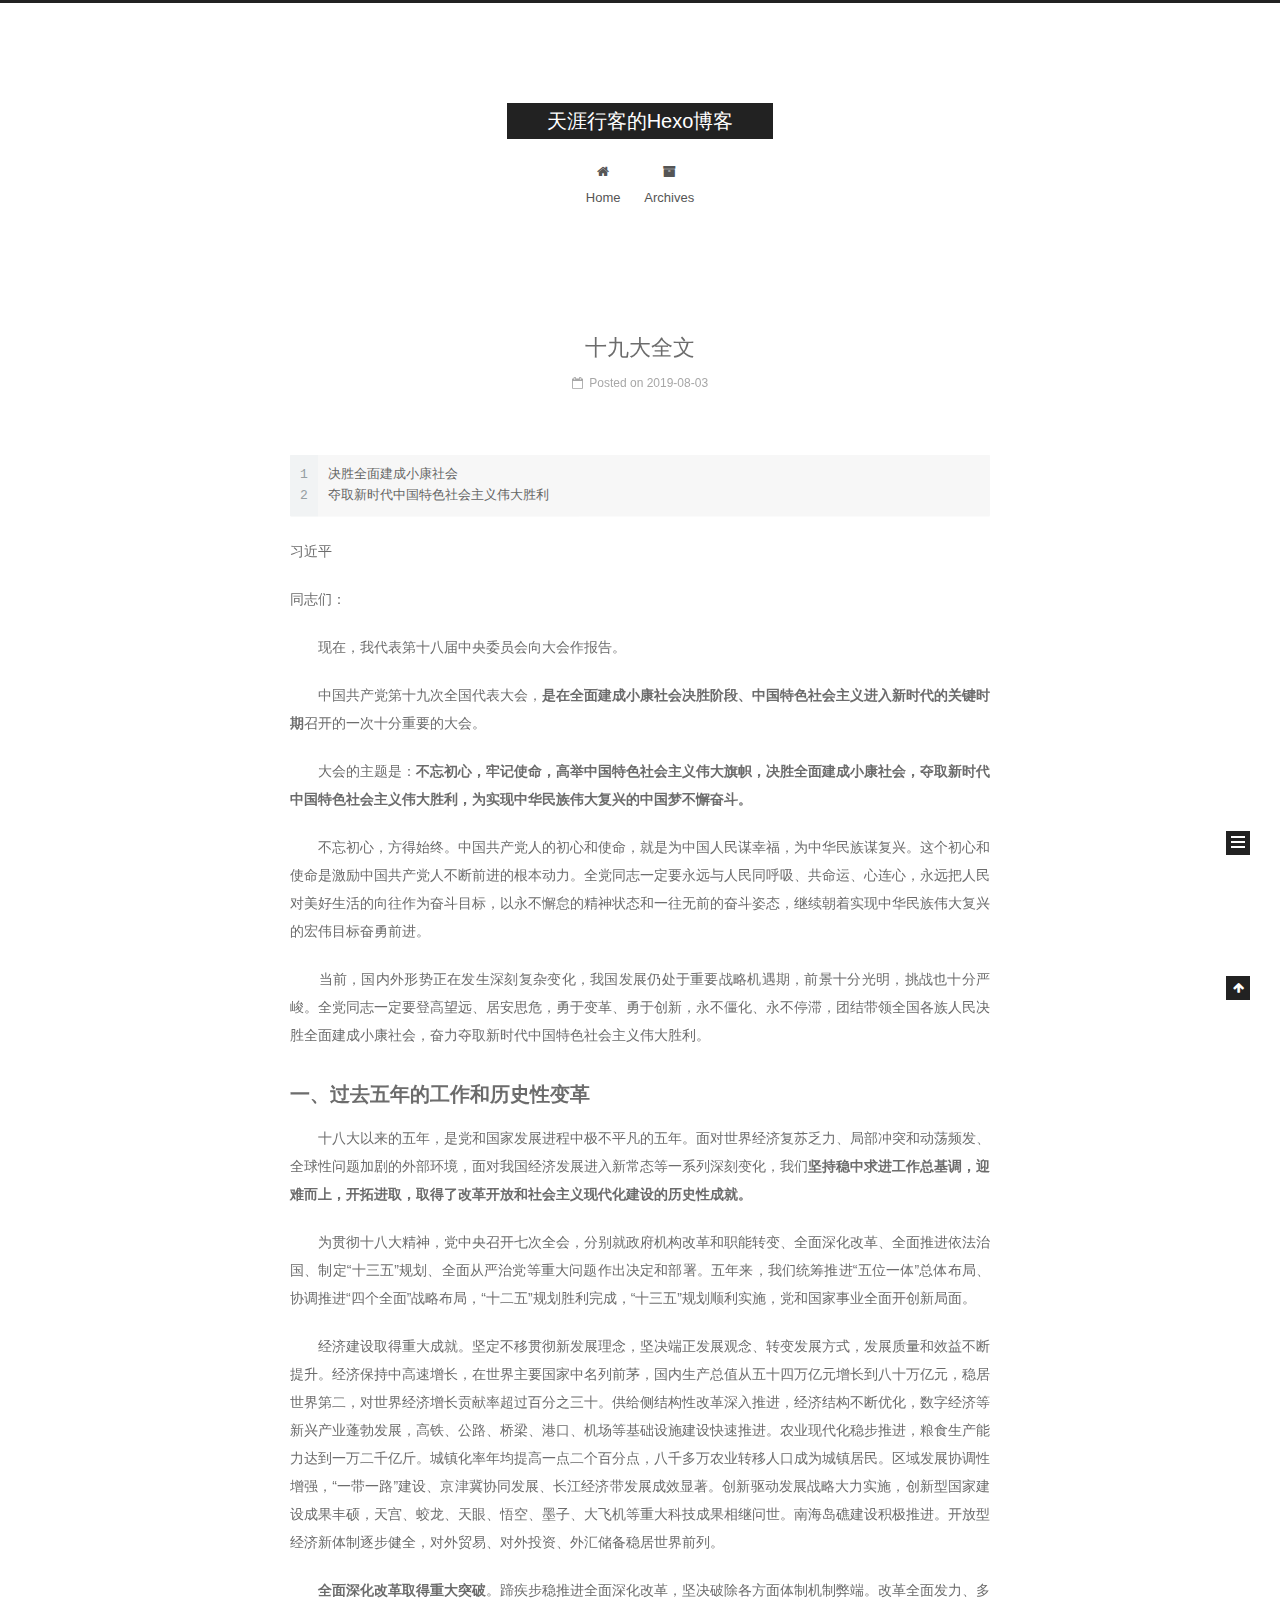
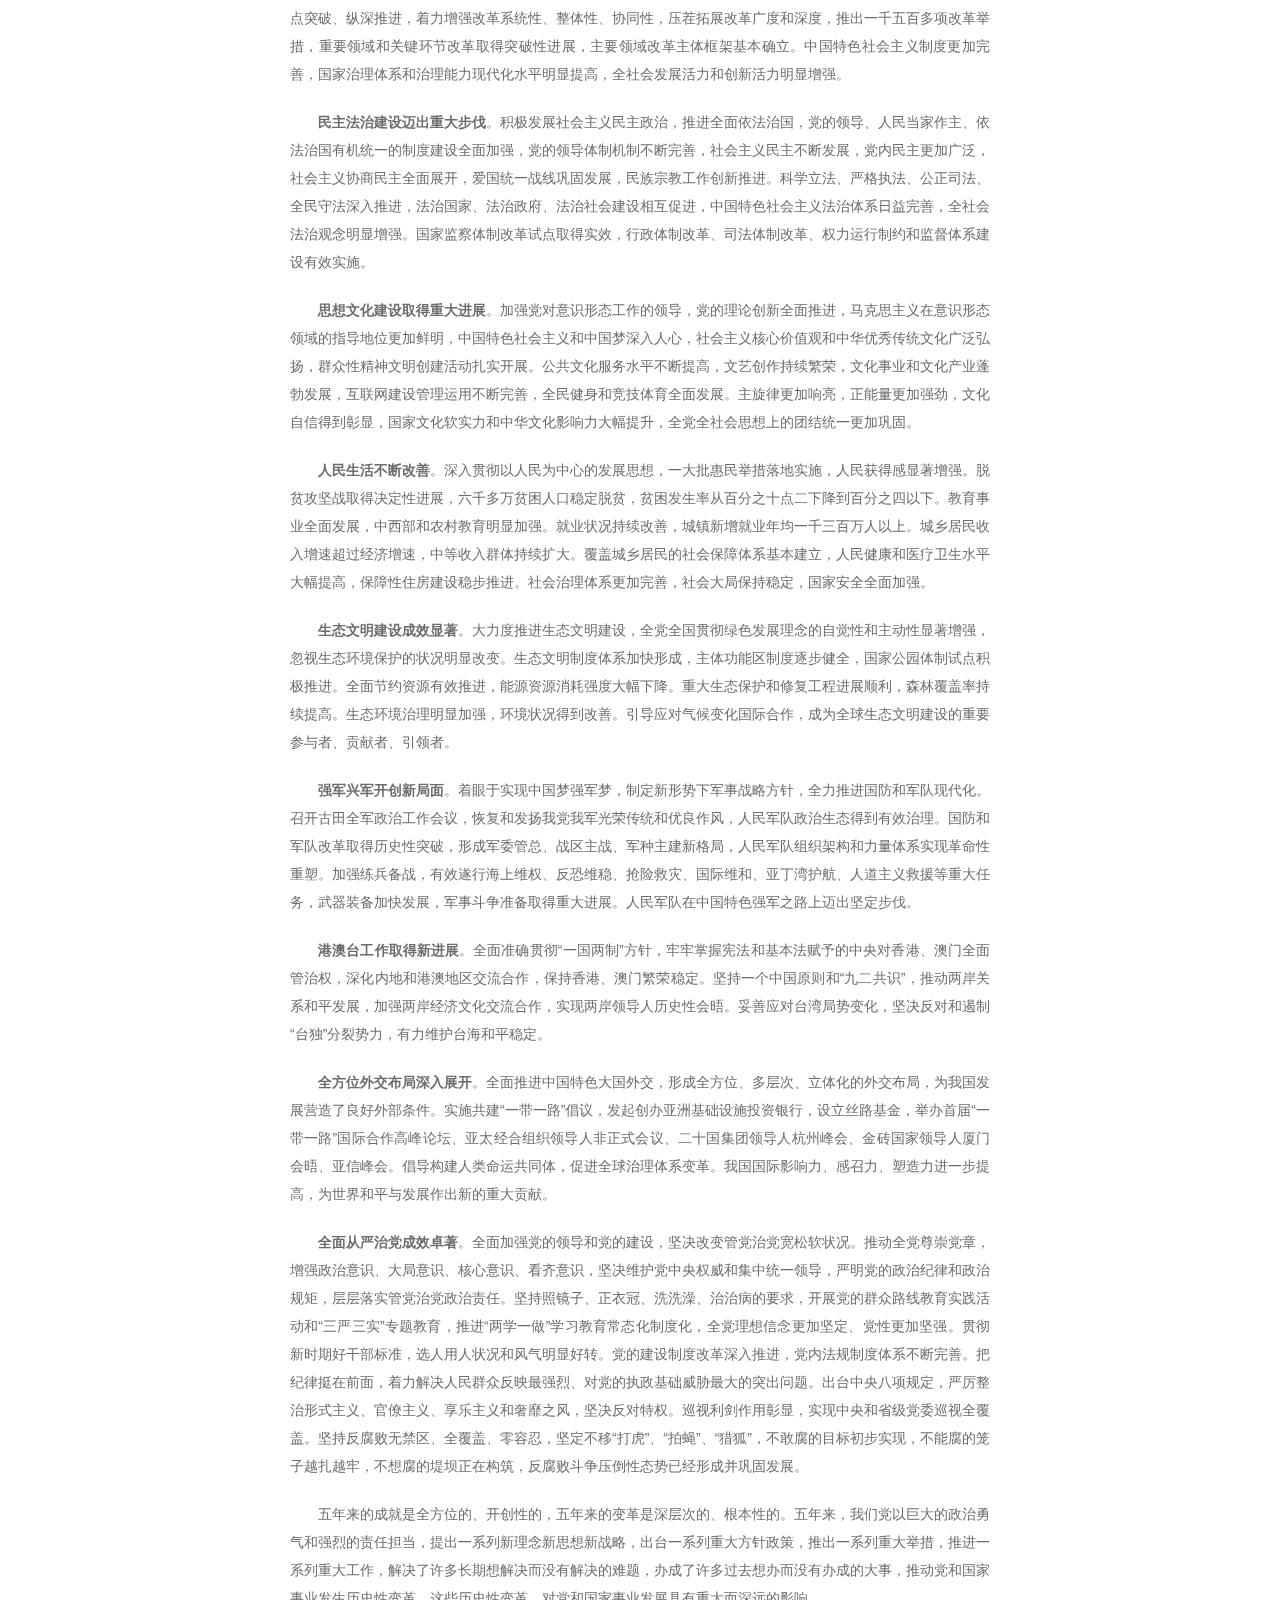
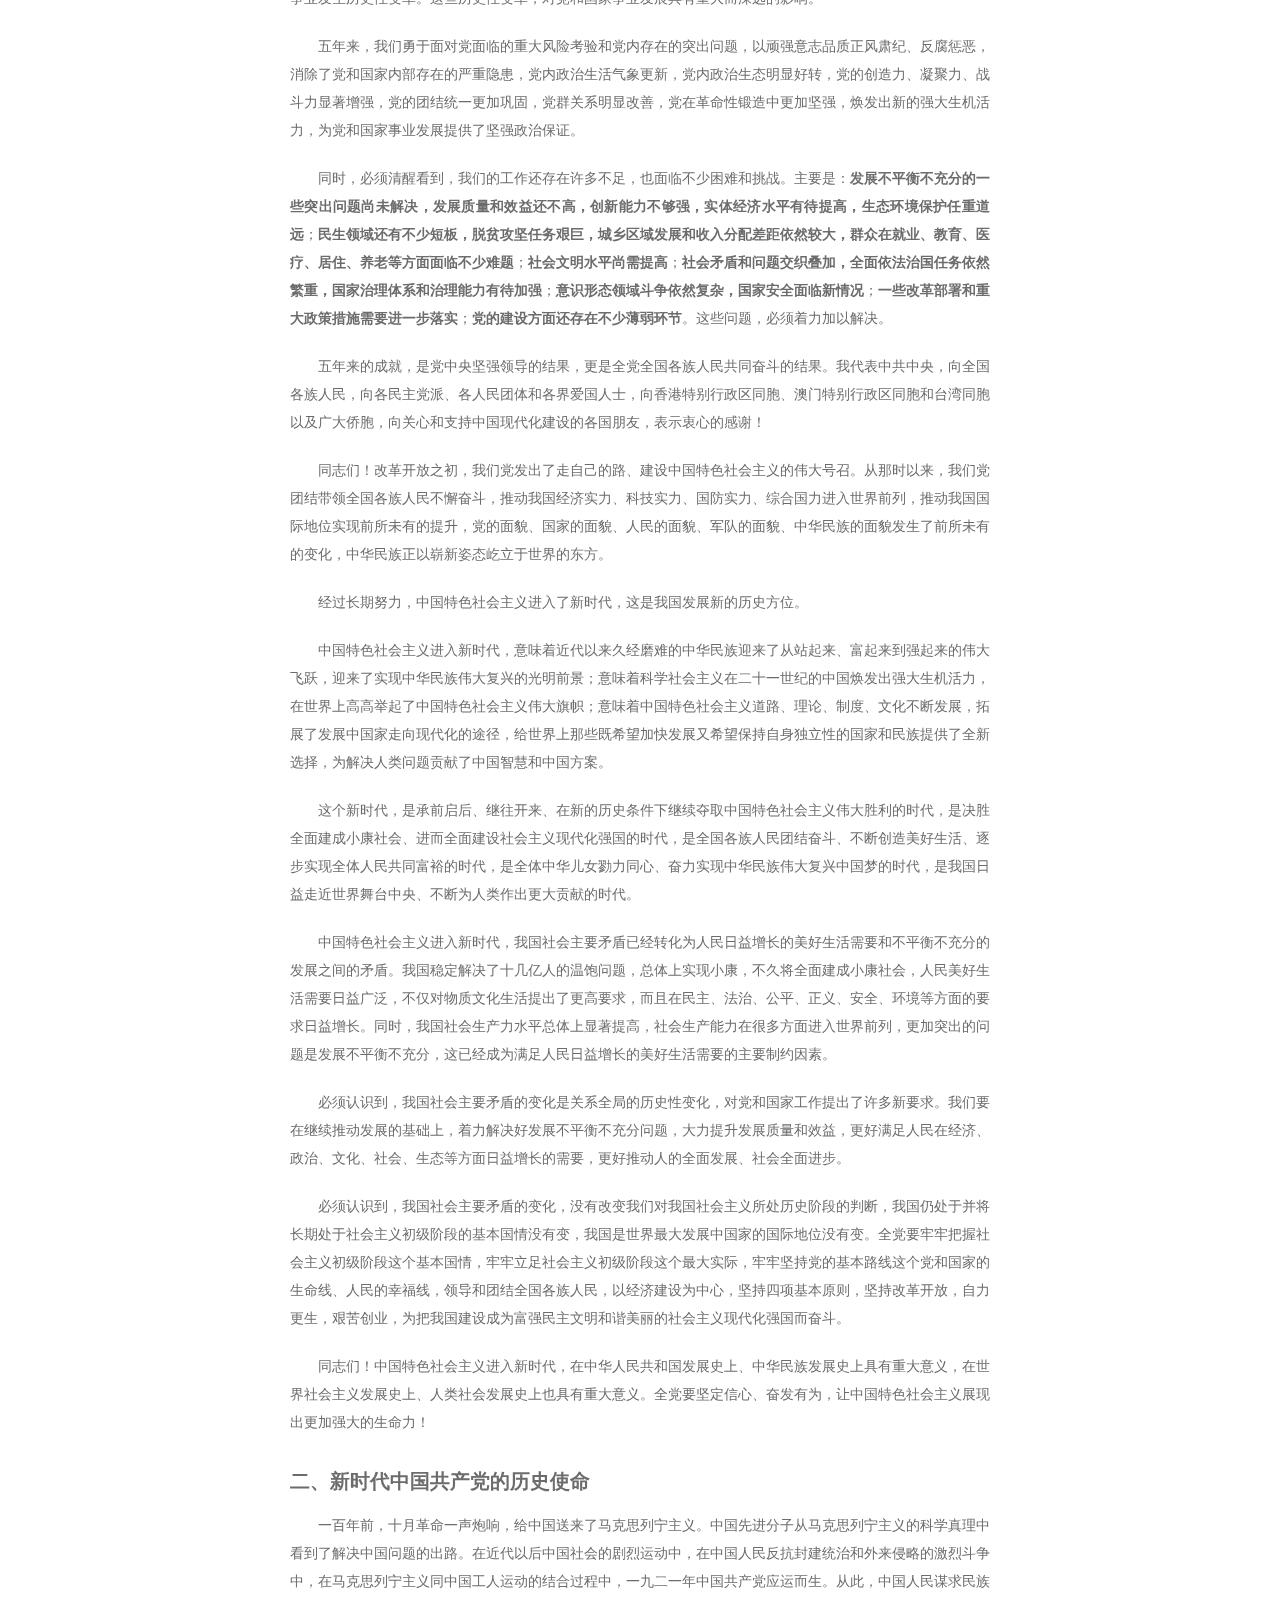
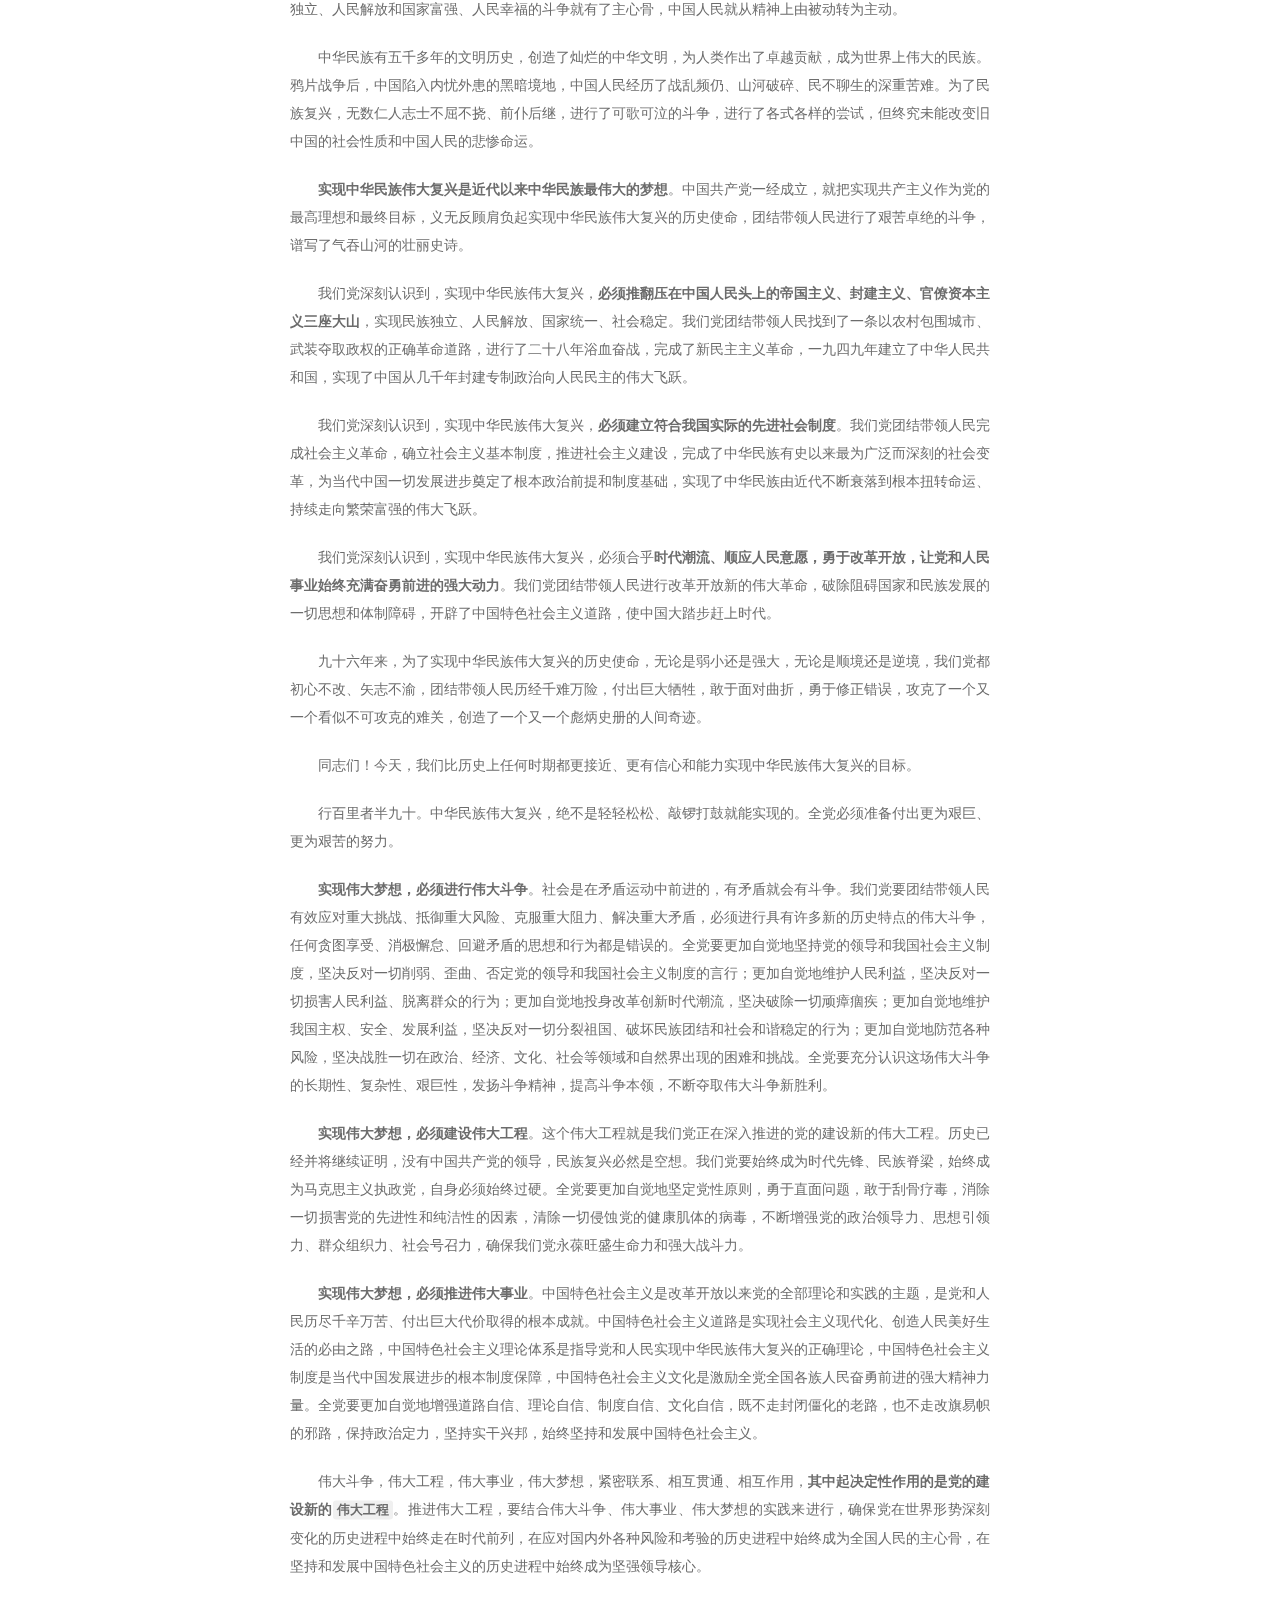
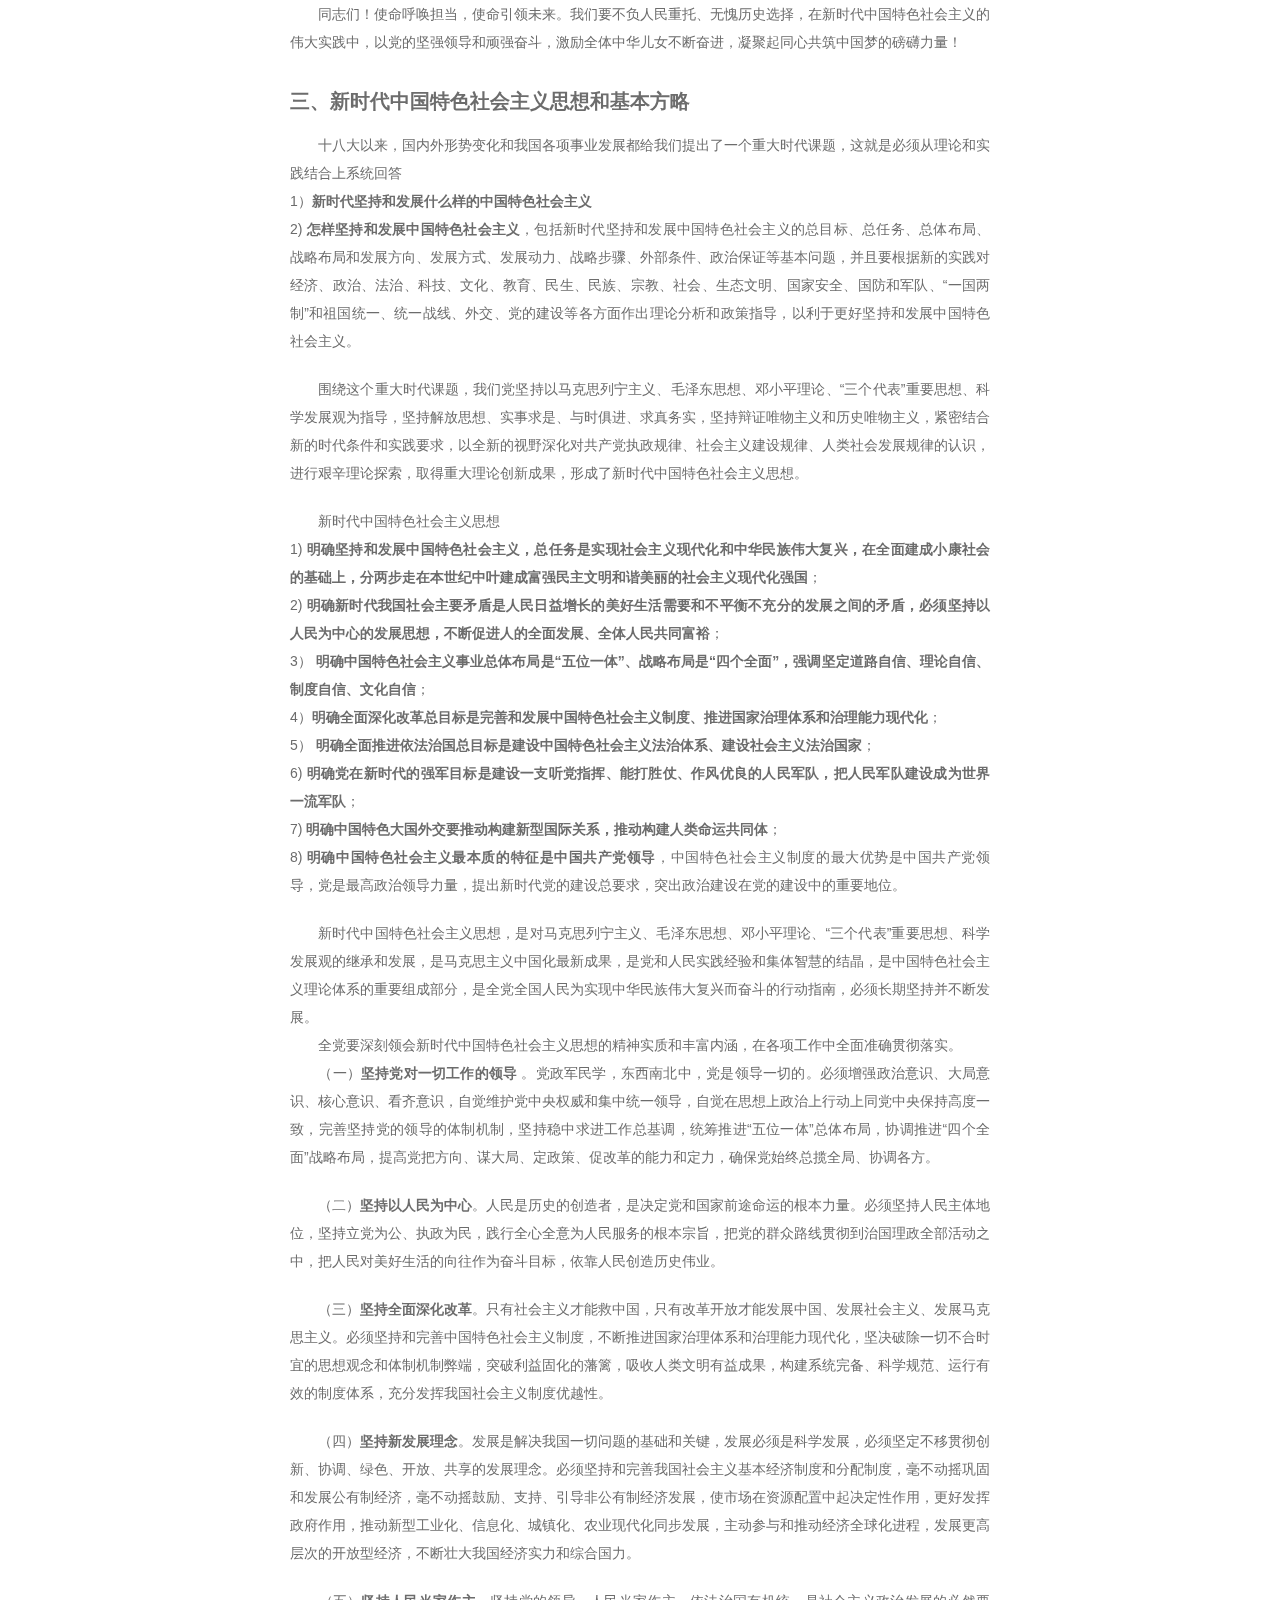
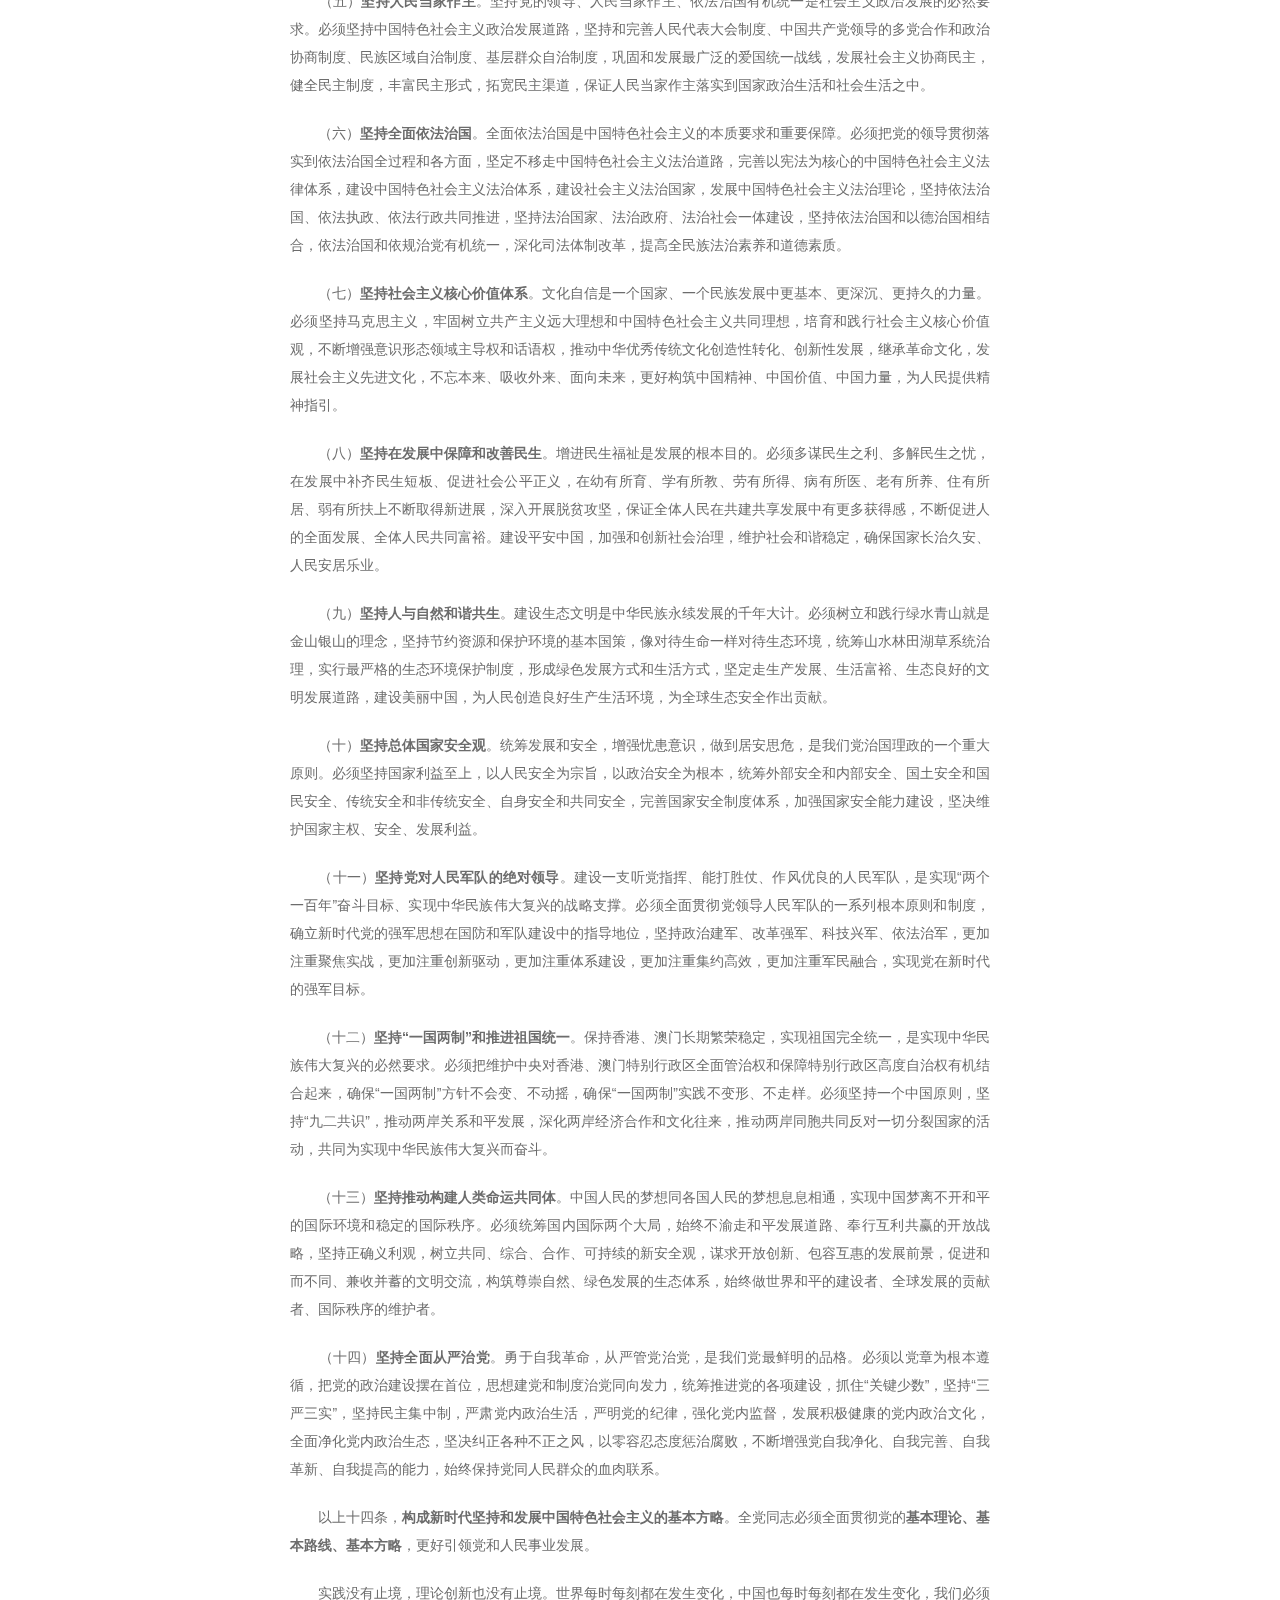
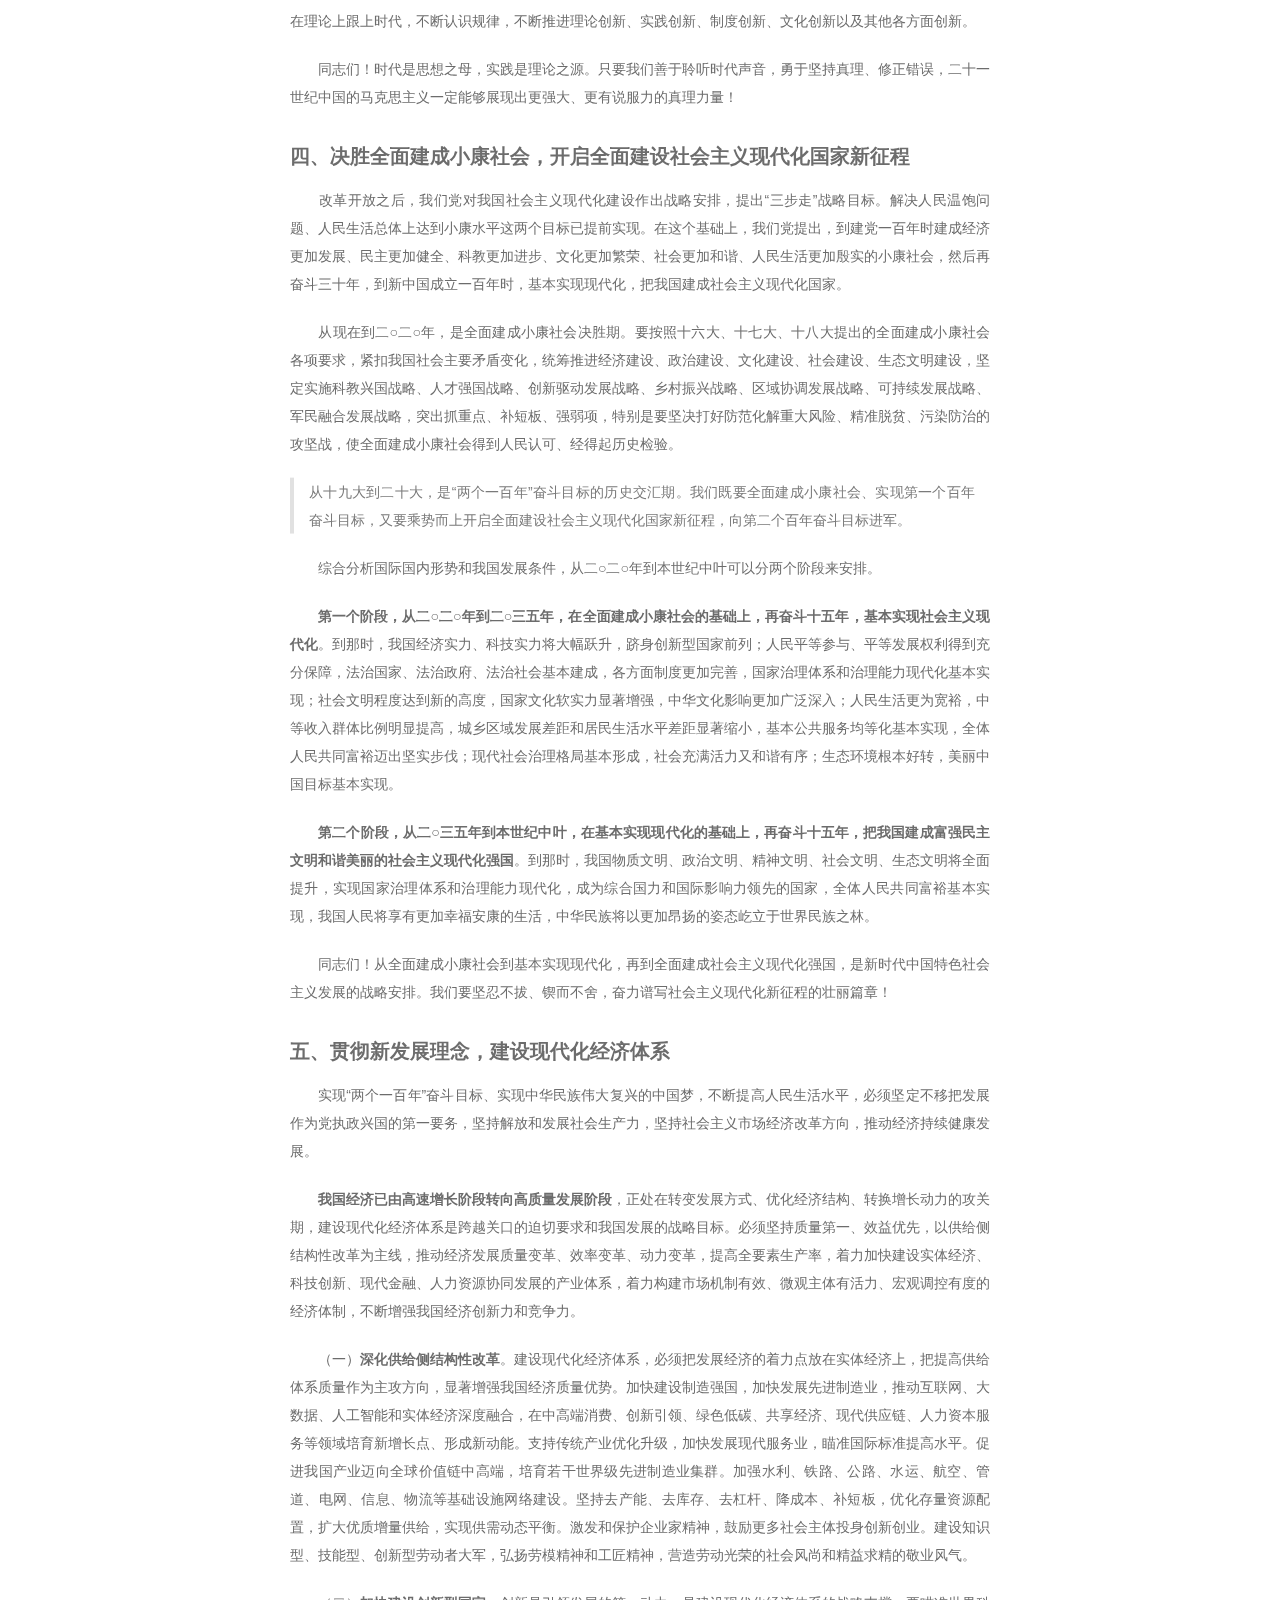
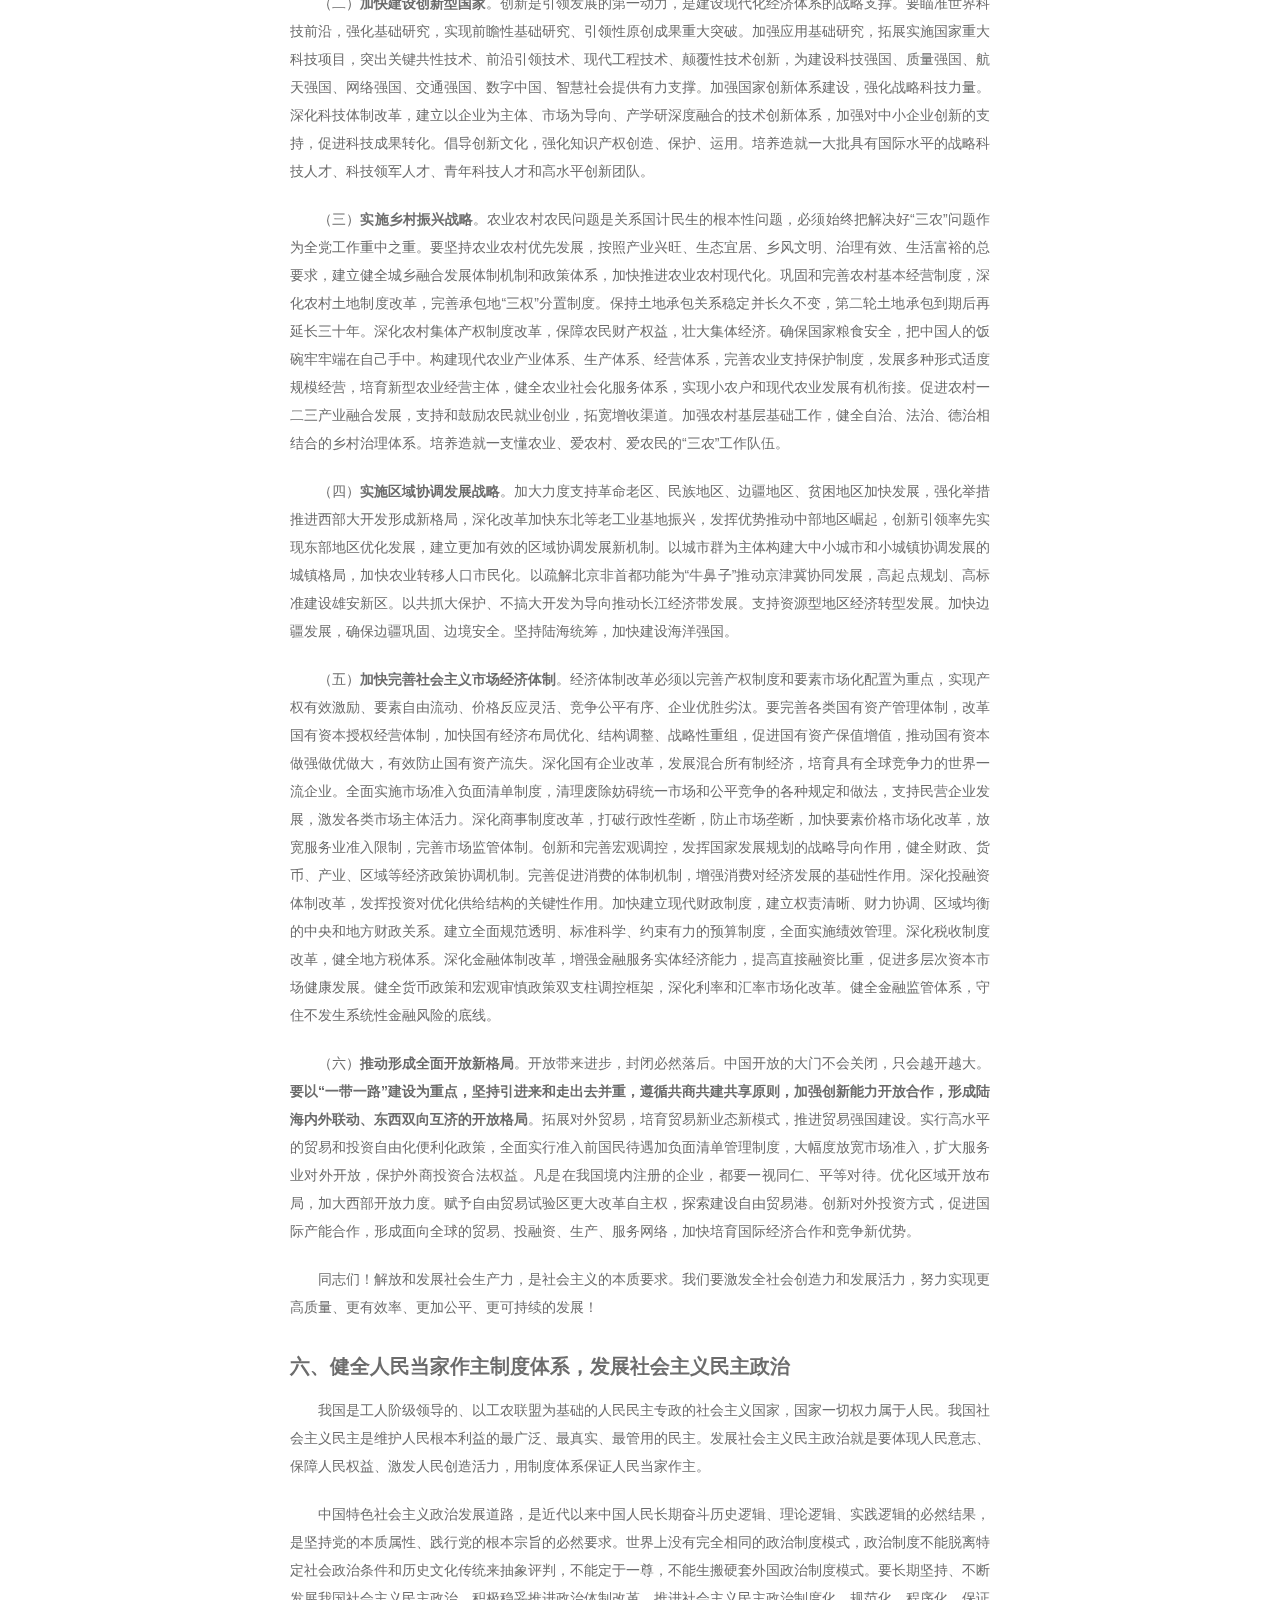
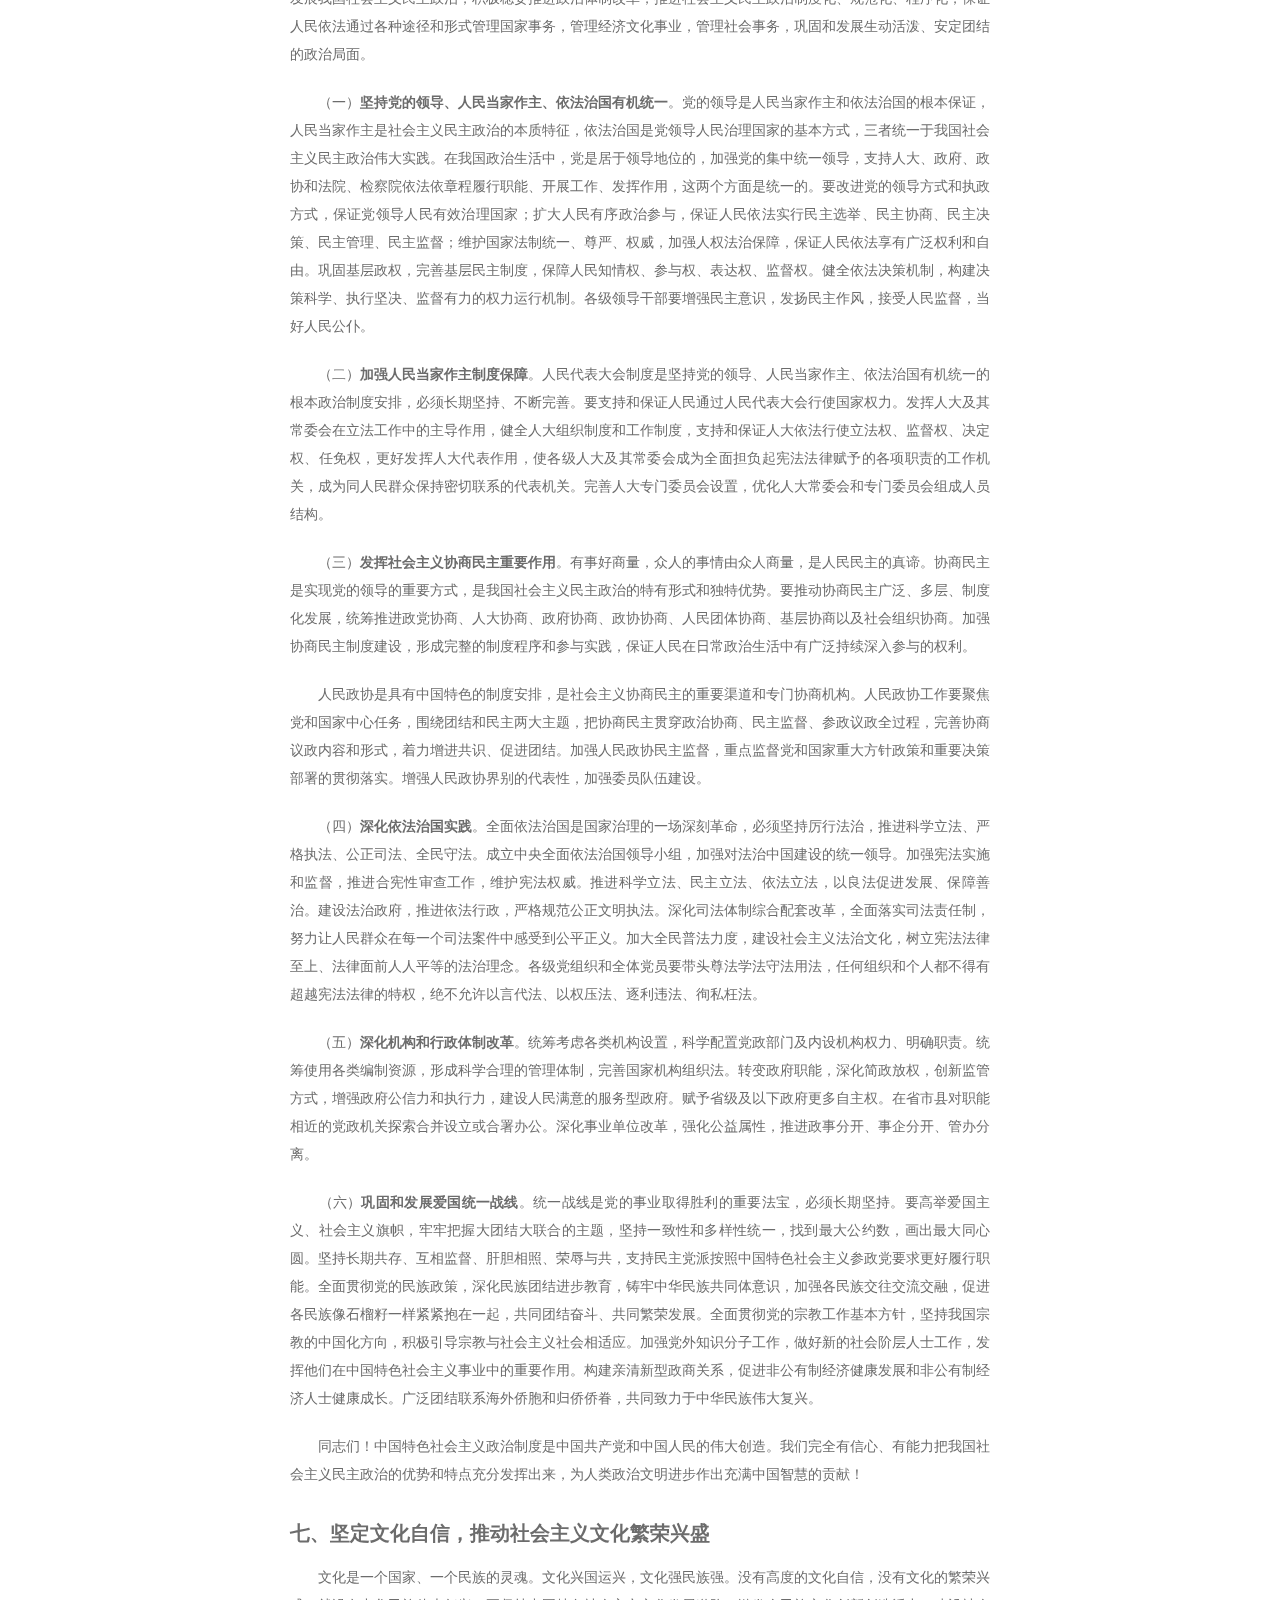
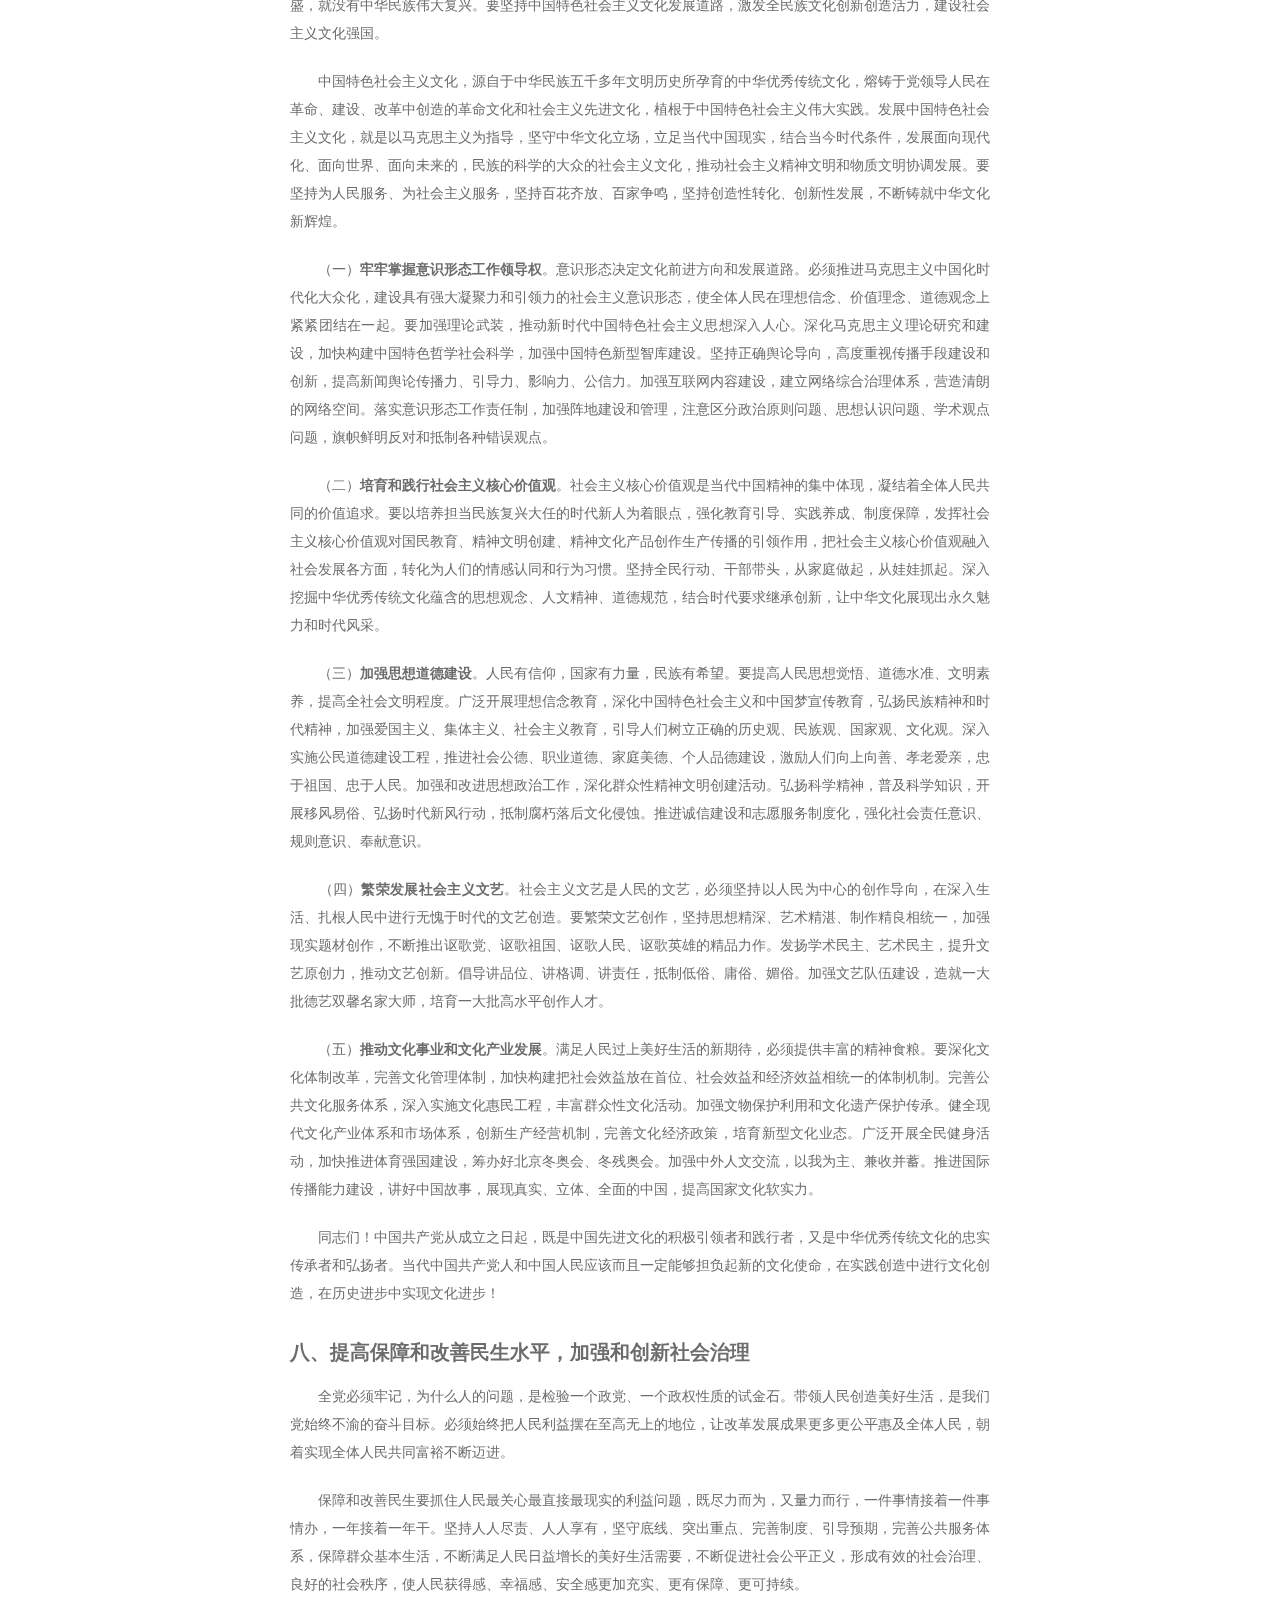
==== commit a4bf4197: "Site updated: 2019-08-03 20:08:17" ====
--- a/index.html
+++ b/index.html
@@ -366,8 +366,7 @@
 <p>　　以上十四条，<strong>构成新时代坚持和发展中国特色社会主义的基本方略</strong>。全党同志必须全面贯彻党的<strong>基本理论、基本路线、基本方略</strong>，更好引领党和人民事业发展。</p>
 <p>　　实践没有止境，理论创新也没有止境。世界每时每刻都在发生变化，中国也每时每刻都在发生变化，我们必须在理论上跟上时代，不断认识规律，不断推进理论创新、实践创新、制度创新、文化创新以及其他各方面创新。</p>
 <p>　　同志们！时代是思想之母，实践是理论之源。只要我们善于聆听时代声音，勇于坚持真理、修正错误，二十一世纪中国的马克思主义一定能够展现出更强大、更有说服力的真理力量！</p>
-<p>　　四、决胜全面建成小康社会，开启全面建设社会主义现代化国家新征程</p>
-<p>　　改革开放之后，我们党对我国社会主义现代化建设作出战略安排，提出“三步走”战略目标。解决人民温饱问题、人民生活总体上达到小康水平这两个目标已提前实现。在这个基础上，我们党提出，到建党一百年时建成经济更加发展、民主更加健全、科教更加进步、文化更加繁荣、社会更加和谐、人民生活更加殷实的小康社会，然后再奋斗三十年，到新中国成立一百年时，基本实现现代化，把我国建成社会主义现代化国家。</p>
+<h2 id="四、决胜全面建成小康社会，开启全面建设社会主义现代化国家新征程"><a href="#四、决胜全面建成小康社会，开启全面建设社会主义现代化国家新征程" class="headerlink" title="四、决胜全面建成小康社会，开启全面建设社会主义现代化国家新征程"></a>四、决胜全面建成小康社会，开启全面建设社会主义现代化国家新征程</h2><p>　　改革开放之后，我们党对我国社会主义现代化建设作出战略安排，提出“三步走”战略目标。解决人民温饱问题、人民生活总体上达到小康水平这两个目标已提前实现。在这个基础上，我们党提出，到建党一百年时建成经济更加发展、民主更加健全、科教更加进步、文化更加繁荣、社会更加和谐、人民生活更加殷实的小康社会，然后再奋斗三十年，到新中国成立一百年时，基本实现现代化，把我国建成社会主义现代化国家。</p>
 <p>　　从现在到二○二○年，是全面建成小康社会决胜期。要按照十六大、十七大、十八大提出的全面建成小康社会各项要求，紧扣我国社会主要矛盾变化，统筹推进经济建设、政治建设、文化建设、社会建设、生态文明建设，坚定实施科教兴国战略、人才强国战略、创新驱动发展战略、乡村振兴战略、区域协调发展战略、可持续发展战略、军民融合发展战略，突出抓重点、补短板、强弱项，特别是要坚决打好防范化解重大风险、精准脱贫、污染防治的攻坚战，使全面建成小康社会得到人民认可、经得起历史检验。</p>
 <blockquote>
 <p>从十九大到二十大，是“两个一百年”奋斗目标的历史交汇期。我们既要全面建成小康社会、实现第一个百年奋斗目标，又要乘势而上开启全面建设社会主义现代化国家新征程，向第二个百年奋斗目标进军。</p>
@@ -376,8 +375,7 @@
 <p>　　<strong>第一个阶段，从二○二○年到二○三五年，在全面建成小康社会的基础上，再奋斗十五年，基本实现社会主义现代化</strong>。到那时，我国经济实力、科技实力将大幅跃升，跻身创新型国家前列；人民平等参与、平等发展权利得到充分保障，法治国家、法治政府、法治社会基本建成，各方面制度更加完善，国家治理体系和治理能力现代化基本实现；社会文明程度达到新的高度，国家文化软实力显著增强，中华文化影响更加广泛深入；人民生活更为宽裕，中等收入群体比例明显提高，城乡区域发展差距和居民生活水平差距显著缩小，基本公共服务均等化基本实现，全体人民共同富裕迈出坚实步伐；现代社会治理格局基本形成，社会充满活力又和谐有序；生态环境根本好转，美丽中国目标基本实现。</p>
 <p>　　<strong>第二个阶段，从二○三五年到本世纪中叶，在基本实现现代化的基础上，再奋斗十五年，把我国建成富强民主文明和谐美丽的社会主义现代化强国</strong>。到那时，我国物质文明、政治文明、精神文明、社会文明、生态文明将全面提升，实现国家治理体系和治理能力现代化，成为综合国力和国际影响力领先的国家，全体人民共同富裕基本实现，我国人民将享有更加幸福安康的生活，中华民族将以更加昂扬的姿态屹立于世界民族之林。</p>
 <p>　　同志们！从全面建成小康社会到基本实现现代化，再到全面建成社会主义现代化强国，是新时代中国特色社会主义发展的战略安排。我们要坚忍不拔、锲而不舍，奋力谱写社会主义现代化新征程的壮丽篇章！</p>
-<p>　　五、贯彻新发展理念，建设现代化经济体系</p>
-<p>　　实现“两个一百年”奋斗目标、实现中华民族伟大复兴的中国梦，不断提高人民生活水平，必须坚定不移把发展作为党执政兴国的第一要务，坚持解放和发展社会生产力，坚持社会主义市场经济改革方向，推动经济持续健康发展。</p>
+<h2 id="五、贯彻新发展理念，建设现代化经济体系"><a href="#五、贯彻新发展理念，建设现代化经济体系" class="headerlink" title="五、贯彻新发展理念，建设现代化经济体系"></a>五、贯彻新发展理念，建设现代化经济体系</h2><p>　　实现“两个一百年”奋斗目标、实现中华民族伟大复兴的中国梦，不断提高人民生活水平，必须坚定不移把发展作为党执政兴国的第一要务，坚持解放和发展社会生产力，坚持社会主义市场经济改革方向，推动经济持续健康发展。</p>
 <p>　　<strong>我国经济已由高速增长阶段转向高质量发展阶段</strong>，正处在转变发展方式、优化经济结构、转换增长动力的攻关期，建设现代化经济体系是跨越关口的迫切要求和我国发展的战略目标。必须坚持质量第一、效益优先，以供给侧结构性改革为主线，推动经济发展质量变革、效率变革、动力变革，提高全要素生产率，着力加快建设实体经济、科技创新、现代金融、人力资源协同发展的产业体系，着力构建市场机制有效、微观主体有活力、宏观调控有度的经济体制，不断增强我国经济创新力和竞争力。</p>
 <p>　　（一）<strong>深化供给侧结构性改革</strong>。建设现代化经济体系，必须把发展经济的着力点放在实体经济上，把提高供给体系质量作为主攻方向，显著增强我国经济质量优势。加快建设制造强国，加快发展先进制造业，推动互联网、大数据、人工智能和实体经济深度融合，在中高端消费、创新引领、绿色低碳、共享经济、现代供应链、人力资本服务等领域培育新增长点、形成新动能。支持传统产业优化升级，加快发展现代服务业，瞄准国际标准提高水平。促进我国产业迈向全球价值链中高端，培育若干世界级先进制造业集群。加强水利、铁路、公路、水运、航空、管道、电网、信息、物流等基础设施网络建设。坚持去产能、去库存、去杠杆、降成本、补短板，优化存量资源配置，扩大优质增量供给，实现供需动态平衡。激发和保护企业家精神，鼓励更多社会主体投身创新创业。建设知识型、技能型、创新型劳动者大军，弘扬劳模精神和工匠精神，营造劳动光荣的社会风尚和精益求精的敬业风气。</p>
 <p>　　（二）<strong>加快建设创新型国家</strong>。创新是引领发展的第一动力，是建设现代化经济体系的战略支撑。要瞄准世界科技前沿，强化基础研究，实现前瞻性基础研究、引领性原创成果重大突破。加强应用基础研究，拓展实施国家重大科技项目，突出关键共性技术、前沿引领技术、现代工程技术、颠覆性技术创新，为建设科技强国、质量强国、航天强国、网络强国、交通强国、数字中国、智慧社会提供有力支撑。加强国家创新体系建设，强化战略科技力量。深化科技体制改革，建立以企业为主体、市场为导向、产学研深度融合的技术创新体系，加强对中小企业创新的支持，促进科技成果转化。倡导创新文化，强化知识产权创造、保护、运用。培养造就一大批具有国际水平的战略科技人才、科技领军人才、青年科技人才和高水平创新团队。</p>
@@ -386,8 +384,7 @@
 <p>　　（五）<strong>加快完善社会主义市场经济体制</strong>。经济体制改革必须以完善产权制度和要素市场化配置为重点，实现产权有效激励、要素自由流动、价格反应灵活、竞争公平有序、企业优胜劣汰。要完善各类国有资产管理体制，改革国有资本授权经营体制，加快国有经济布局优化、结构调整、战略性重组，促进国有资产保值增值，推动国有资本做强做优做大，有效防止国有资产流失。深化国有企业改革，发展混合所有制经济，培育具有全球竞争力的世界一流企业。全面实施市场准入负面清单制度，清理废除妨碍统一市场和公平竞争的各种规定和做法，支持民营企业发展，激发各类市场主体活力。深化商事制度改革，打破行政性垄断，防止市场垄断，加快要素价格市场化改革，放宽服务业准入限制，完善市场监管体制。创新和完善宏观调控，发挥国家发展规划的战略导向作用，健全财政、货币、产业、区域等经济政策协调机制。完善促进消费的体制机制，增强消费对经济发展的基础性作用。深化投融资体制改革，发挥投资对优化供给结构的关键性作用。加快建立现代财政制度，建立权责清晰、财力协调、区域均衡的中央和地方财政关系。建立全面规范透明、标准科学、约束有力的预算制度，全面实施绩效管理。深化税收制度改革，健全地方税体系。深化金融体制改革，增强金融服务实体经济能力，提高直接融资比重，促进多层次资本市场健康发展。健全货币政策和宏观审慎政策双支柱调控框架，深化利率和汇率市场化改革。健全金融监管体系，守住不发生系统性金融风险的底线。</p>
 <p>　　（六）<strong>推动形成全面开放新格局</strong>。开放带来进步，封闭必然落后。中国开放的大门不会关闭，只会越开越大。<strong>要以“一带一路”建设为重点，坚持引进来和走出去并重，遵循共商共建共享原则，加强创新能力开放合作，形成陆海内外联动、东西双向互济的开放格局</strong>。拓展对外贸易，培育贸易新业态新模式，推进贸易强国建设。实行高水平的贸易和投资自由化便利化政策，全面实行准入前国民待遇加负面清单管理制度，大幅度放宽市场准入，扩大服务业对外开放，保护外商投资合法权益。凡是在我国境内注册的企业，都要一视同仁、平等对待。优化区域开放布局，加大西部开放力度。赋予自由贸易试验区更大改革自主权，探索建设自由贸易港。创新对外投资方式，促进国际产能合作，形成面向全球的贸易、投融资、生产、服务网络，加快培育国际经济合作和竞争新优势。</p>
 <p>　　同志们！解放和发展社会生产力，是社会主义的本质要求。我们要激发全社会创造力和发展活力，努力实现更高质量、更有效率、更加公平、更可持续的发展！</p>
-<p>　　六、健全人民当家作主制度体系，发展社会主义民主政治</p>
-<p>　　我国是工人阶级领导的、以工农联盟为基础的人民民主专政的社会主义国家，国家一切权力属于人民。我国社会主义民主是维护人民根本利益的最广泛、最真实、最管用的民主。发展社会主义民主政治就是要体现人民意志、保障人民权益、激发人民创造活力，用制度体系保证人民当家作主。</p>
+<h2 id="六、健全人民当家作主制度体系，发展社会主义民主政治"><a href="#六、健全人民当家作主制度体系，发展社会主义民主政治" class="headerlink" title="六、健全人民当家作主制度体系，发展社会主义民主政治"></a>六、健全人民当家作主制度体系，发展社会主义民主政治</h2><p>　　我国是工人阶级领导的、以工农联盟为基础的人民民主专政的社会主义国家，国家一切权力属于人民。我国社会主义民主是维护人民根本利益的最广泛、最真实、最管用的民主。发展社会主义民主政治就是要体现人民意志、保障人民权益、激发人民创造活力，用制度体系保证人民当家作主。</p>
 <p>　　中国特色社会主义政治发展道路，是近代以来中国人民长期奋斗历史逻辑、理论逻辑、实践逻辑的必然结果，是坚持党的本质属性、践行党的根本宗旨的必然要求。世界上没有完全相同的政治制度模式，政治制度不能脱离特定社会政治条件和历史文化传统来抽象评判，不能定于一尊，不能生搬硬套外国政治制度模式。要长期坚持、不断发展我国社会主义民主政治，积极稳妥推进政治体制改革，推进社会主义民主政治制度化、规范化、程序化，保证人民依法通过各种途径和形式管理国家事务，管理经济文化事业，管理社会事务，巩固和发展生动活泼、安定团结的政治局面。</p>
 <p>　　（一）<strong>坚持党的领导、人民当家作主、依法治国有机统一</strong>。党的领导是人民当家作主和依法治国的根本保证，人民当家作主是社会主义民主政治的本质特征，依法治国是党领导人民治理国家的基本方式，三者统一于我国社会主义民主政治伟大实践。在我国政治生活中，党是居于领导地位的，加强党的集中统一领导，支持人大、政府、政协和法院、检察院依法依章程履行职能、开展工作、发挥作用，这两个方面是统一的。要改进党的领导方式和执政方式，保证党领导人民有效治理国家；扩大人民有序政治参与，保证人民依法实行民主选举、民主协商、民主决策、民主管理、民主监督；维护国家法制统一、尊严、权威，加强人权法治保障，保证人民依法享有广泛权利和自由。巩固基层政权，完善基层民主制度，保障人民知情权、参与权、表达权、监督权。健全依法决策机制，构建决策科学、执行坚决、监督有力的权力运行机制。各级领导干部要增强民主意识，发扬民主作风，接受人民监督，当好人民公仆。</p>
 <p>　　（二）<strong>加强人民当家作主制度保障</strong>。人民代表大会制度是坚持党的领导、人民当家作主、依法治国有机统一的根本政治制度安排，必须长期坚持、不断完善。要支持和保证人民通过人民代表大会行使国家权力。发挥人大及其常委会在立法工作中的主导作用，健全人大组织制度和工作制度，支持和保证人大依法行使立法权、监督权、决定权、任免权，更好发挥人大代表作用，使各级人大及其常委会成为全面担负起宪法法律赋予的各项职责的工作机关，成为同人民群众保持密切联系的代表机关。完善人大专门委员会设置，优化人大常委会和专门委员会组成人员结构。</p>
@@ -397,8 +394,7 @@
 <p>　　（五）<strong>深化机构和行政体制改革</strong>。统筹考虑各类机构设置，科学配置党政部门及内设机构权力、明确职责。统筹使用各类编制资源，形成科学合理的管理体制，完善国家机构组织法。转变政府职能，深化简政放权，创新监管方式，增强政府公信力和执行力，建设人民满意的服务型政府。赋予省级及以下政府更多自主权。在省市县对职能相近的党政机关探索合并设立或合署办公。深化事业单位改革，强化公益属性，推进政事分开、事企分开、管办分离。</p>
 <p>　　（六）<strong>巩固和发展爱国统一战线</strong>。统一战线是党的事业取得胜利的重要法宝，必须长期坚持。要高举爱国主义、社会主义旗帜，牢牢把握大团结大联合的主题，坚持一致性和多样性统一，找到最大公约数，画出最大同心圆。坚持长期共存、互相监督、肝胆相照、荣辱与共，支持民主党派按照中国特色社会主义参政党要求更好履行职能。全面贯彻党的民族政策，深化民族团结进步教育，铸牢中华民族共同体意识，加强各民族交往交流交融，促进各民族像石榴籽一样紧紧抱在一起，共同团结奋斗、共同繁荣发展。全面贯彻党的宗教工作基本方针，坚持我国宗教的中国化方向，积极引导宗教与社会主义社会相适应。加强党外知识分子工作，做好新的社会阶层人士工作，发挥他们在中国特色社会主义事业中的重要作用。构建亲清新型政商关系，促进非公有制经济健康发展和非公有制经济人士健康成长。广泛团结联系海外侨胞和归侨侨眷，共同致力于中华民族伟大复兴。</p>
 <p>　　同志们！中国特色社会主义政治制度是中国共产党和中国人民的伟大创造。我们完全有信心、有能力把我国社会主义民主政治的优势和特点充分发挥出来，为人类政治文明进步作出充满中国智慧的贡献！</p>
-<p>　　七、坚定文化自信，推动社会主义文化繁荣兴盛</p>
-<p>　　文化是一个国家、一个民族的灵魂。文化兴国运兴，文化强民族强。没有高度的文化自信，没有文化的繁荣兴盛，就没有中华民族伟大复兴。要坚持中国特色社会主义文化发展道路，激发全民族文化创新创造活力，建设社会主义文化强国。</p>
+<h2 id="七、坚定文化自信，推动社会主义文化繁荣兴盛"><a href="#七、坚定文化自信，推动社会主义文化繁荣兴盛" class="headerlink" title="七、坚定文化自信，推动社会主义文化繁荣兴盛"></a>七、坚定文化自信，推动社会主义文化繁荣兴盛</h2><p>　　文化是一个国家、一个民族的灵魂。文化兴国运兴，文化强民族强。没有高度的文化自信，没有文化的繁荣兴盛，就没有中华民族伟大复兴。要坚持中国特色社会主义文化发展道路，激发全民族文化创新创造活力，建设社会主义文化强国。</p>
 <p>　　中国特色社会主义文化，源自于中华民族五千多年文明历史所孕育的中华优秀传统文化，熔铸于党领导人民在革命、建设、改革中创造的革命文化和社会主义先进文化，植根于中国特色社会主义伟大实践。发展中国特色社会主义文化，就是以马克思主义为指导，坚守中华文化立场，立足当代中国现实，结合当今时代条件，发展面向现代化、面向世界、面向未来的，民族的科学的大众的社会主义文化，推动社会主义精神文明和物质文明协调发展。要坚持为人民服务、为社会主义服务，坚持百花齐放、百家争鸣，坚持创造性转化、创新性发展，不断铸就中华文化新辉煌。</p>
 <p>　　（一）<strong>牢牢掌握意识形态工作领导权</strong>。意识形态决定文化前进方向和发展道路。必须推进马克思主义中国化时代化大众化，建设具有强大凝聚力和引领力的社会主义意识形态，使全体人民在理想信念、价值理念、道德观念上紧紧团结在一起。要加强理论武装，推动新时代中国特色社会主义思想深入人心。深化马克思主义理论研究和建设，加快构建中国特色哲学社会科学，加强中国特色新型智库建设。坚持正确舆论导向，高度重视传播手段建设和创新，提高新闻舆论传播力、引导力、影响力、公信力。加强互联网内容建设，建立网络综合治理体系，营造清朗的网络空间。落实意识形态工作责任制，加强阵地建设和管理，注意区分政治原则问题、思想认识问题、学术观点问题，旗帜鲜明反对和抵制各种错误观点。</p>
 <p>　　（二）<strong>培育和践行社会主义核心价值观</strong>。社会主义核心价值观是当代中国精神的集中体现，凝结着全体人民共同的价值追求。要以培养担当民族复兴大任的时代新人为着眼点，强化教育引导、实践养成、制度保障，发挥社会主义核心价值观对国民教育、精神文明创建、精神文化产品创作生产传播的引领作用，把社会主义核心价值观融入社会发展各方面，转化为人们的情感认同和行为习惯。坚持全民行动、干部带头，从家庭做起，从娃娃抓起。深入挖掘中华优秀传统文化蕴含的思想观念、人文精神、道德规范，结合时代要求继承创新，让中华文化展现出永久魅力和时代风采。</p>
@@ -406,8 +402,7 @@
 <p>　　（四）<strong>繁荣发展社会主义文艺</strong>。社会主义文艺是人民的文艺，必须坚持以人民为中心的创作导向，在深入生活、扎根人民中进行无愧于时代的文艺创造。要繁荣文艺创作，坚持思想精深、艺术精湛、制作精良相统一，加强现实题材创作，不断推出讴歌党、讴歌祖国、讴歌人民、讴歌英雄的精品力作。发扬学术民主、艺术民主，提升文艺原创力，推动文艺创新。倡导讲品位、讲格调、讲责任，抵制低俗、庸俗、媚俗。加强文艺队伍建设，造就一大批德艺双馨名家大师，培育一大批高水平创作人才。</p>
 <p>　　（五）<strong>推动文化事业和文化产业发展</strong>。满足人民过上美好生活的新期待，必须提供丰富的精神食粮。要深化文化体制改革，完善文化管理体制，加快构建把社会效益放在首位、社会效益和经济效益相统一的体制机制。完善公共文化服务体系，深入实施文化惠民工程，丰富群众性文化活动。加强文物保护利用和文化遗产保护传承。健全现代文化产业体系和市场体系，创新生产经营机制，完善文化经济政策，培育新型文化业态。广泛开展全民健身活动，加快推进体育强国建设，筹办好北京冬奥会、冬残奥会。加强中外人文交流，以我为主、兼收并蓄。推进国际传播能力建设，讲好中国故事，展现真实、立体、全面的中国，提高国家文化软实力。</p>
 <p>　　同志们！中国共产党从成立之日起，既是中国先进文化的积极引领者和践行者，又是中华优秀传统文化的忠实传承者和弘扬者。当代中国共产党人和中国人民应该而且一定能够担负起新的文化使命，在实践创造中进行文化创造，在历史进步中实现文化进步！</p>
-<p>　　八、提高保障和改善民生水平，加强和创新社会治理</p>
-<p>　　全党必须牢记，为什么人的问题，是检验一个政党、一个政权性质的试金石。带领人民创造美好生活，是我们党始终不渝的奋斗目标。必须始终把人民利益摆在至高无上的地位，让改革发展成果更多更公平惠及全体人民，朝着实现全体人民共同富裕不断迈进。</p>
+<h2 id="八、提高保障和改善民生水平，加强和创新社会治理"><a href="#八、提高保障和改善民生水平，加强和创新社会治理" class="headerlink" title="八、提高保障和改善民生水平，加强和创新社会治理"></a>八、提高保障和改善民生水平，加强和创新社会治理</h2><p>　　全党必须牢记，为什么人的问题，是检验一个政党、一个政权性质的试金石。带领人民创造美好生活，是我们党始终不渝的奋斗目标。必须始终把人民利益摆在至高无上的地位，让改革发展成果更多更公平惠及全体人民，朝着实现全体人民共同富裕不断迈进。</p>
 <p>　　保障和改善民生要抓住人民最关心最直接最现实的利益问题，既尽力而为，又量力而行，一件事情接着一件事情办，一年接着一年干。坚持人人尽责、人人享有，坚守底线、突出重点、完善制度、引导预期，完善公共服务体系，保障群众基本生活，不断满足人民日益增长的美好生活需要，不断促进社会公平正义，形成有效的社会治理、良好的社会秩序，使人民获得感、幸福感、安全感更加充实、更有保障、更可持续。</p>
 <p>　　（一）<strong>优先发展教育事业</strong>。建设教育强国是中华民族伟大复兴的基础工程，必须把教育事业放在优先位置，深化教育改革，加快教育现代化，办好人民满意的教育。要全面贯彻党的教育方针，落实立德树人根本任务，发展素质教育，推进教育公平，培养德智体美全面发展的社会主义建设者和接班人。推动城乡义务教育一体化发展，高度重视农村义务教育，办好学前教育、特殊教育和网络教育，普及高中阶段教育，努力让每个孩子都能享有公平而有质量的教育。完善职业教育和培训体系，深化产教融合、校企合作。加快一流大学和一流学科建设，实现高等教育内涵式发展。健全学生资助制度，使绝大多数城乡新增劳动力接受高中阶段教育、更多接受高等教育。支持和规范社会力量兴办教育。加强师德师风建设，培养高素质教师队伍，倡导全社会尊师重教。办好继续教育，加快建设学习型社会，大力提高国民素质。</p>
 <p>　　（二）<strong>提高就业质量和人民收入水平</strong>。就业是最大的民生。要坚持就业优先战略和积极就业政策，实现更高质量和更充分就业。大规模开展职业技能培训，注重解决结构性就业矛盾，鼓励创业带动就业。提供全方位公共就业服务，促进高校毕业生等青年群体、农民工多渠道就业创业。破除妨碍劳动力、人才社会性流动的体制机制弊端，使人人都有通过辛勤劳动实现自身发展的机会。完善政府、工会、企业共同参与的协商协调机制，构建和谐劳动关系。坚持按劳分配原则，完善按要素分配的体制机制，促进收入分配更合理、更有序。鼓励勤劳守法致富，扩大中等收入群体，增加低收入者收入，调节过高收入，取缔非法收入。坚持在经济增长的同时实现居民收入同步增长、在劳动生产率提高的同时实现劳动报酬同步提高。拓宽居民劳动收入和财产性收入渠道。履行好政府再分配调节职能，加快推进基本公共服务均等化，缩小收入分配差距。</p>
@@ -417,23 +412,20 @@
 <p>　　（六）<strong>打造共建共治共享的社会治理格局</strong>。加强社会治理制度建设，完善党委领导、政府负责、社会协同、公众参与、法治保障的社会治理体制，提高社会治理社会化、法治化、智能化、专业化水平。加强预防和化解社会矛盾机制建设，正确处理人民内部矛盾。树立安全发展理念，弘扬生命至上、安全第一的思想，健全公共安全体系，完善安全生产责任制，坚决遏制重特大安全事故，提升防灾减灾救灾能力。加快社会治安防控体系建设，依法打击和惩治黄赌毒黑拐骗等违法犯罪活动，保护人民人身权、财产权、人格权。加强社会心理服务体系建设，培育自尊自信、理性平和、积极向上的社会心态。加强社区治理体系建设，推动社会治理重心向基层下移，发挥社会组织作用，实现政府治理和社会调节、居民自治良性互动。</p>
 <p>　　（七）<strong>有效维护国家安全</strong>。国家安全是安邦定国的重要基石，维护国家安全是全国各族人民根本利益所在。要完善国家安全战略和国家安全政策，坚决维护国家政治安全，统筹推进各项安全工作。健全国家安全体系，加强国家安全法治保障，提高防范和抵御安全风险能力。严密防范和坚决打击各种渗透颠覆破坏活动、暴力恐怖活动、民族分裂活动、宗教极端活动。加强国家安全教育，增强全党全国人民国家安全意识，推动全社会形成维护国家安全的强大合力。</p>
 <p>　　同志们！党的一切工作必须以最广大人民根本利益为最高标准。我们要坚持把人民群众的小事当作自己的大事，从人民群众关心的事情做起，从让人民群众满意的事情做起，带领人民不断创造美好生活！</p>
-<p>　　九、加快生态文明体制改革，建设美丽中国</p>
-<p>　　人与自然是生命共同体，人类必须尊重自然、顺应自然、保护自然。人类只有遵循自然规律才能有效防止在开发利用自然上走弯路，人类对大自然的伤害最终会伤及人类自身，这是无法抗拒的规律。</p>
+<h2 id="九、加快生态文明体制改革，建设美丽中国"><a href="#九、加快生态文明体制改革，建设美丽中国" class="headerlink" title="九、加快生态文明体制改革，建设美丽中国"></a>九、加快生态文明体制改革，建设美丽中国</h2><p>　　人与自然是生命共同体，人类必须尊重自然、顺应自然、保护自然。人类只有遵循自然规律才能有效防止在开发利用自然上走弯路，人类对大自然的伤害最终会伤及人类自身，这是无法抗拒的规律。</p>
 <p>　　我们要建设的现代化是人与自然和谐共生的现代化，既要创造更多物质财富和精神财富以满足人民日益增长的美好生活需要，也要提供更多优质生态产品以满足人民日益增长的优美生态环境需要。必须坚持节约优先、保护优先、自然恢复为主的方针，形成节约资源和保护环境的空间格局、产业结构、生产方式、生活方式，还自然以宁静、和谐、美丽。</p>
 <p>　　（一）<strong>推进绿色发展</strong>。加快建立绿色生产和消费的法律制度和政策导向，建立健全绿色低碳循环发展的经济体系。构建市场导向的绿色技术创新体系，发展绿色金融，壮大节能环保产业、清洁生产产业、清洁能源产业。推进能源生产和消费革命，构建清洁低碳、安全高效的能源体系。推进资源全面节约和循环利用，实施国家节水行动，降低能耗、物耗，实现生产系统和生活系统循环链接。倡导简约适度、绿色低碳的生活方式，反对奢侈浪费和不合理消费，开展创建节约型机关、绿色家庭、绿色学校、绿色社区和绿色出行等行动。</p>
 <p>　　（二）<strong>着力解决突出环境问题</strong>。坚持全民共治、源头防治，持续实施大气污染防治行动，打赢蓝天保卫战。加快水污染防治，实施流域环境和近岸海域综合治理。强化土壤污染管控和修复，加强农业面源污染防治，开展农村人居环境整治行动。加强固体废弃物和垃圾处置。提高污染排放标准，强化排污者责任，健全环保信用评价、信息强制性披露、严惩重罚等制度。构建政府为主导、企业为主体、社会组织和公众共同参与的环境治理体系。积极参与全球环境治理，落实减排承诺。</p>
 <p>　　（三）<strong>加大生态系统保护力度</strong>。实施重要生态系统保护和修复重大工程，优化生态安全屏障体系，构建生态廊道和生物多样性保护网络，提升生态系统质量和稳定性。完成生态保护红线、永久基本农田、城镇开发边界三条控制线划定工作。开展国土绿化行动，推进荒漠化、石漠化、水土流失综合治理，强化湿地保护和恢复，加强地质灾害防治。完善天然林保护制度，扩大退耕还林还草。严格保护耕地，扩大轮作休耕试点，健全耕地草原森林河流湖泊休养生息制度，建立市场化、多元化生态补偿机制。</p>
 <p>　　（四）<strong>改革生态环境监管体制</strong>。加强对生态文明建设的总体设计和组织领导，设立国有自然资源资产管理和自然生态监管机构，完善生态环境管理制度，统一行使全民所有自然资源资产所有者职责，统一行使所有国土空间用途管制和生态保护修复职责，统一行使监管城乡各类污染排放和行政执法职责。构建国土空间开发保护制度，完善主体功能区配套政策，建立以国家公园为主体的自然保护地体系。坚决制止和惩处破坏生态环境行为。</p>
 <p>　　同志们！生态文明建设功在当代、利在千秋。我们要牢固树立社会主义生态文明观，推动形成人与自然和谐发展现代化建设新格局，为保护生态环境作出我们这代人的努力！</p>
-<p>　　十、坚持走中国特色强军之路，全面推进国防和军队现代化</p>
-<p>　　国防和军队建设正站在新的历史起点上。面对国家安全环境的深刻变化，面对强国强军的时代要求，必须全面贯彻新时代党的强军思想，贯彻新形势下军事战略方针，建设强大的现代化陆军、海军、空军、火箭军和战略支援部队，打造坚强高效的战区联合作战指挥机构，构建中国特色现代作战体系，担当起党和人民赋予的新时代使命任务。</p>
+<h2 id="十、坚持走中国特色强军之路，全面推进国防和军队现代化"><a href="#十、坚持走中国特色强军之路，全面推进国防和军队现代化" class="headerlink" title="十、坚持走中国特色强军之路，全面推进国防和军队现代化"></a>十、坚持走中国特色强军之路，全面推进国防和军队现代化</h2><p>　　国防和军队建设正站在新的历史起点上。面对国家安全环境的深刻变化，面对强国强军的时代要求，必须全面贯彻新时代党的强军思想，贯彻新形势下军事战略方针，建设强大的现代化陆军、海军、空军、火箭军和战略支援部队，打造坚强高效的战区联合作战指挥机构，构建中国特色现代作战体系，担当起党和人民赋予的新时代使命任务。</p>
 <p>　　适应世界新军事革命发展趋势和国家安全需求，提高建设质量和效益，确保到二○二○年基本实现机械化，信息化建设取得重大进展，战略能力有大的提升。同国家现代化进程相一致，全面推进军事理论现代化、军队组织形态现代化、军事人员现代化、武器装备现代化，力争到二○三五年基本实现国防和军队现代化，到本世纪中叶把人民军队全面建成世界一流军队。</p>
 <p>　　<strong>加强军队党的建设</strong>，开展“传承红色基因、担当强军重任”主题教育，推进军人荣誉体系建设，培养有灵魂、有本事、有血性、有品德的新时代革命军人，永葆人民军队性质、宗旨、本色。继续深化国防和军队改革，深化军官职业化制度、文职人员制度、兵役制度等重大政策制度改革，推进军事管理革命，完善和发展中国特色社会主义军事制度。树立科技是核心战斗力的思想，推进重大技术创新、自主创新，加强军事人才培养体系建设，建设创新型人民军队。全面从严治军，推动治军方式根本性转变，提高国防和军队建设法治化水平。</p>
 <p>　　<strong>军队是要准备打仗的，一切工作都必须坚持战斗力标准，向能打仗、打胜仗聚焦</strong>。扎实做好各战略方向军事斗争准备，统筹推进传统安全领域和新型安全领域军事斗争准备，发展新型作战力量和保障力量，开展实战化军事训练，加强军事力量运用，加快军事智能化发展，提高基于网络信息体系的联合作战能力、全域作战能力，有效塑造态势、管控危机、遏制战争、打赢战争。</p>
 <p>　　<strong>坚持富国和强军相统一</strong>，强化统一领导、顶层设计、改革创新和重大项目落实，深化国防科技工业改革，形成军民融合深度发展格局，构建一体化的国家战略体系和能力。完善国防动员体系，建设强大稳固的现代边海空防。组建退役军人管理保障机构，维护军人军属合法权益，让军人成为全社会尊崇的职业。深化武警部队改革，建设现代化武装警察部队。</p>
 <p>　　同志们！我们的军队是人民军队，我们的国防是全民国防。我们要加强全民国防教育，巩固军政军民团结，为实现中国梦强军梦凝聚强大力量！</p>
-<p>　　十一、坚持“一国两制”，推进祖国统一</p>
-<p>　　香港、澳门回归祖国以来，“一国两制”实践取得举世公认的成功。事实证明，“一国两制”是解决历史遗留的香港、澳门问题的最佳方案，也是香港、澳门回归后保持长期繁荣稳定的最佳制度。</p>
+<h2 id="十一、坚持“一国两制”，推进祖国统一"><a href="#十一、坚持“一国两制”，推进祖国统一" class="headerlink" title="十一、坚持“一国两制”，推进祖国统一"></a>十一、坚持“一国两制”，推进祖国统一</h2><p>　　香港、澳门回归祖国以来，“一国两制”实践取得举世公认的成功。事实证明，“一国两制”是解决历史遗留的香港、澳门问题的最佳方案，也是香港、澳门回归后保持长期繁荣稳定的最佳制度。</p>
 <p>　　保持香港、澳门长期繁荣稳定，必须全面准确贯彻“一国两制”、“港人治港”、“澳人治澳”、高度自治的方针，严格依照宪法和基本法办事，完善与基本法实施相关的制度和机制。要支持特别行政区政府和行政长官依法施政、积极作为，团结带领香港、澳门各界人士齐心协力谋发展、促和谐，保障和改善民生，有序推进民主，维护社会稳定，履行维护国家主权、安全、发展利益的宪制责任。</p>
 <p>　　香港、澳门发展同内地发展紧密相连。要支持香港、澳门融入国家发展大局，以粤港澳大湾区建设、粤港澳合作、泛珠三角区域合作等为重点，全面推进内地同香港、澳门互利合作，制定完善便利香港、澳门居民在内地发展的政策措施。</p>
 <p>　　我们坚持爱国者为主体的“港人治港”、“澳人治澳”，发展壮大爱国爱港爱澳力量，增强香港、澳门同胞的国家意识和爱国精神，让香港、澳门同胞同祖国人民共担民族复兴的历史责任、共享祖国繁荣富强的伟大荣光。</p>
@@ -442,8 +434,7 @@
 <p>　　两岸同胞是命运与共的骨肉兄弟，是血浓于水的一家人。我们秉持“两岸一家亲”理念，尊重台湾现有的社会制度和台湾同胞生活方式，愿意率先同台湾同胞分享大陆发展的机遇。我们将扩大两岸经济文化交流合作，实现互利互惠，逐步为台湾同胞在大陆学习、创业、就业、生活提供与大陆同胞同等的待遇，增进台湾同胞福祉。我们将推动两岸同胞共同弘扬中华文化，促进心灵契合。</p>
 <p>　　我们坚决维护国家主权和领土完整，绝不容忍国家分裂的历史悲剧重演。一切分裂祖国的活动都必将遭到全体中国人坚决反对。我们有坚定的意志、充分的信心、足够的能力挫败任何形式的“台独”分裂图谋。我们绝不允许任何人、任何组织、任何政党、在任何时候、以任何形式、把任何一块中国领土从中国分裂出去！</p>
 <p>　　同志们！实现中华民族伟大复兴，是全体中国人共同的梦想。我们坚信，只要包括港澳台同胞在内的全体中华儿女顺应历史大势、共担民族大义，把民族命运牢牢掌握在自己手中，就一定能够共创中华民族伟大复兴的美好未来！</p>
-<p>　　十二、坚持和平发展道路，推动构建人类命运共同体</p>
-<p>　　中国共产党是为中国人民谋幸福的政党，也是为人类进步事业而奋斗的政党。中国共产党始终把为人类作出新的更大的贡献作为自己的使命。</p>
+<h2 id="十二、坚持和平发展道路，推动构建人类命运共同体"><a href="#十二、坚持和平发展道路，推动构建人类命运共同体" class="headerlink" title="十二、坚持和平发展道路，推动构建人类命运共同体"></a>十二、坚持和平发展道路，推动构建人类命运共同体</h2><p>　　中国共产党是为中国人民谋幸福的政党，也是为人类进步事业而奋斗的政党。中国共产党始终把为人类作出新的更大的贡献作为自己的使命。</p>
 <p>　　中国将高举和平、发展、合作、共赢的旗帜，恪守维护世界和平、促进共同发展的外交政策宗旨，坚定不移在和平共处五项原则基础上发展同各国的友好合作，推动建设相互尊重、公平正义、合作共赢的新型国际关系。</p>
 <p>　　世界正处于大发展大变革大调整时期，和平与发展仍然是时代主题。世界多极化、经济全球化、社会信息化、文化多样化深入发展，全球治理体系和国际秩序变革加速推进，各国相互联系和依存日益加深，国际力量对比更趋平衡，和平发展大势不可逆转。同时，世界面临的不稳定性不确定性突出，世界经济增长动能不足，贫富分化日益严重，地区热点问题此起彼伏，恐怖主义、网络安全、重大传染性疾病、气候变化等非传统安全威胁持续蔓延，人类面临许多共同挑战。</p>
 <p>　　我们生活的世界充满希望，也充满挑战。我们不能因现实复杂而放弃梦想，不能因理想遥远而放弃追求。没有哪个国家能够独自应对人类面临的各种挑战，也没有哪个国家能够退回到自我封闭的孤岛。</p>
--- a/css/main.css
+++ b/css/main.css
@@ -1822,7 +1822,7 @@
   width: 4px;
   height: 4px;
   border-radius: 50%;
-  background: #360bff;
+  background: #0575be;
 }
 .links-of-blogroll {
   font-size: 13px;
